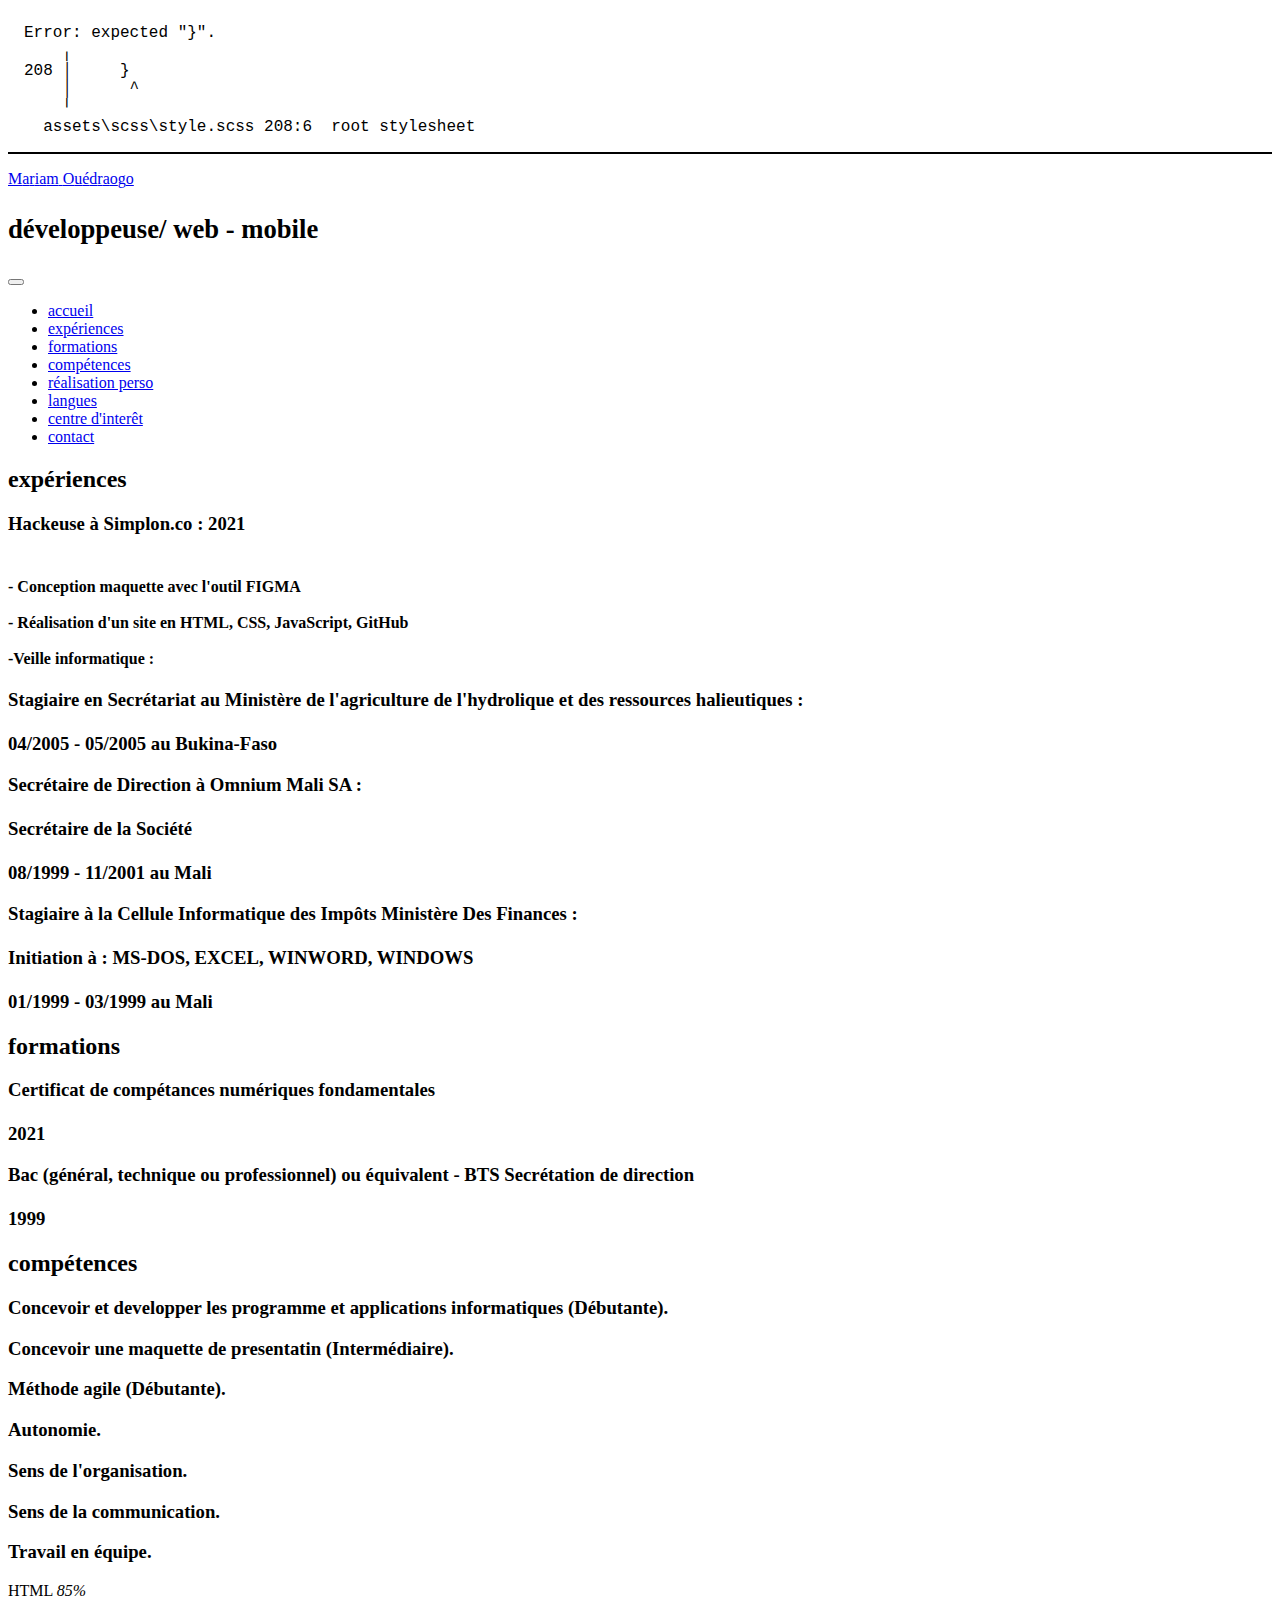
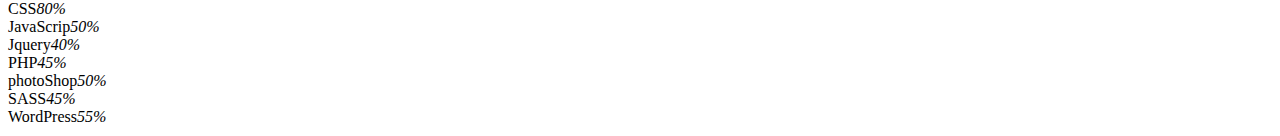
==== public/index.html @ 4b58193a "mariamCv" ====
<!doctype html>
<html lang="fr">

<head>
    <!-- Required meta tags -->
    <meta charset="utf-8">
    <meta name="viewport" content="width=device-width, initial-scale=1">

    <!-- Bootstrap CSS -->
    <link href="https://cdn.jsdelivr.net/npm/bootstrap@5.1.3/dist/css/bootstrap.min.css" rel="stylesheet" integrity="sha384-1BmE4kWBq78iYhFldvKuhfTAU6auU8tT94WrHftjDbrCEXSU1oBoqyl2QvZ6jIW3" crossorigin="anonymous">

    <!-- Mon googlefont -->
    <link href="https://fonts.googleapis.com/css2?family=Merienda&family=Open+Sans:ital,wght@0,300;0,400;0,500;0,600;1,300;1,400;1,500;1,600&display=swap" rel="stylesheet">

    <!-- Mon fontAwsome -->
    <link rel="stylesheet" href="https://cdnjs.cloudflare.com/ajax/libs/font-awesome/6.0.0-beta3/css/all.min.css" integrity="sha512-Fo3rlrZj/k7ujTnHg4CGR2D7kSs0v4LLanw2qksYuRlEzO+tcaEPQogQ0KaoGN26/zrn20ImR1DfuLWnOo7aBA==" crossorigin="anonymous" referrerpolicy="no-referrer"
    />

    <link href="https://fonts.googleapis.com/css2?family=Dancing+Script:wght@700&display=swap" rel="stylesheet">

    <link href="https://fonts.googleapis.com/css2?family=Poppins:wght@700&display=swap" rel="stylesheet">

    <!-- Mon falIcon -->
    <link rel="shortcut icon" href="img/icon.jpg">

    <!-- Ma feuille de style externe -->
    <link rel="stylesheet" href="../public/css/style.css">

    <title>Ouédraogo Mariam CV</title>

</head>

<body id="accueil">
    <!-- HEADER -->
    <header id="header">

        <!-- CONTAINER HEADER -->
        <div class="container text-center">
            <div class="monNom">
                <a href="#" class="prenomNom">Mariam Ouédraogo</a>
                <h1> <small class="dev">développeuse/ web - mobile</small></h1>
            </div>

            <!-- NAV -->
            <nav class="navbar navbar-expand-lg nav-menu">
                <div class="container-fluid m-auto">
                    <!-- <a class="navbar-brand" href="#"></a> -->
                    <button class="navbar-toggler bouton" type="button" data-bs-toggle="collapse" data-bs-target="#navbarScroll" aria-controls="navbarScroll" aria-expanded="false" aria-label="Toggle navigation">
                    <span class="navbar-toggler-icon"></span>
                  </button>
                    <div class="collapse navbar-collapse" id="navbarScroll">
                        <ul class="navbar-nav me-auto my-2 my-lg-0 navbar-nav-scroll" style="--bs-scroll-height: 100px;">
                            <li class="nav-item">
                                <a class="nav-link active" aria-current="page" href="#accueil">accueil</a>
                            </li>
                            <li class="nav-item">
                                <a class="nav-link active" aria-current="page" href="#expériences">expériences</a>
                            </li>
                            <li class="nav-item">
                                <a class="nav-link active" aria-current="page" href="#formations">formations</a>
                            </li>
                            <li class="nav-item">
                                <a class="nav-link active" aria-current="page" href="#competences">compétences</a>
                            </li>
                            <li class="nav-item">
                                <a class="nav-link active" aria-current="page" href="# perso">réalisation perso</a>
                            </li>
                            <li class="nav-item">
                                <a class="nav-link active" aria-current="page" href="#langues">langues</a>
                            </li>
                            <li class="nav-item">
                                <a class="nav-link active" aria-current="page" href="#centre">centre d'interêt</a>
                            </li>
                            <li class="nav-item">
                                <a class="nav-link active" aria-current="page" href="#contact">contact</a>
                            </li>
                        </ul>

                    </div>
                </div>
            </nav>
            <!-- FIN NAN -->
        </div>
        <!-- FIN CONTAINER HEADER -->
    </header>
    <!-- HEADER -->

    <!-- MAIN -->
    <main>

        <!-- SECTION 1 -->
        <section class="container section1 mb-5">

            <div>
                <h2 class="display-4 m-3 text-center" id="expériences">expériences</h2>
            </div>

            <div class="row col-12 colombbus m-auto">
                <div class="col-lg-12 col-md-12 col-sm-12 p-4">
                    <h3></h3>
                </div>
            </div>

            <div class="row col-12 my-3 d-flex m-auto">
                <div class="col-lg-6 col-md-6 col-sm-12 experience p-4">
                    <h3 class=" fs-5">Hackeuse à <span>Simplon.co</span> : 2021 <br> <br> </h3>
                    <h4 class=" fs-6">- Conception maquette avec l'outil FIGMA <br><br> - Réalisation d'un site en HTML, CSS, JavaScript, GitHub <br> <br> -Veille informatique :</h4>
                </div>

                <div class="col-lg-6 col-md-6 col-sm-12 experience p-4">
                    <h3 class=" fs-5">Stagiaire en Secrétariat au <span>Ministère de l'agriculture de l'hydrolique et des ressources halieutiques : <br> <br> 04/2005 - 05/2005 au Bukina-Faso</span> </h3>
                </div>
            </div>

            <div class="row col-12 my-3 d-flex m-auto">

                <div class="col-lg-6 col-md-6 col-sm-12 experience p-4">
                    <h3 class=" fs-5">Secrétaire de Direction <span> à Omnium Mali SA : <br> <br> Secrétaire de la Société
                    <br> <br> 08/1999 - 11/2001 au Mali</span> </h3>
                </div>
                <div class="col-lg-6 col-md-6 col-sm-12 experience p-4">
                    <h3 class=" fs-5">Stagiaire à la Cellule Informatique des Impôts <span> Ministère Des Finances  : <br> <br> Initiation à : MS-DOS, EXCEL, WINWORD, WINDOWS
                <br> <br> 01/1999 - 03/1999 au Mali</span> </h3>
                </div>
            </div>
        </section>
        <!-- FIN SECTION 1 -->

        <!-- SECTION 2 -->
        <section class="container section2">
            <div>
                <h2 class="display-4 text-center" id="formations">formations</h2>
            </div>

            <div class="row col-12 my-5 m-auto d-flex">
                <div class="col-lg-6 col-md-6 col-sm-12 formation p-5">
                    <h3 class=" fs-5">Certificat de compétances numériques fondamentales <br> <br> 2021
                    </h3>
                </div>

                <div class="col-lg-6 col-md-6 col-sm-12 formation p-5">
                    <h3 class="fs-5">Bac (général, technique ou professionnel) ou équivalent - BTS Secrétation de direction<br> <br> 1999</h3>
                </div>
        </section>
        <!-- FIN SECTION 2 -->

        <!-- SECTION 3 -->
        <section class="container section3 mb-5">
            <div>
                <h2 class="display-4 m-3 text-center capacite" id="competences">compétences</h2>
            </div>
            <div class="details my-3">
                <h3 class="fs-5 p-3">Concevoir et developper les programme et applications informatiques (Débutante).</h3>
                <h3 class="fs-5 p-3">Concevoir une maquette de presentatin (Intermédiaire).</h3>
                <h3 class="fs-5 p-3">Méthode agile (Débutante).</h3>
                <h3 class="fs-5 p-3">Autonomie.</h3>
                <h3 class="fs-5 p-3">Sens de l'organisation.</h3>
                <h3 class="fs-5 p-3">Sens de la communication.</h3>
                <h3 class="fs-5 p-3">Travail en équipe.</h3>
            </div>

            <div class="competences">
                <!-- HTML - CSS-->
                <div class="row competence-content">
                    <!-- HTM -->
                    <div class="col-lg-6 col-md-6 col-sm-12">
                        <div class="progress">
                            <span class="competence">HTML <i class="val">85%</i></span>
                            <div class="progress-bar-wrap">
                                <div class="progress-bar html" role="progressbar" aria-valuenow="85" aria-valuemin="0" aria-valuemax="85"></div>
                            </div>
                        </div>
                    </div>
                    <!-- FIN HTML -->

                    <!-- CSS -->
                    <div class="col-lg-6 col-md-6 col-sm-12">
                        <div class="progress">
                            <span class="competence">CSS<i class="val">80%</i></span>
                            <div class="progress-bar-wrap">
                                <div class="progress-bar css" role="progressbar" aria-valuenow="80" aria-valuemin="0" aria-valuemax="80"></div>
                            </div>
                        </div>
                    </div>
                    <!-- FIN CSS -->
                </div>
                <!-- FIN HTML - CSS-->

                <!-- JAVASCRIPT - JQUERY -->
                <div class="row competence-content">

                    <!-- JAVASCRIPT -->
                    <div class="col-lg-6 col-md-6 col-sm-12">
                        <div class="progress">
                            <span class="competence">JavaScrip<i class="val">50%</i></span>
                            <div class="progress-bar-wrap">
                                <div class="progress-bar javaScrip" role="progressbar" aria-valuenow="50" aria-valuemin="0" aria-valuemax="50"></div>
                            </div>
                        </div>
                    </div>
                    <!-- FIN JAVASCRIPT -->

                    <!-- JQUERY -->
                    <div class="col-lg-6 col-md-6 col-sm-12">
                        <div class="progress">
                            <span class="competence">Jquery<i class="val">40%</i></span>
                            <div class="progress-bar-wrap">
                                <div class="progress-bar jquery" role="progressbar" aria-valuenow="40" aria-valuemin="0" aria-valuemax="40"></div>
                            </div>
                        </div>
                    </div>
                    <!-- FIN JQUERY -->
                </div>
                <!-- JAVASCRIPT - JQUERY -->

                <!-- PHP - PHOTOSHOP -->
                <div class="row competence-content">
                    <!-- PHP -->
                    <div class="col-lg-6 col-md-6 col-sm-12">
                        <div class="progress">
                            <span class="competence">PHP<i class="val">45%</i></span>
                            <div class="progress-bar-wrap">
                                <div class="progress-bar php" role="progressbar" aria-valuenow="45" aria-valuemin="0" aria-valuemax="45"></div>
                            </div>
                        </div>
                    </div>
                    <!-- FIN PHP -->

                    <!-- PHOTOSHOP -->
                    <div class="col-lg-6 col-md-6 col-sm-12">
                        <div class="progress">
                            <span class="competence">photoShop<i class="val">50%</i></span>
                            <div class="progress-bar-wrap">
                                <div class="progress-bar photoShop" role="progressbar" aria-valuenow="50" aria-valuemin="0" aria-valuemax="50"></div>
                            </div>
                        </div>
                    </div>
                    <!-- FiN PHOTOSHOP -->
                </div>
                <!-- FIN PHP - PHOTOSHOP -->

                <!-- SASS - WORDPRESS --->
                <div class="row competence-content">
                    <!-- SASS -->
                    <div class="col-lg-6 col-md-6 col-sm-12">
                        <div class="progress">
                            <span class="competence">SASS<i class="val">45%</i></span>
                            <div class="progress-bar-wrap">
                                <div class="progress-bar sass" role="progressbar" aria-valuenow="45" aria-valuemin="0" aria-valuemax="45"></div>
                            </div>
                        </div>
                    </div>
                    <!-- FIN SASS -->

                    <!-- WORDPRESS -->
                    <div class="col-lg-6 col-md-6 col-sm-12">
                        <div class="progress">
                            <span class="competence">WordPress<i class="val">55%</i></span>
                            <div class="progress-bar-wrap">
                                <div class="progress-bar wordPress" role="progressbar" aria-valuenow="55" aria-valuemin="0" aria-valuemax="55"></div>
                            </div>
                        </div>
                    </div>
                    <!-- FIN WORDPRESS -->
                </div>
                <!-- SASS - WORDPRESS --->
            </div>
        </section>
        <!-- FIN SECTION 3 -->



    </main>
    <!-- MAIN -->



    <!-- Option 1: Bootstrap Bundle with Popper -->
    <script src="https://cdn.jsdelivr.net/npm/bootstrap@5.1.3/dist/js/bootstrap.bundle.min.js" integrity="sha384-ka7Sk0Gln4gmtz2MlQnikT1wXgYsOg+OMhuP+IlRH9sENBO0LRn5q+8nbTov4+1p" crossorigin="anonymous"></script>

    <!-- Mon JS -->
    <script src="../js/accueil.js"></script>

</body>

</html>
---- public/css/style.css ----
/* Error: expected "}".
 *     ,
 * 208 |     }
 *     |      ^
 *     '
 *   assets\scss\style.scss 208:6  root stylesheet */

body::before {
  font-family: "Source Code Pro", "SF Mono", Monaco, Inconsolata, "Fira Mono",
      "Droid Sans Mono", monospace, monospace;
  white-space: pre;
  display: block;
  padding: 1em;
  margin-bottom: 1em;
  border-bottom: 2px solid black;
  content: 'Error: expected "}".\a     \2577 \a 208 \2502      }\a     \2502       ^\a     \2575 \a   assets\\scss\\style.scss 208:6  root stylesheet';
}
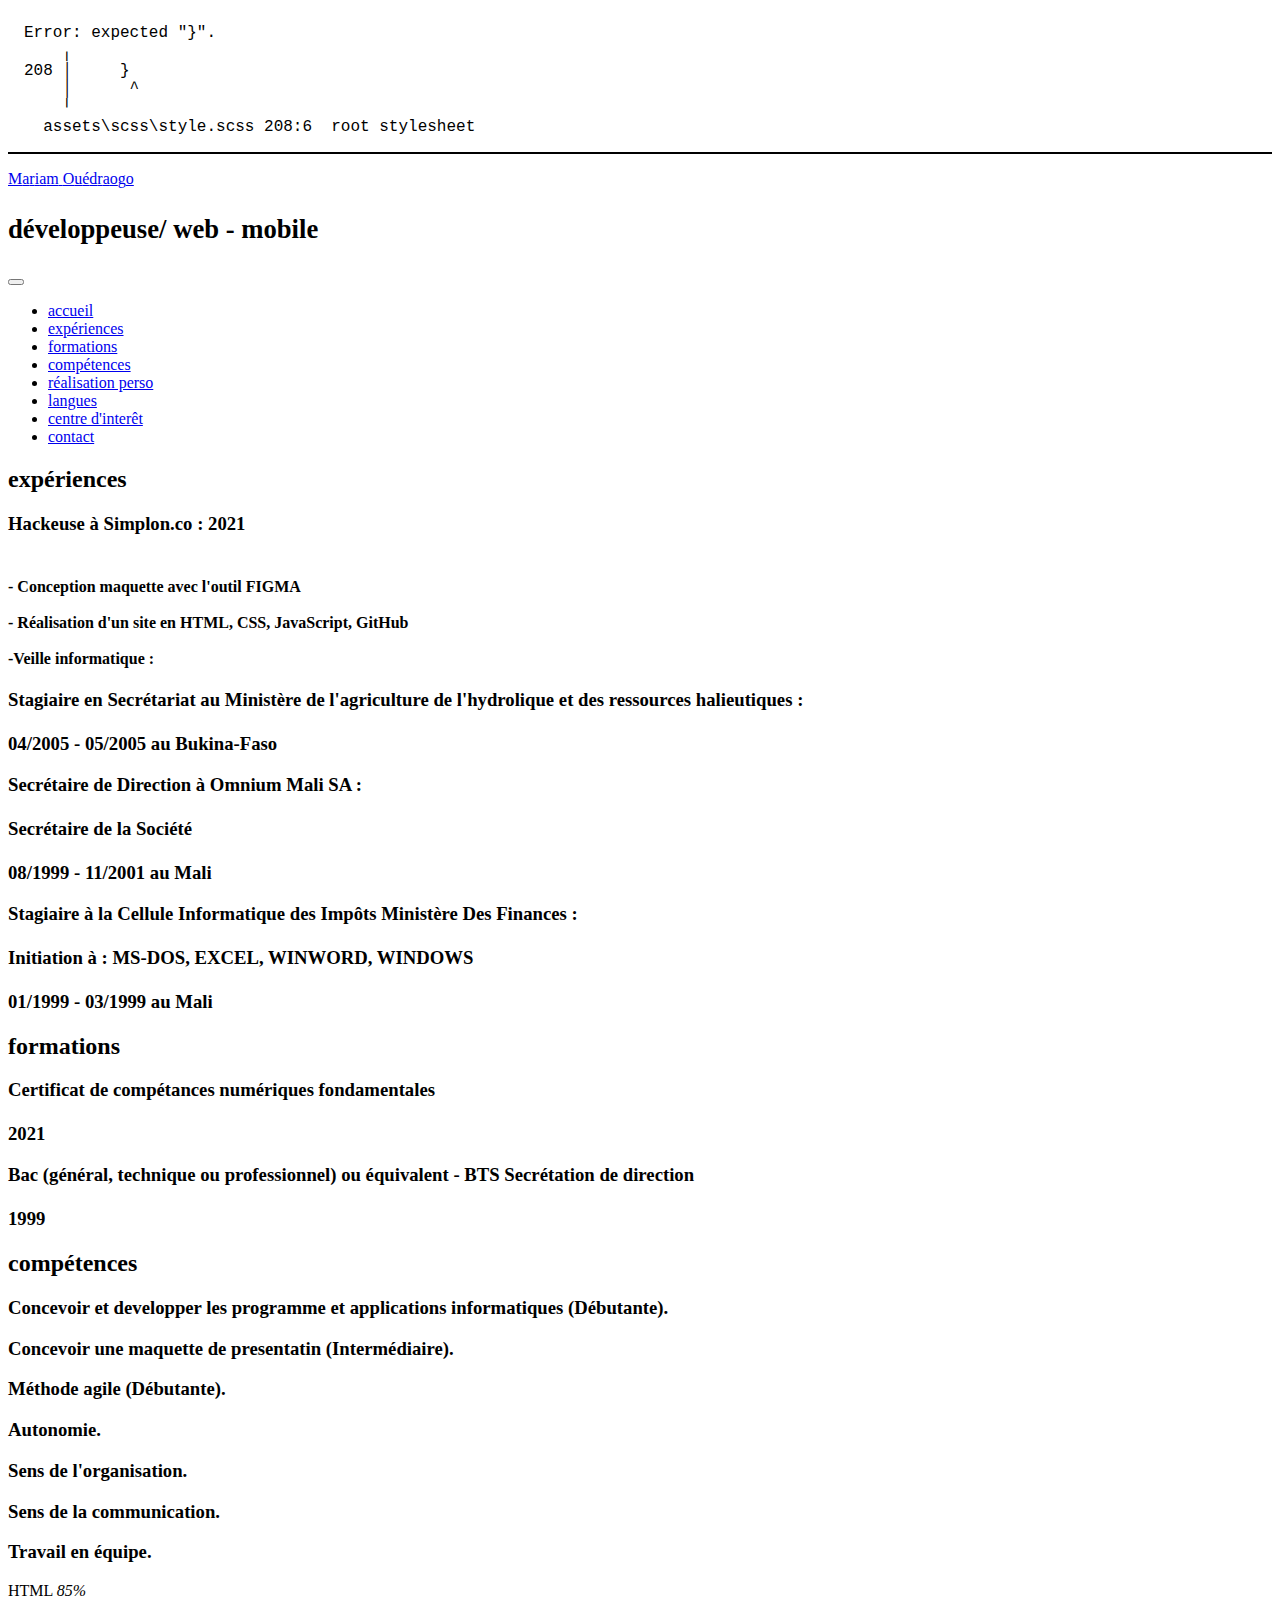
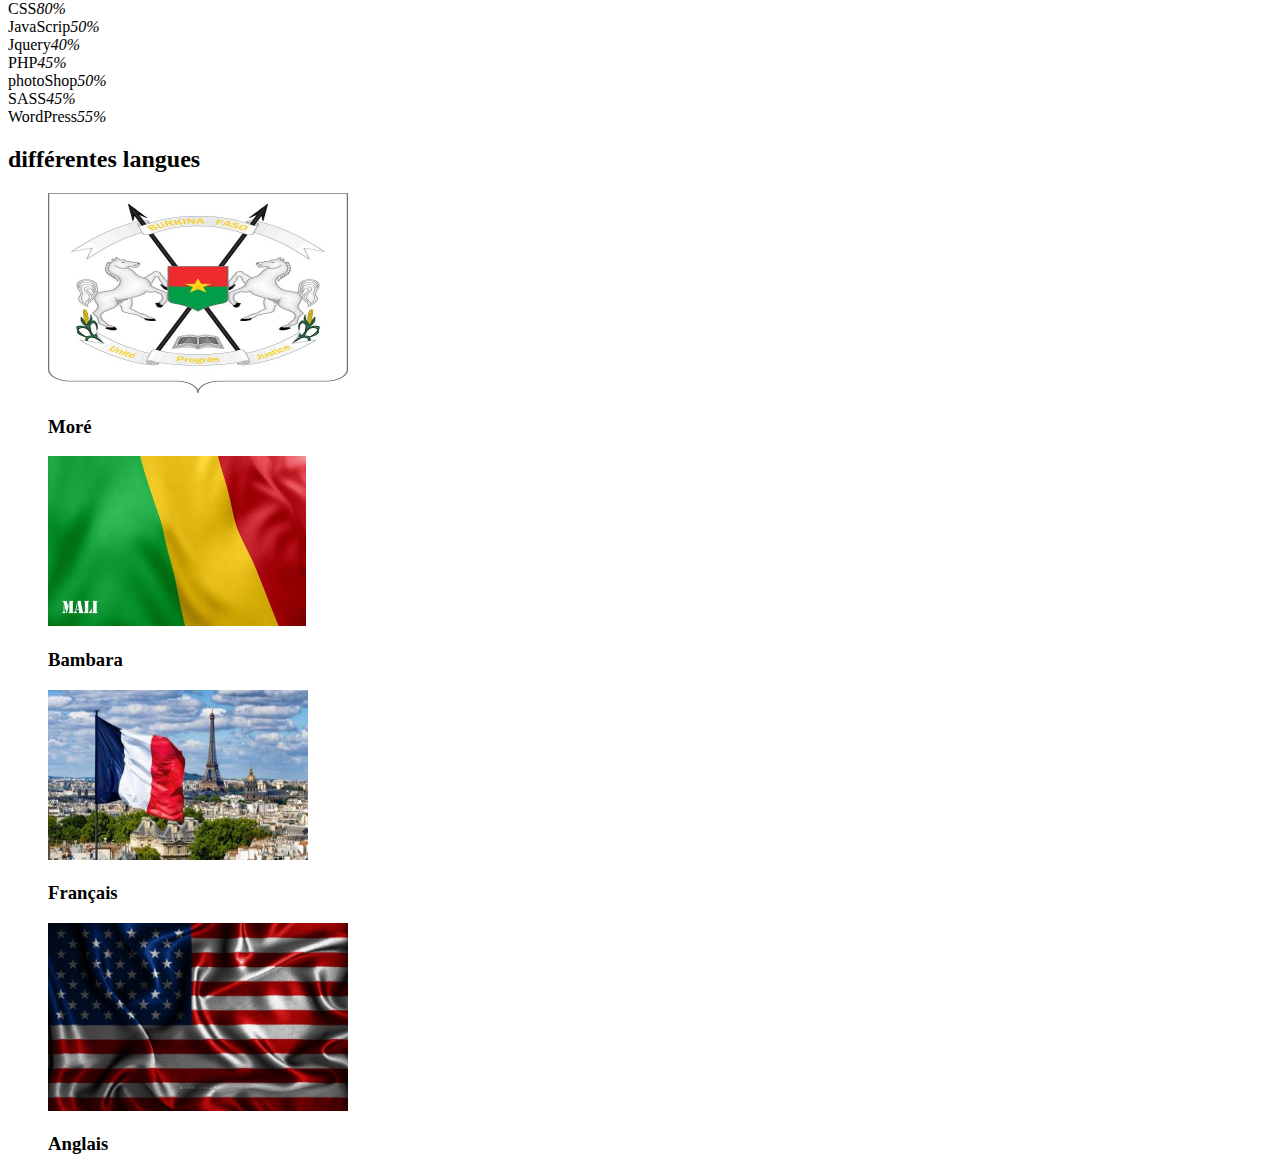
==== commit 23740a5b: "mariamCv" ====
--- a/public/index.html
+++ b/public/index.html
@@ -268,12 +268,60 @@
         </section>
         <!-- FIN SECTION 3 -->
 
+        <!-- SECTION 4 -->
+        <section class="container section4 mb-5">
+            <div>
+                <h2 class="display-4 m-3 text-center" id="langues">différentes langues</h2>
+            </div>
+
+            <div class="row col-12  d-flex m-auto text-center">
+                <div class="col-lg-3 col-md-6 col-sm-12  langue p-1 mt-5">
+                    <figure>
+                        <img src="img/burkina.jpg" alt="Image : moré" class="img-fluid" width="300">
+                        <caption>
+                            <h3 class=" fs-5 parler">Moré</h3>
+                        </caption>
+                    </figure>
+                </div>
+
+                <div class="col-lg-3 col-md-6 col-sm-12  langue p-1 mt-5">
+                    <figure>
+                        <img src="img/mali.jpg" alt="Image : art-martial" class="" height="170" width="258">
+                        <caption>
+                            <h3 class=" fs-5 parler">Bambara</h3>
+                        </caption>
+                    </figure>
+                </div>
+
+                <div class="col-lg-3 col-md-6 col-sm-12  langue p-1 mt-5">
+                    <figure>
+                        <img src="img/france.jpg" alt="Image : france" width="260" height="170">
+                        <caption>
+                            <h3 class=" fs-5 parler">Français</h3>
+                        </caption>
+                    </figure>
+                </div>
+
+                <div class="col-lg-3 col-md-6 col-sm-12  langue p-1 mt-5">
+                    <figure>
+                        <img src="img/usa.jpg" alt="Image : usa" class="img-fluid" width="300">
+                        <caption>
+                            <h3 class=" fs-5 parler">Anglais</h3>
+                        </caption>
+                    </figure>
+                </div>
+            </div>
+        </section>
+        <!-- FIN SECTION 4 -->
+
+        <!-- SECTION 5 -->
 
 
     </main>
     <!-- MAIN -->
 
 
+    <!-- FIN FOOTER -->
 
     <!-- Option 1: Bootstrap Bundle with Popper -->
     <script src="https://cdn.jsdelivr.net/npm/bootstrap@5.1.3/dist/js/bootstrap.bundle.min.js" integrity="sha384-ka7Sk0Gln4gmtz2MlQnikT1wXgYsOg+OMhuP+IlRH9sENBO0LRn5q+8nbTov4+1p" crossorigin="anonymous"></script>
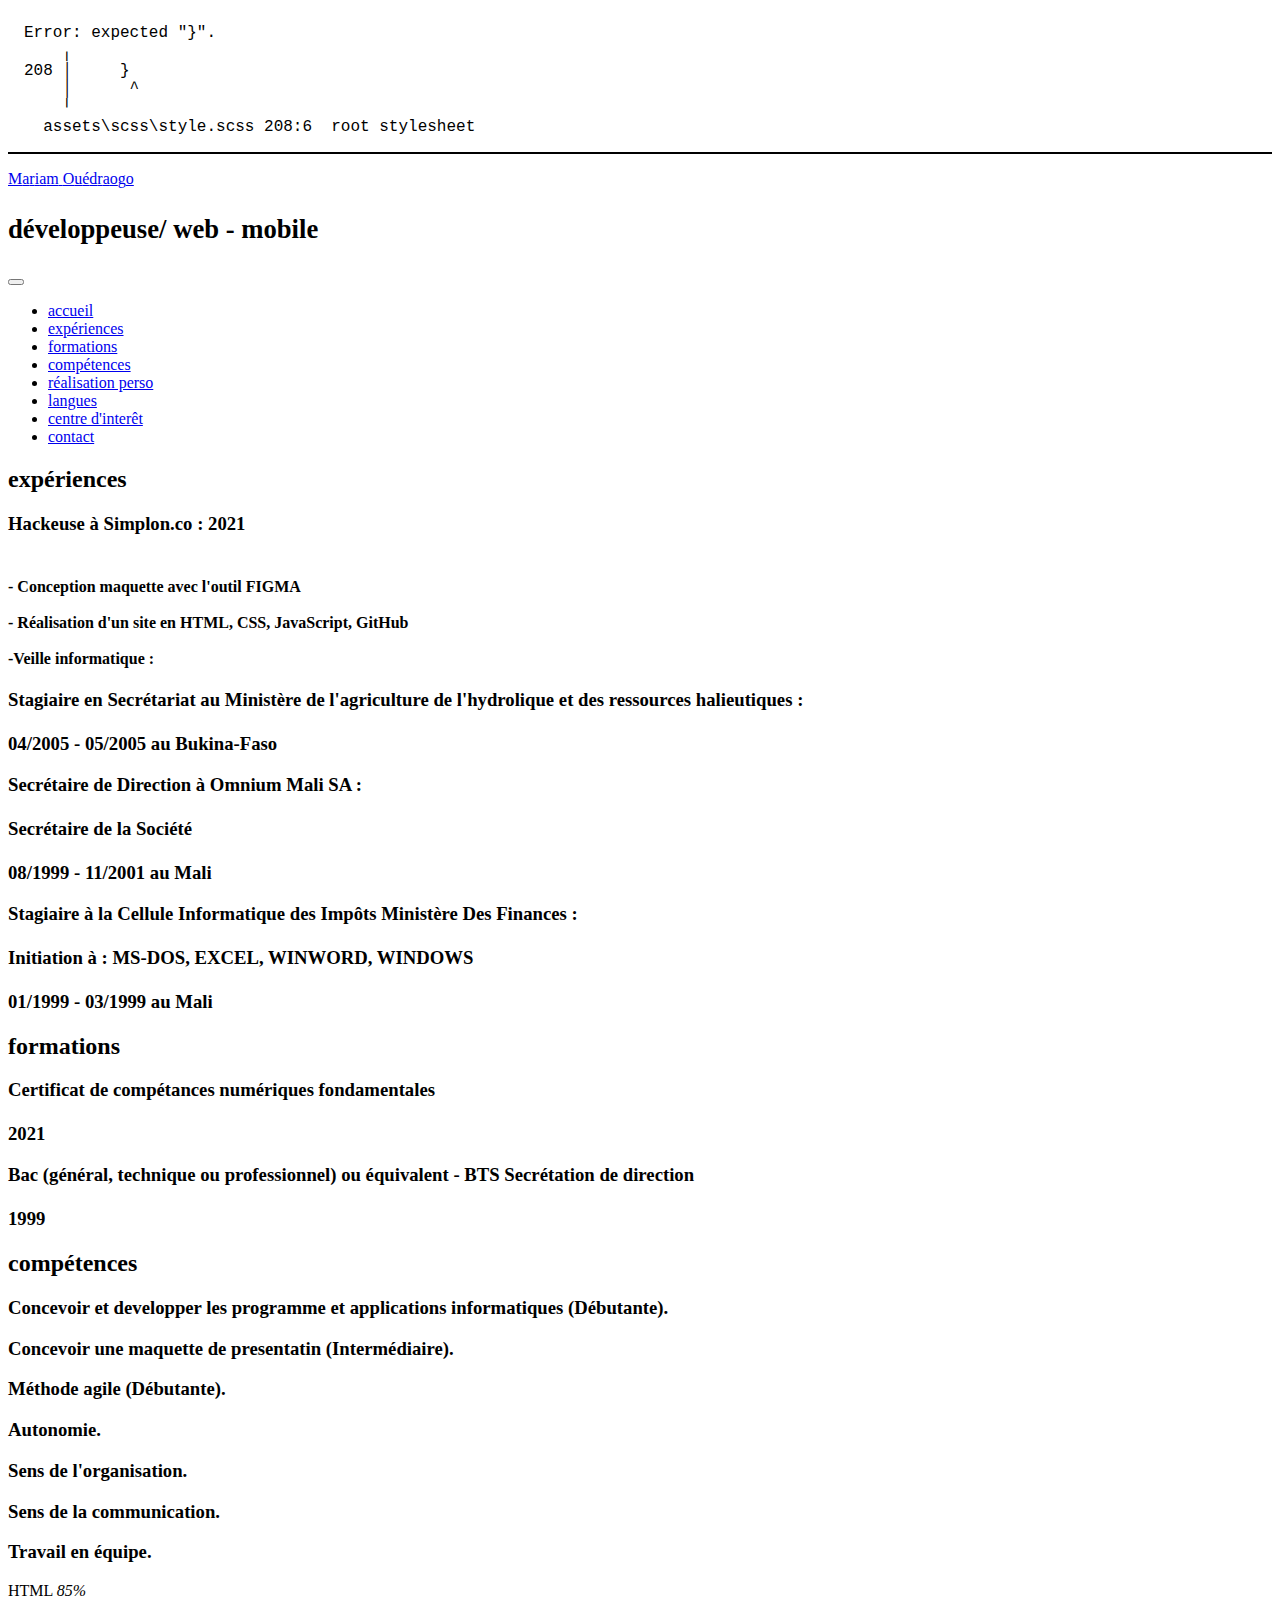
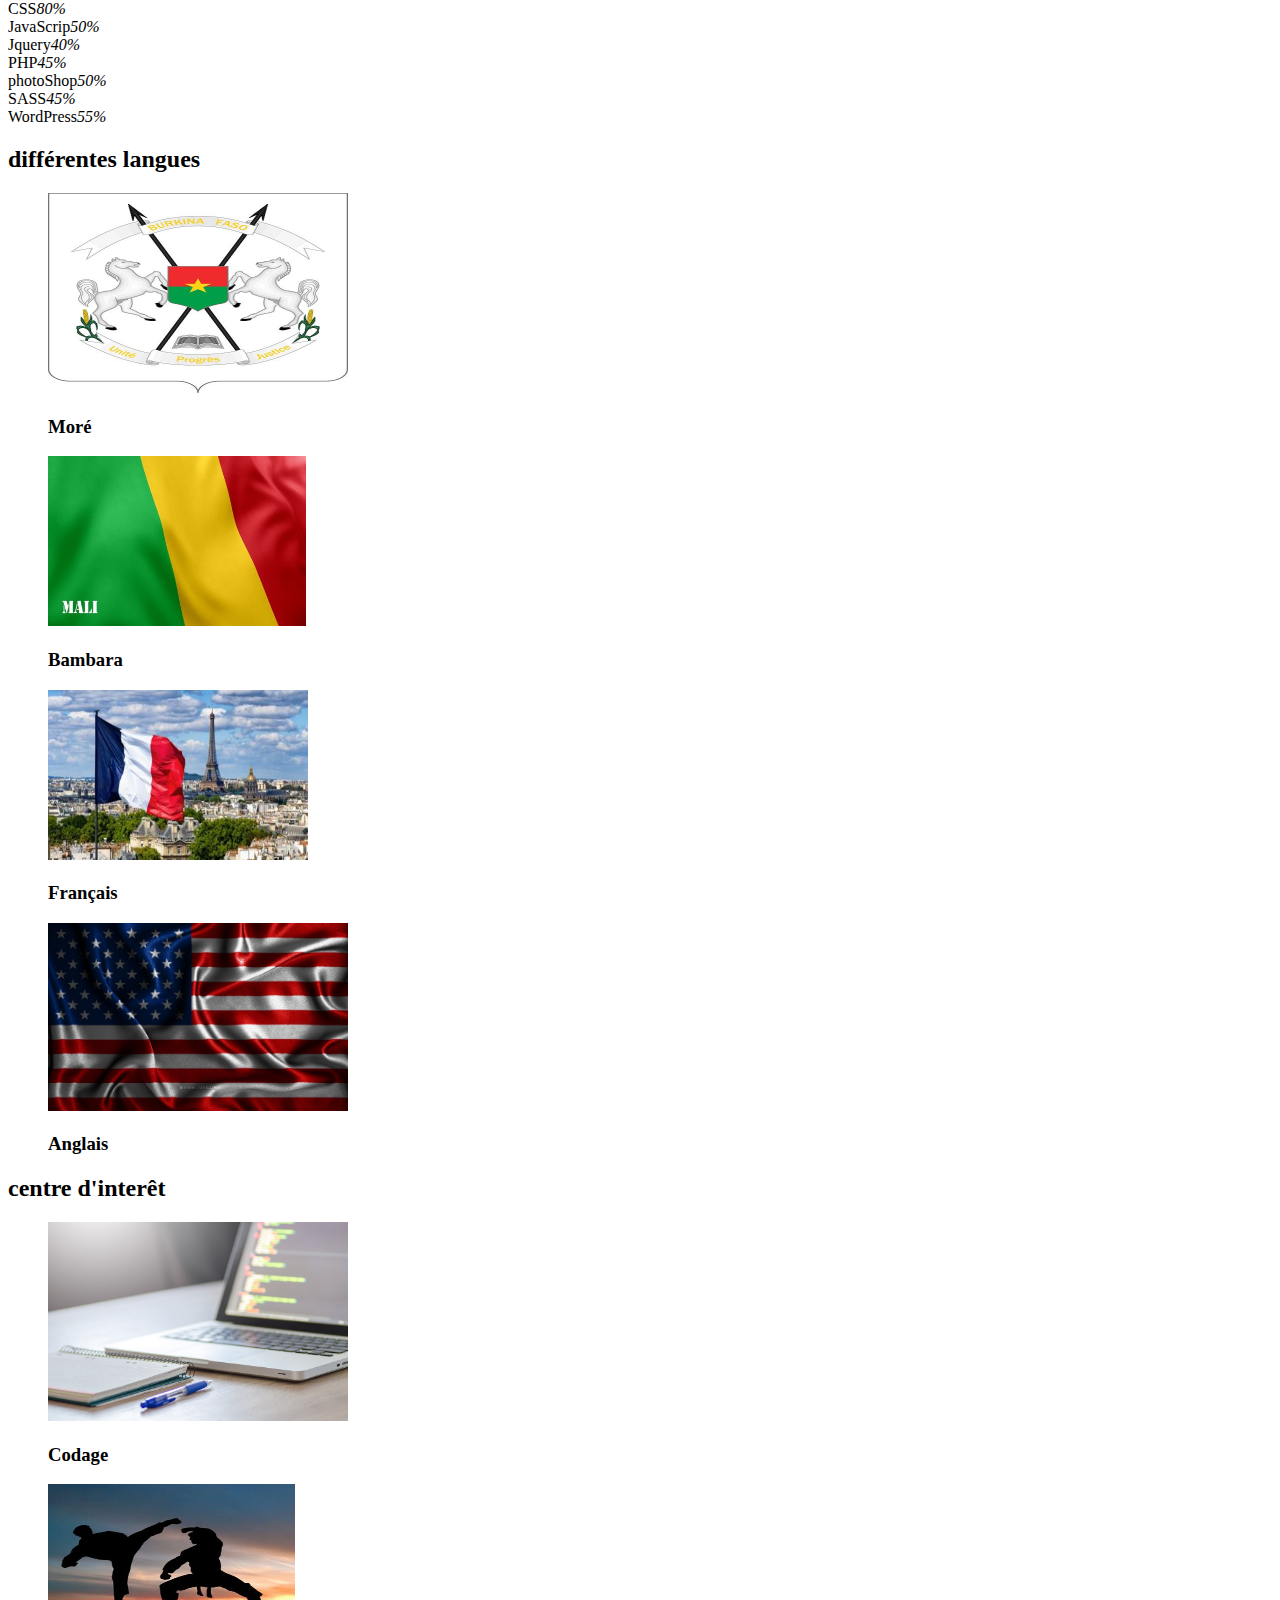
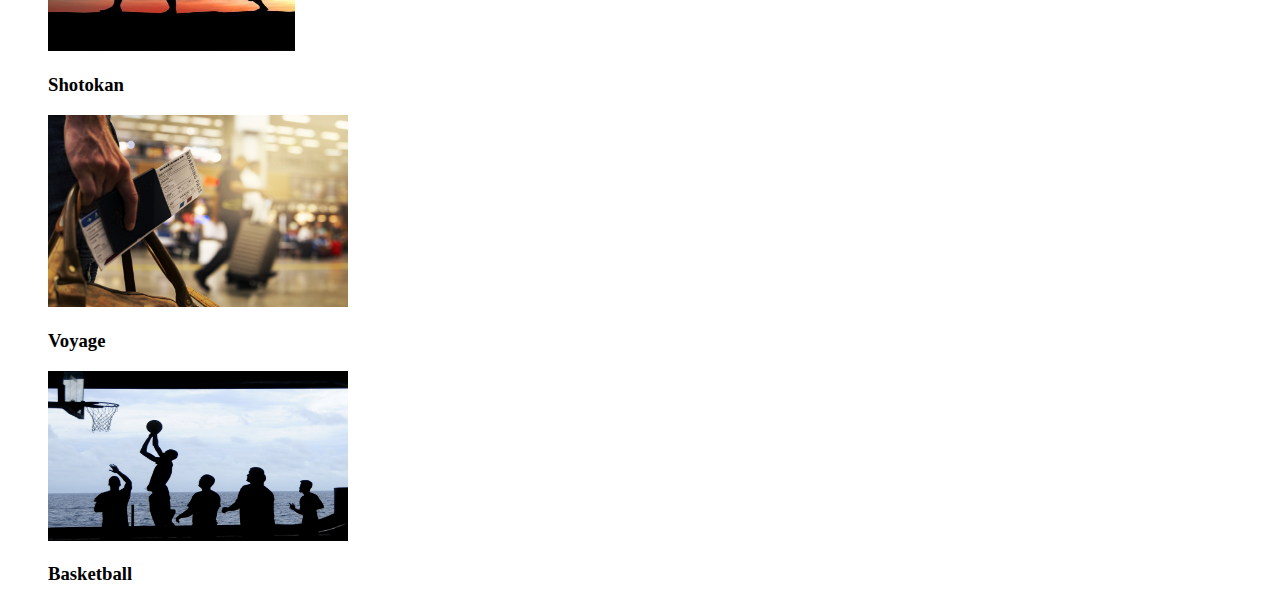
==== commit 1beaf706: "mariamCv" ====
--- a/public/index.html
+++ b/public/index.html
@@ -315,12 +315,155 @@
         <!-- FIN SECTION 4 -->
 
         <!-- SECTION 5 -->
-
+        <section class="container section5 mb-5">
+            <div>
+                <h2 class="display-4 m-3 text-center" id="centre">centre d'interêt</h2>
+            </div>
+
+            <div class="row col-12  d-flex m-auto text-center">
+                <div class="col-lg-3 col-md-6 col-sm-12 centre p-1 mt-5">
+                    <figure>
+                        <img src="img/codage.jpg" alt="Image : Codage" class="img-fluid" width="300">
+                        <caption>
+                            <h3 class=" fs-5 interet">Codage</h3>
+                        </caption>
+                    </figure>
+                </div>
+
+                <div class="col-lg-3 col-md-6 col-sm-12 centre p-1 mt-5">
+                    <figure>
+                        <img src="img/art.jpg" alt="Image : art-martial" class="" height="167" width="247">
+                        <caption>
+                            <h3 class=" fs-5 interet">Shotokan </h3>
+                        </caption>
+                    </figure>
+                </div>
+
+                <div class="col-lg-3 col-md-6 col-sm-12 centre p-1 mt-5">
+                    <figure>
+                        <img src="img/voyage.jpg" alt="Image : voyage" class="img-fluid voyage" width="300">
+                        <caption>
+                            <h3 class=" fs-5 interet">Voyage</h3>
+                        </caption>
+                    </figure>
+                </div>
+
+                <div class="col-lg-3 col-md-6 col-sm-12 centre p-1 mt-5">
+                    <figure>
+                        <img src="img/basketball.jpg" alt="Image : basketball" class="img-fluid basketball" width="300" height="170">
+                        <caption>
+                            <h3 class=" fs-5 interet">Basketball</h3>
+                        </caption>
+                    </figure>
+                </div>
+            </div>
+        </section>
+        <!-- FIN SECTION 5 -->
+
+        <!-- SECTION 6 -->
+        <!-- <section class="container section6 contact">
+
+            <div>
+                <h2 class="display-4 m-3 text-center contacte" id="contact">contact</h2>
+            </div> -->
+
+        <!-- DIV CONTACT -->
+        <!-- <div id="contact" class="contact">
+
+                <div class="row mt-2">
+                    <div class="col-lg-6 col-md-6 col-sm-12 d-flex align-items-stretch">
+                        <div class="info-box">
+                            <i class="fas fa-map-marker-alt"></i>
+                            <h3>Addresse</h3>
+                            <p>PARIS</p>
+                        </div>
+                    </div> -->
+
+        <!-- Réseaux sociaux -->
+        <!-- <div class="col-lg-6 col-md-6 col-sm-12 d-flex align-items-stretch mt-4 mt-md-0">
+                        <div class="info-box">
+                            <i class="fas fa-share-alt"></i>
+                            <h3>Réseaux sociaux</h3>
+                            <div class="social-links">
+                                <a href="https://github.com/Mariam-26" target="_blank" class="github"><i class="fab fa-github"></i></a>
+                                <a href="https://www.linkedin.com/in/mariam-ouédraogo-857504216" target="_blank" class="linkedin"><i class="fab fa-linkedin"></i></a>
+                                <a href="https://twitter.com/?lang=fr" class="twitter" target="_blank"><i class="fab fa-twitter"></i></a>
+
+                                <a href="https://fr-fr.facebook.com/" target="_blank"><i class="fab fa-facebook"></i></a>
+                                <a href="https://www.youtube.com/?hl=FR" target="_blank"><i class="fab fa-youtube"></i></a>
+                            </div>
+                        </div>
+                    </div> -->
+        <!-- FIN réseaux socieaux -->
+
+        <!-- <div class="col-lg-6 col-md-6 col-sm-12 d-flex align-items-stretch mt-4">
+                        <div class="info-box">
+                            <i class="far fa-envelope"></i>
+                            <h3>Email</h3>
+                            <p>m.ouedraogo7526@gmail.com</p>
+                        </div>
+                    </div>
+
+
+                    <div class="col-lg-6 col-md-6 col-sm-12 d-flex align-items-stretch mt-4">
+                        <div class="info-box">
+                            <i class="fas fa-headset"></i>
+                            <h3>Phone</h3>
+                            <p>+123456789 Invalide</p>
+                        </div>
+                    </div>
+
+                </div> -->
+
+        <!-- contact -->
+        <!-- <form action="forms/contact.php" method="POST" role="form" class="php-email-form mt-4 mb-4">
+                    <div class="form-row row">
+
+                        <div class="col-lg-6 col-md-6 col-sm-12 form-group mb-3">
+                            <input type="text" name="prenom" class="form-control" id="prenom" placeholder="Votre prenom" data-rule="minlen:4" data-msg="s'il vous plaît au moins quelques caractères !">
+                            <div class="validate"></div>
+                        </div>
+
+                        <div class="col-lg-6 col-md-6 col-sm-12 form-group mb-3">
+                            <input type="text" name="nom" class="form-control" id="nom" placeholder="Votre nom" data-rule="minlen:4" data-msg="s'il vous plaît au moins quelques caractères !">
+                            <div class="validate"></div>
+                        </div>
+
+                        <div class="col-lg-6 col-md-6 col-sm-12 form-group mb-2">
+                            <input type="email" name="email" class="form-control" id="email" placeholder="Votre Email" data-rule="minlen:4" data-msg="s'il vous entrez un email valide">
+                            <div class="validate"></div>
+                        </div>
+
+                        <div class="col-lg-6 col-md-6 col-sm-12 form-group mb-2">
+                            <input type="password" name="password" class="form-control" id="password" placeholder="Votre mot de passe" data-rule="minlen:4" data-msg="s'il vous entrez un password valide">
+                            <div class="validate"></div>
+                        </div>
+
+                    </div>
+
+
+                    <div class="form-group">
+                        <textarea class="form-control mb-3" name="message" data-rule="required" placeholder="Votre message" rows="3"></textarea>
+                        <div class="validate"></div>
+                    </div>
+                    <div class="text-center mb-5">
+                        <a href="#" class="btn btn-secondary btn-lg disabled text-center w-50 my-5 p-2 submit" tabindex="-1" role="button" aria-disabled="true">Désactivé</a>
+                    </div>
+
+                </form> -->
+        <!-- FIN FORMULAIRE -->
+        <!-- </div> -->
+        <!-- FIN DIV CONTACT -->
+        <!-- </section> -->
+        <!-- FIN SECTION 6 -->
 
     </main>
     <!-- MAIN -->
 
-
+    <!-- FOOTER -->
+    <!-- <footer class="text-center">
+        <p class="text-center p-5">&copy; 2022 - Développeuse/ Web - Mobile M.O FRANCE</p>
+    </footer> -->
     <!-- FIN FOOTER -->
 
     <!-- Option 1: Bootstrap Bundle with Popper -->
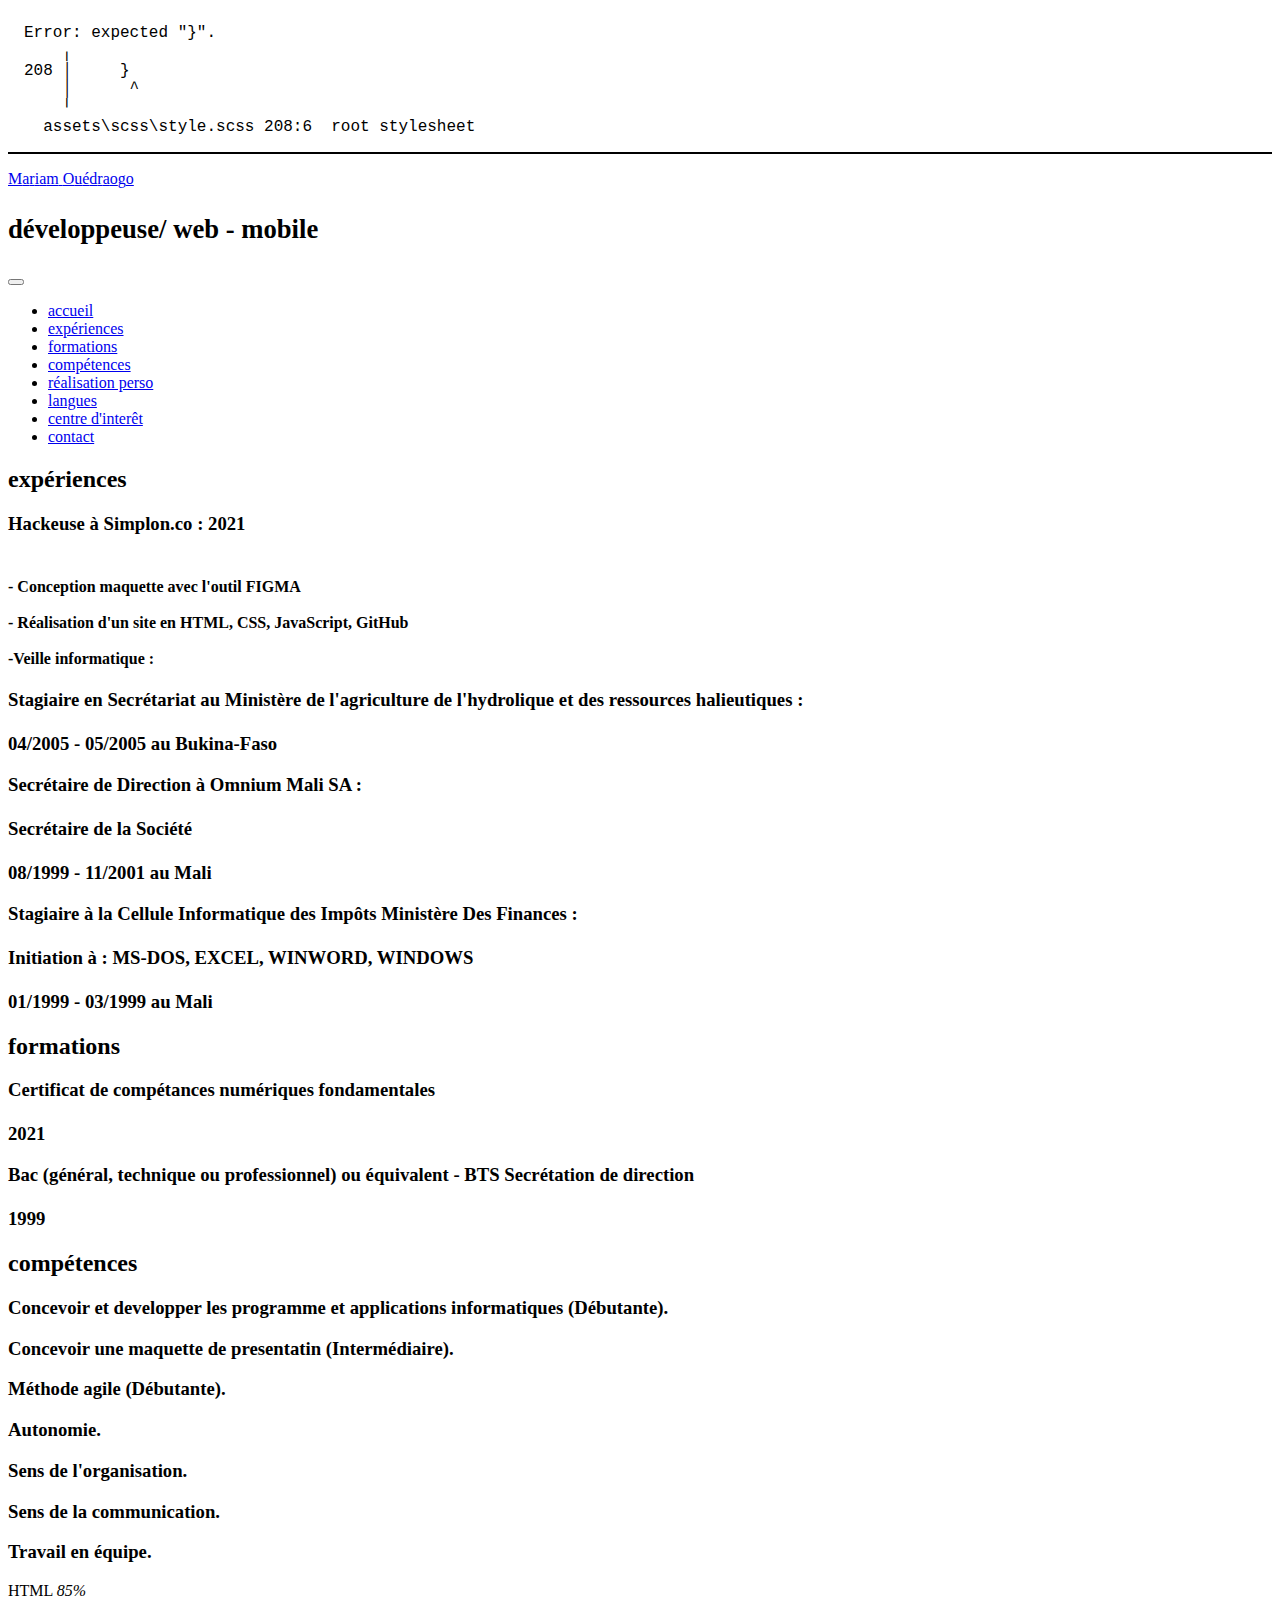
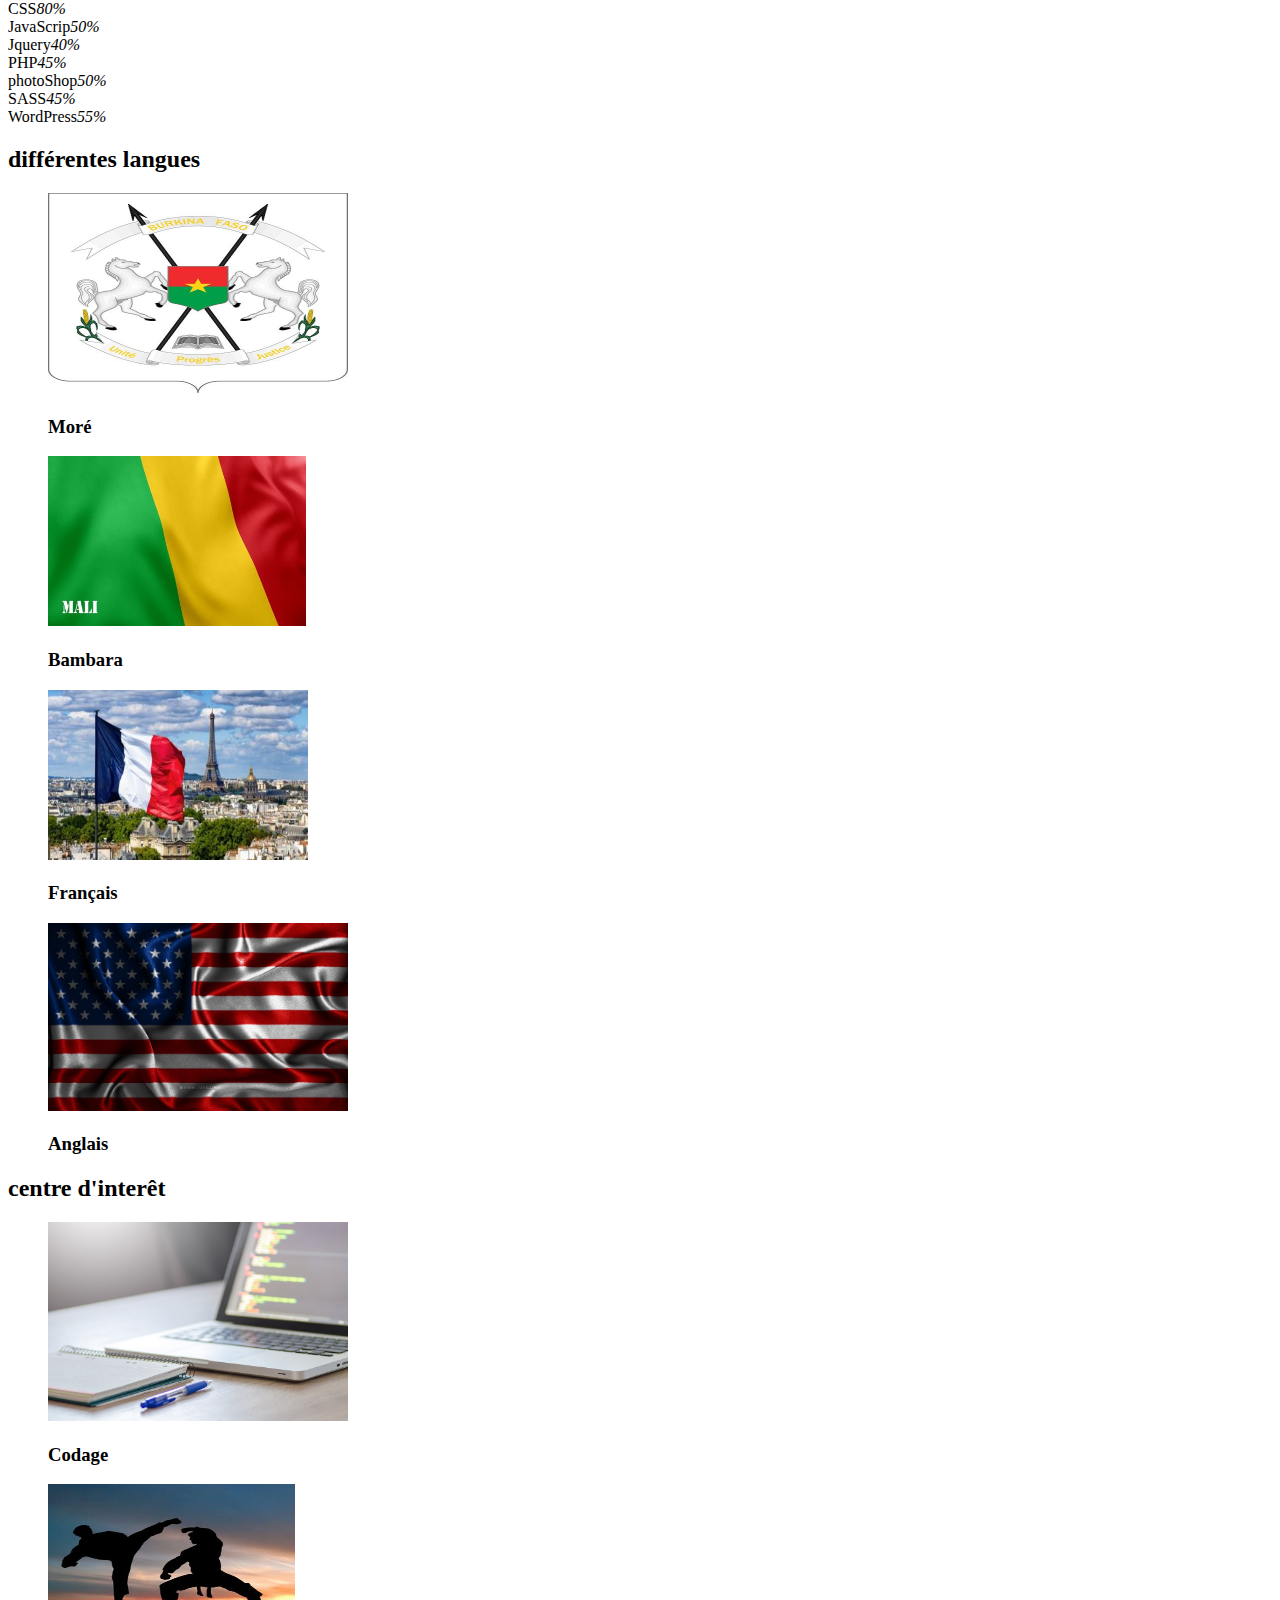
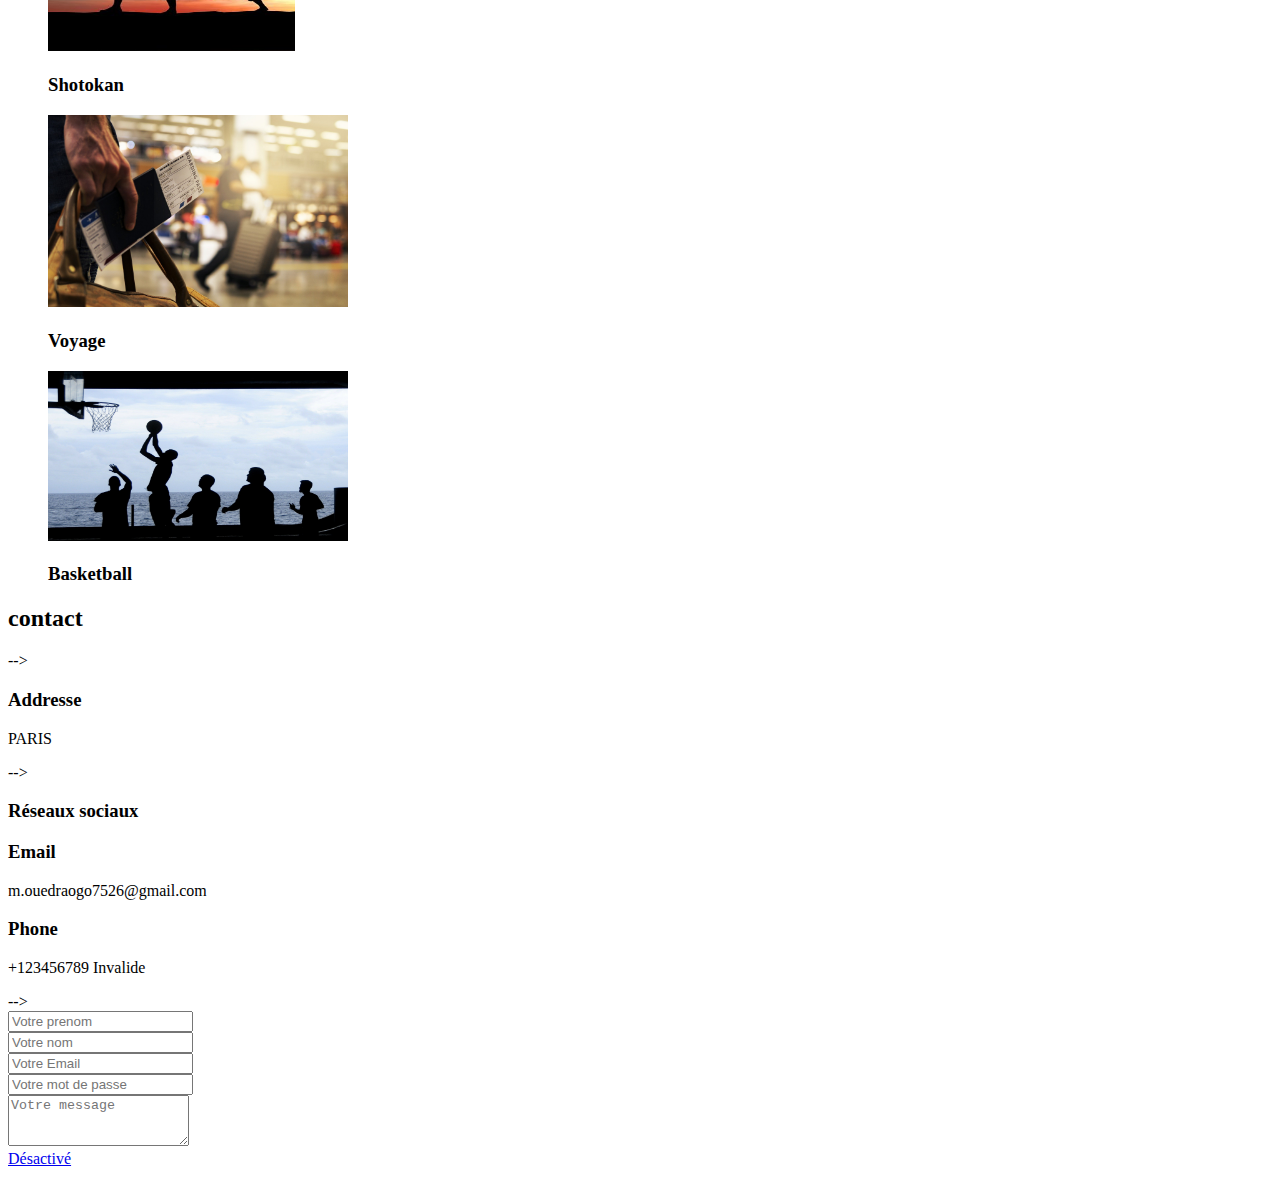
==== commit 4d46792b: "mariamCv" ====
--- a/public/index.html
+++ b/public/index.html
@@ -361,14 +361,14 @@
         <!-- FIN SECTION 5 -->
 
         <!-- SECTION 6 -->
-        <!-- <section class="container section6 contact">
+        <section class="container section6 contact">
 
             <div>
                 <h2 class="display-4 m-3 text-center contacte" id="contact">contact</h2>
             </div> -->
 
-        <!-- DIV CONTACT -->
-        <!-- <div id="contact" class="contact">
+            <!-- DIV CONTACT -->
+            <div id="contact" class="contact">
 
                 <div class="row mt-2">
                     <div class="col-lg-6 col-md-6 col-sm-12 d-flex align-items-stretch">
@@ -379,8 +379,8 @@
                         </div>
                     </div> -->
 
-        <!-- Réseaux sociaux -->
-        <!-- <div class="col-lg-6 col-md-6 col-sm-12 d-flex align-items-stretch mt-4 mt-md-0">
+                    <!-- Réseaux sociaux -->
+                    <div class="col-lg-6 col-md-6 col-sm-12 d-flex align-items-stretch mt-4 mt-md-0">
                         <div class="info-box">
                             <i class="fas fa-share-alt"></i>
                             <h3>Réseaux sociaux</h3>
@@ -393,10 +393,10 @@
                                 <a href="https://www.youtube.com/?hl=FR" target="_blank"><i class="fab fa-youtube"></i></a>
                             </div>
                         </div>
-                    </div> -->
-        <!-- FIN réseaux socieaux -->
-
-        <!-- <div class="col-lg-6 col-md-6 col-sm-12 d-flex align-items-stretch mt-4">
+                    </div>
+                    <!-- FIN réseaux socieaux -->
+
+                    <div class="col-lg-6 col-md-6 col-sm-12 d-flex align-items-stretch mt-4">
                         <div class="info-box">
                             <i class="far fa-envelope"></i>
                             <h3>Email</h3>
@@ -415,8 +415,8 @@
 
                 </div> -->
 
-        <!-- contact -->
-        <!-- <form action="forms/contact.php" method="POST" role="form" class="php-email-form mt-4 mb-4">
+                <!-- contact -->
+                <form action="forms/contact.php" method="POST" role="form" class="php-email-form mt-4 mb-4">
                     <div class="form-row row">
 
                         <div class="col-lg-6 col-md-6 col-sm-12 form-group mb-3">
@@ -450,20 +450,18 @@
                         <a href="#" class="btn btn-secondary btn-lg disabled text-center w-50 my-5 p-2 submit" tabindex="-1" role="button" aria-disabled="true">Désactivé</a>
                     </div>
 
-                </form> -->
-        <!-- FIN FORMULAIRE -->
-        <!-- </div> -->
-        <!-- FIN DIV CONTACT -->
-        <!-- </section> -->
+                </form>
+                <!-- FIN FORMULAIRE -->
+            </div>
+            <!-- FIN DIV CONTACT -->
+        </section>
         <!-- FIN SECTION 6 -->
 
     </main>
     <!-- MAIN -->
 
     <!-- FOOTER -->
-    <!-- <footer class="text-center">
-        <p class="text-center p-5">&copy; 2022 - Développeuse/ Web - Mobile M.O FRANCE</p>
-    </footer> -->
+
     <!-- FIN FOOTER -->
 
     <!-- Option 1: Bootstrap Bundle with Popper -->
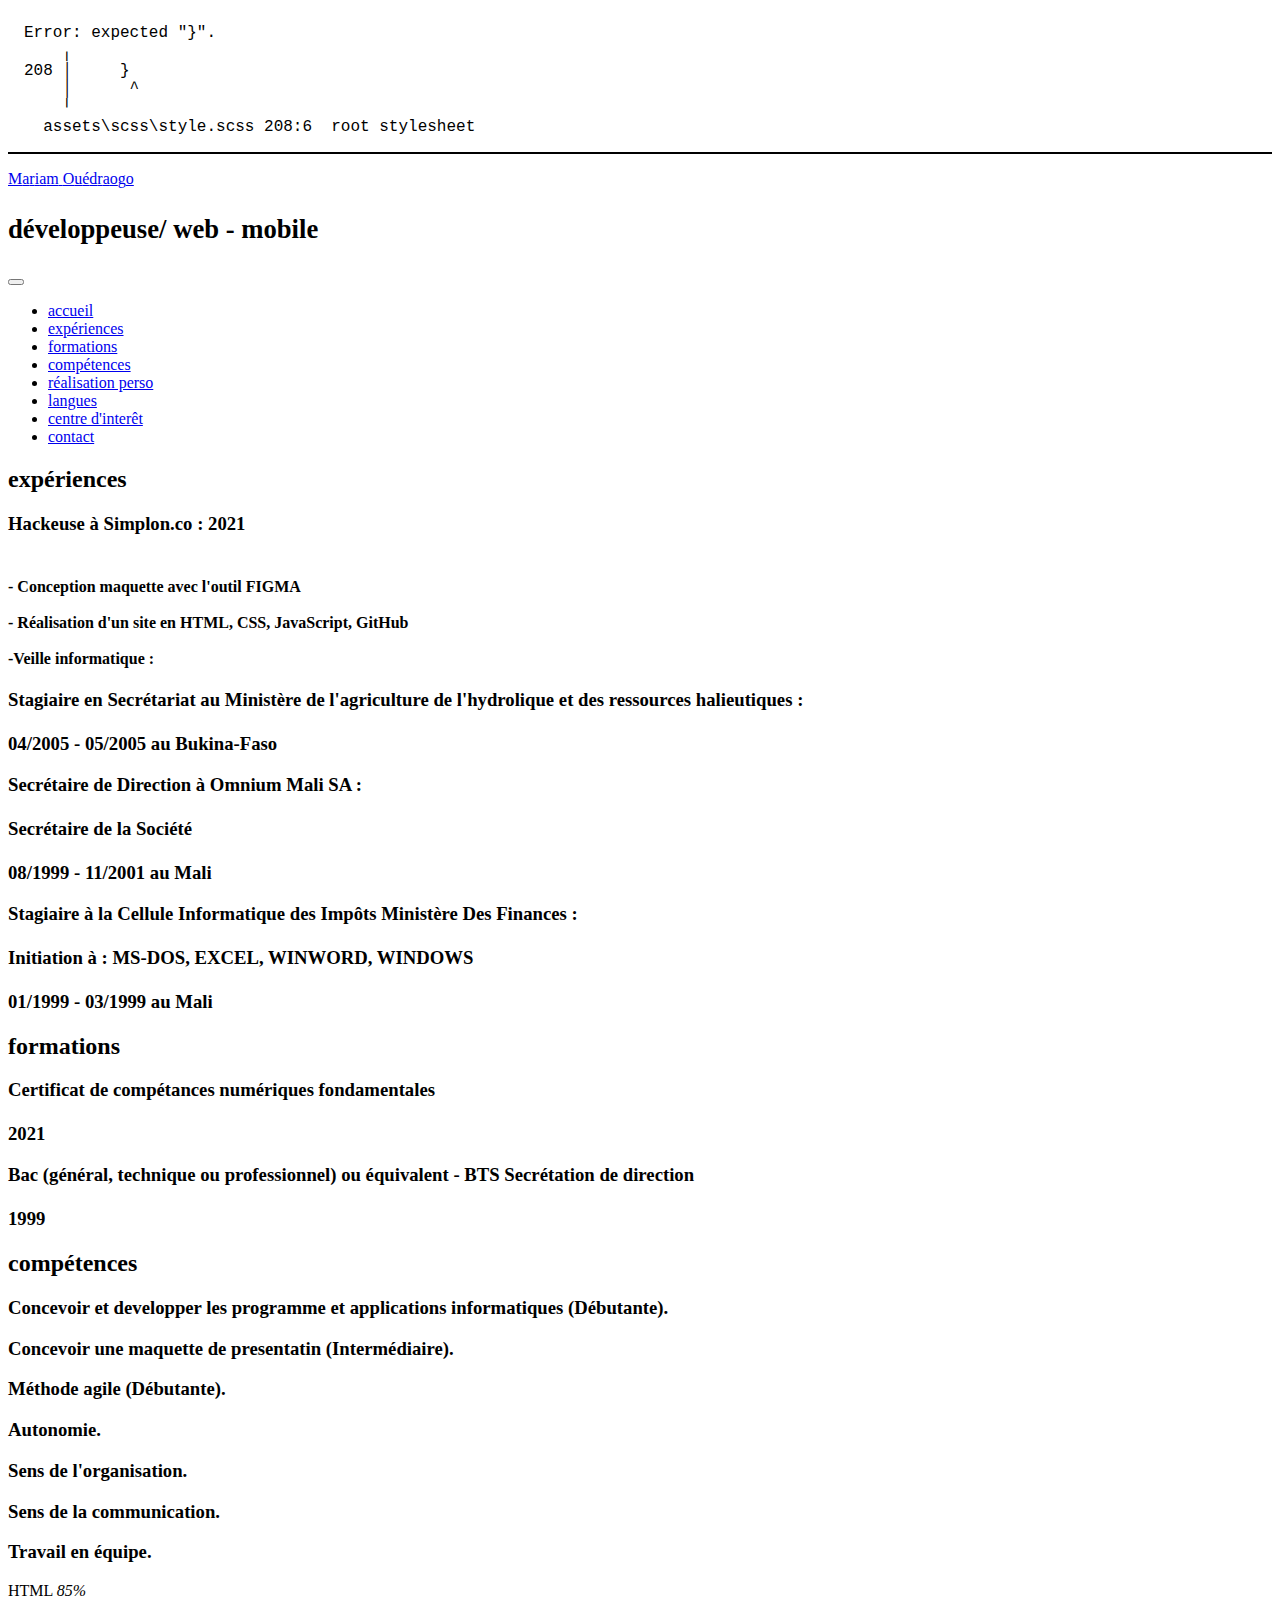
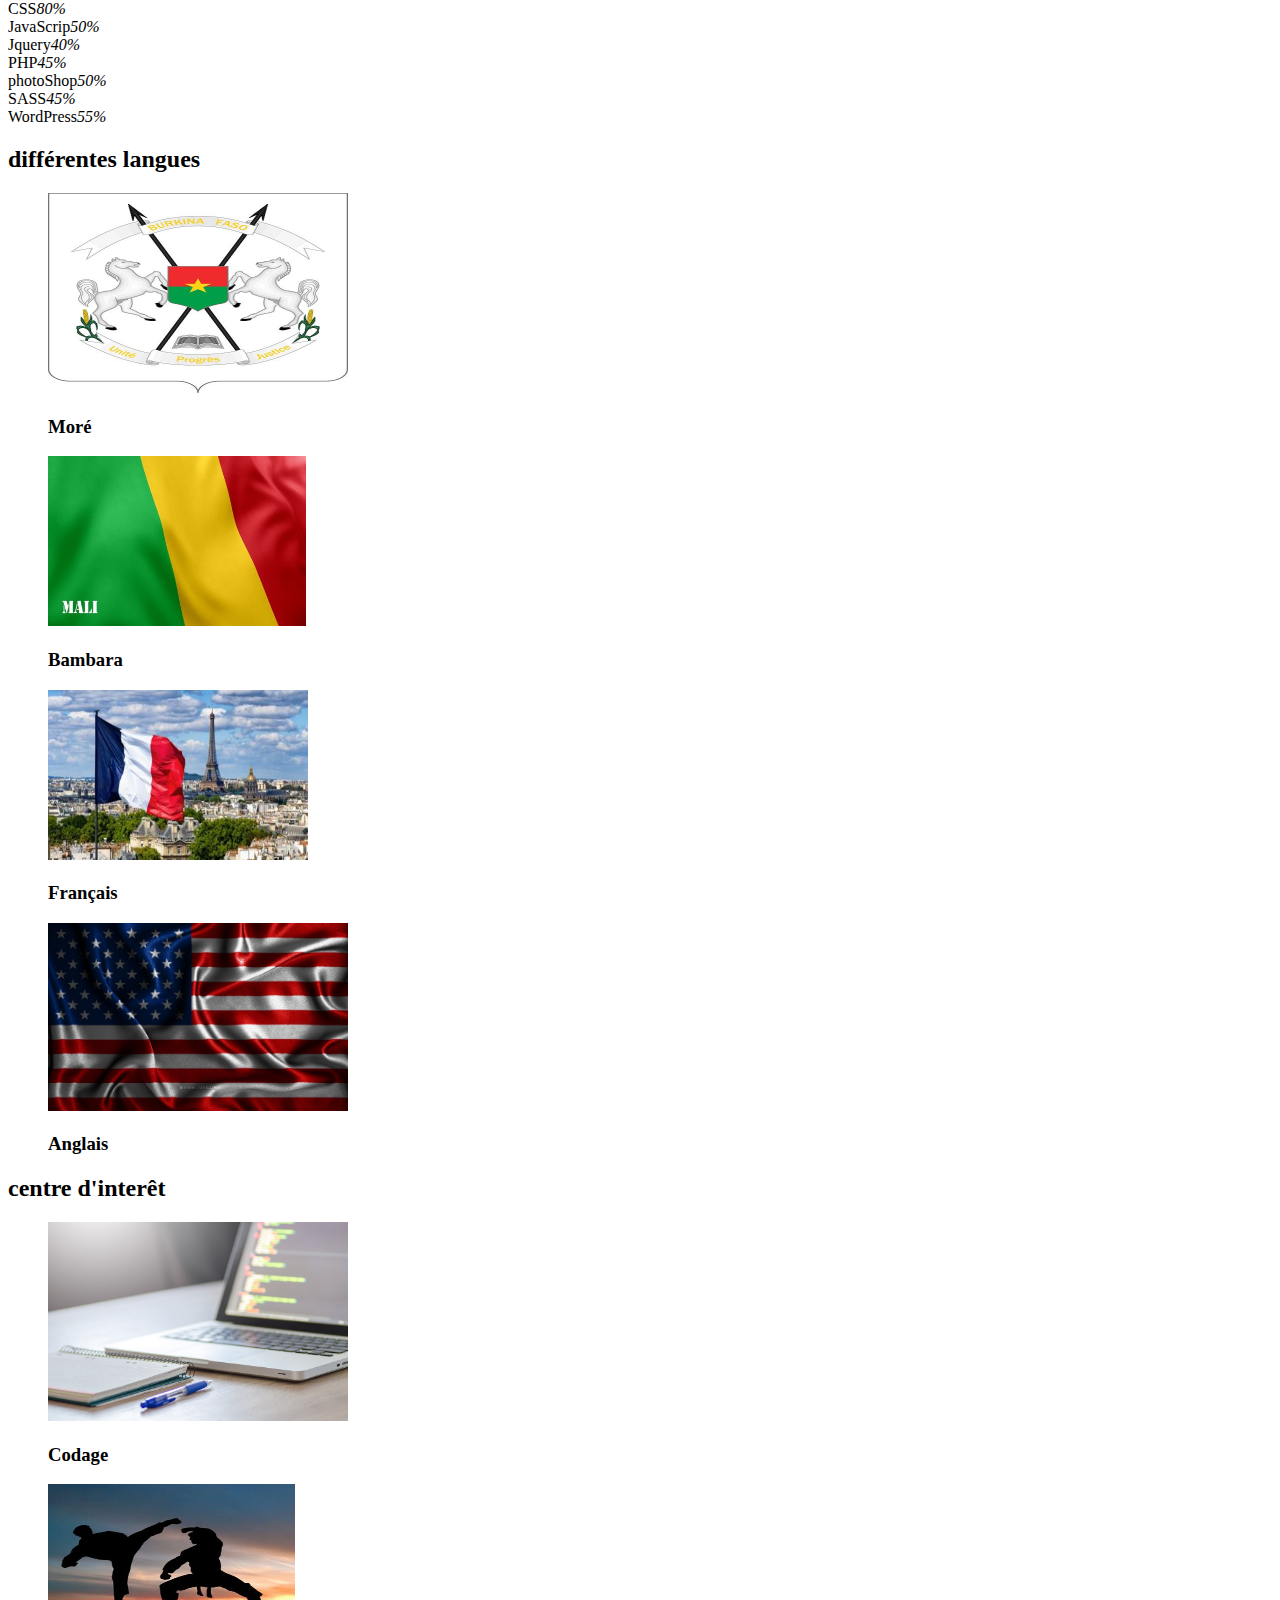
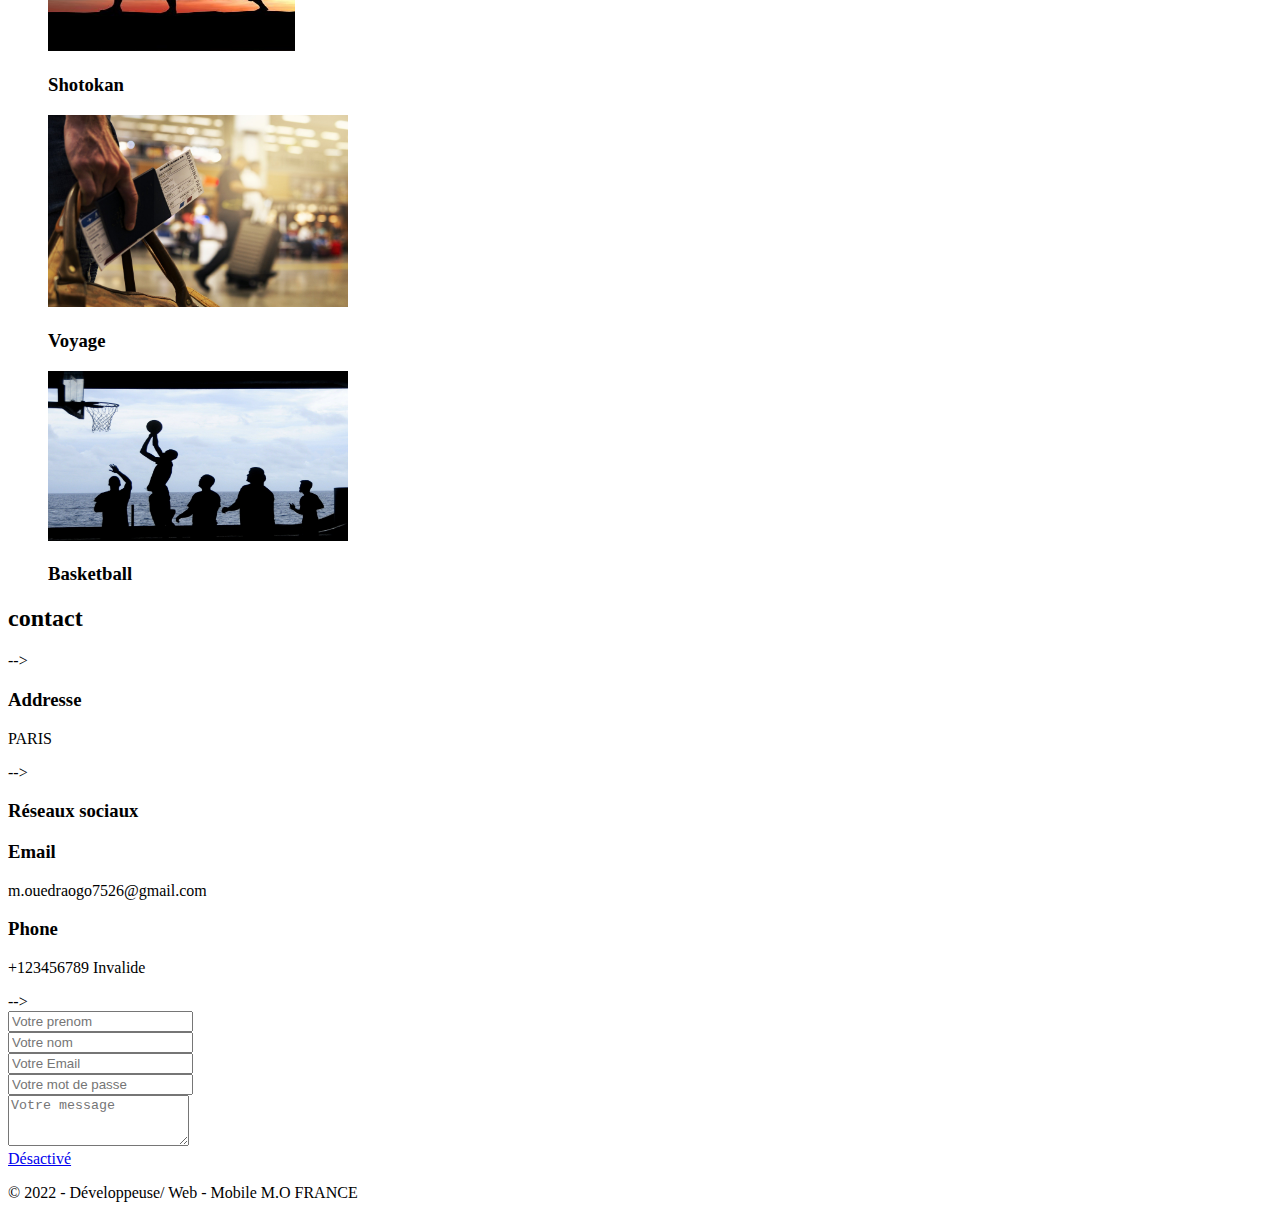
==== commit fc173682: "mariamCv" ====
--- a/public/index.html
+++ b/public/index.html
@@ -461,7 +461,9 @@
     <!-- MAIN -->
 
     <!-- FOOTER -->
-
+    <footer class="text-center">
+        <p class="text-center p-5">&copy; 2022 - Développeuse/ Web - Mobile M.O FRANCE</p>
+    </footer>
     <!-- FIN FOOTER -->
 
     <!-- Option 1: Bootstrap Bundle with Popper -->
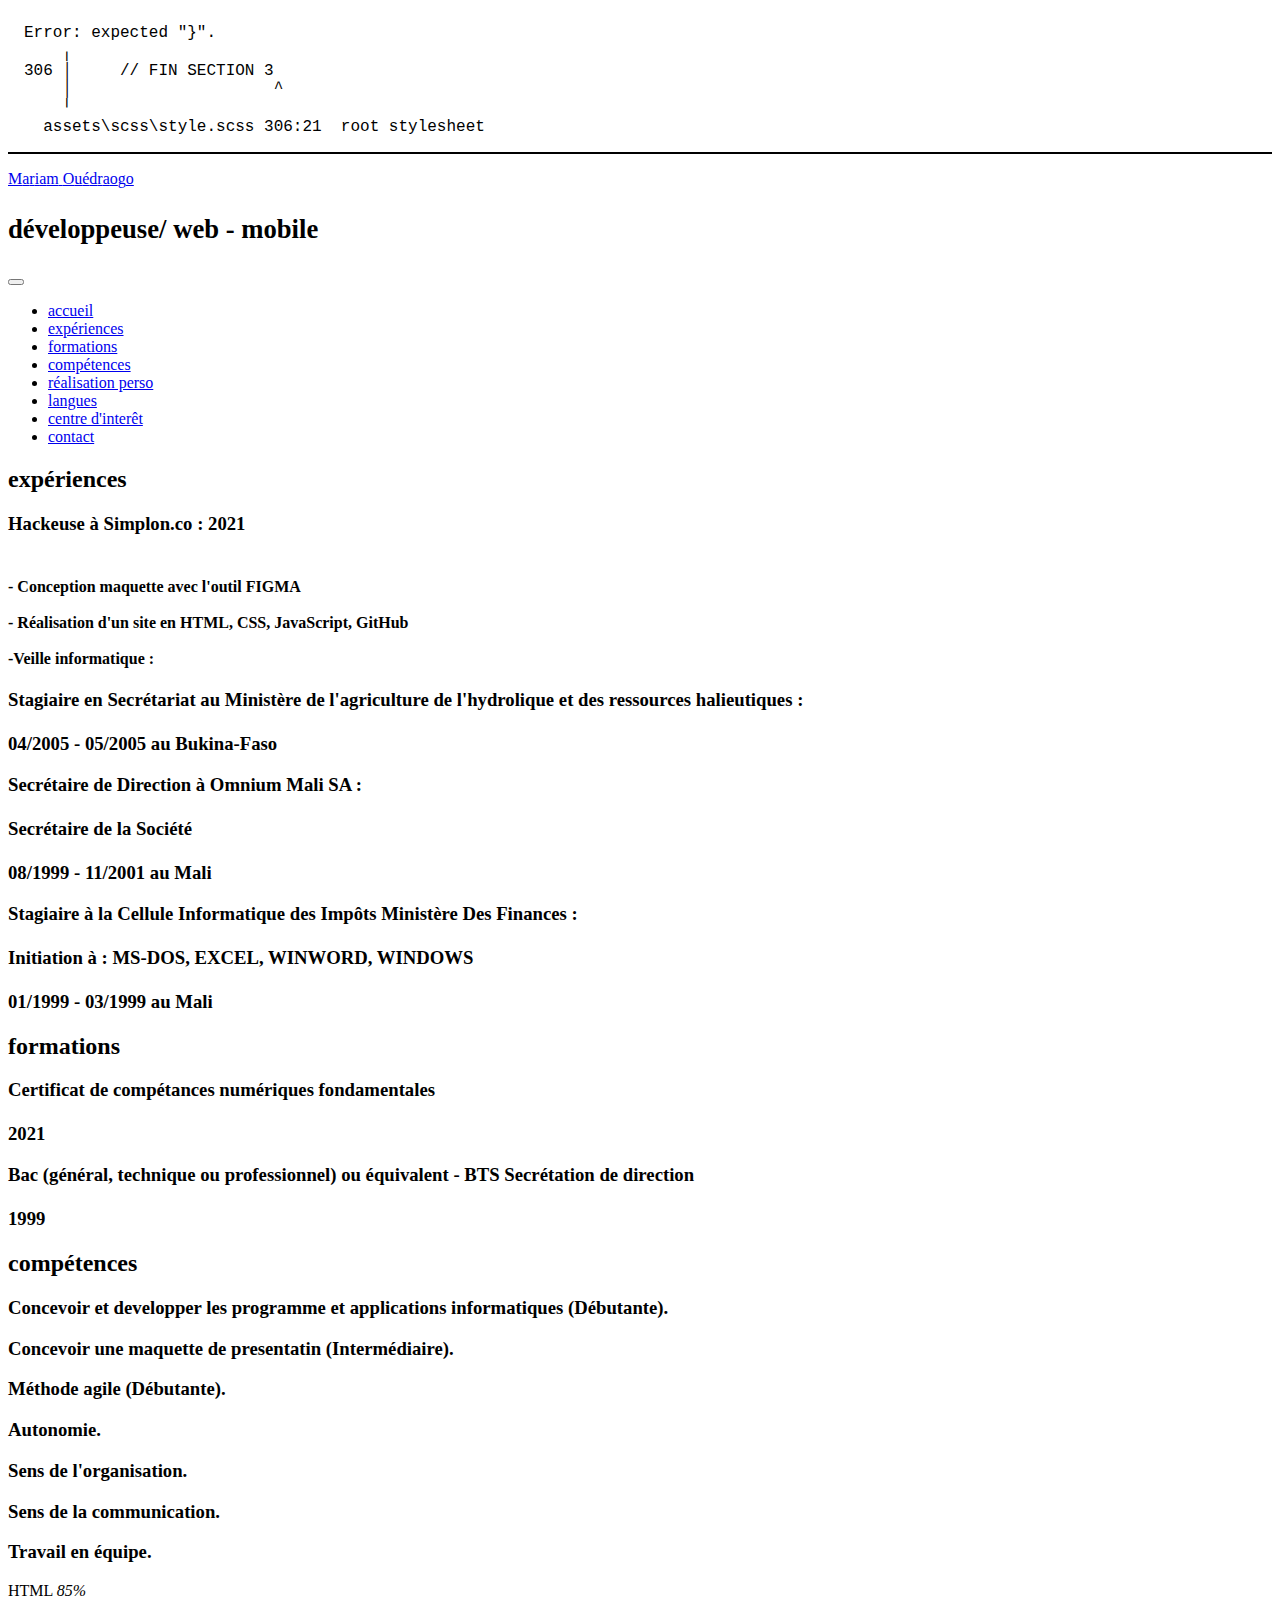
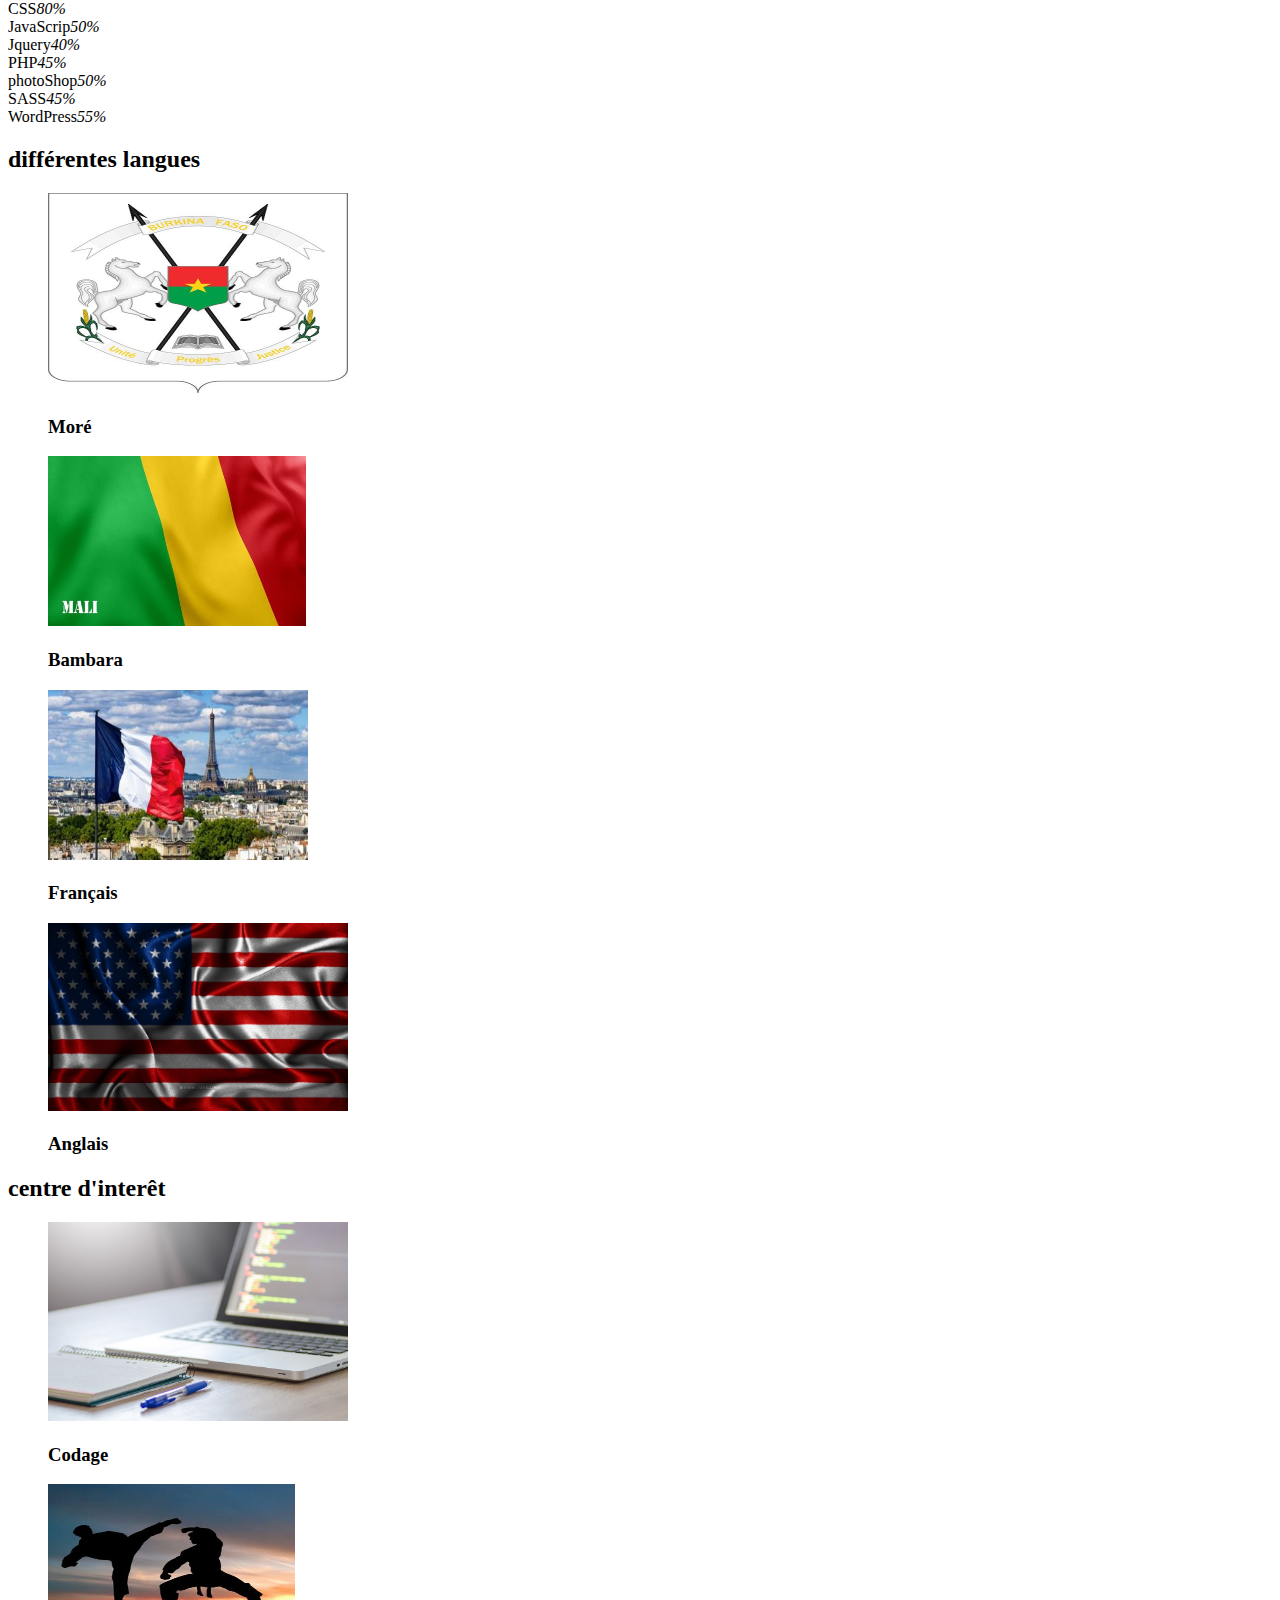
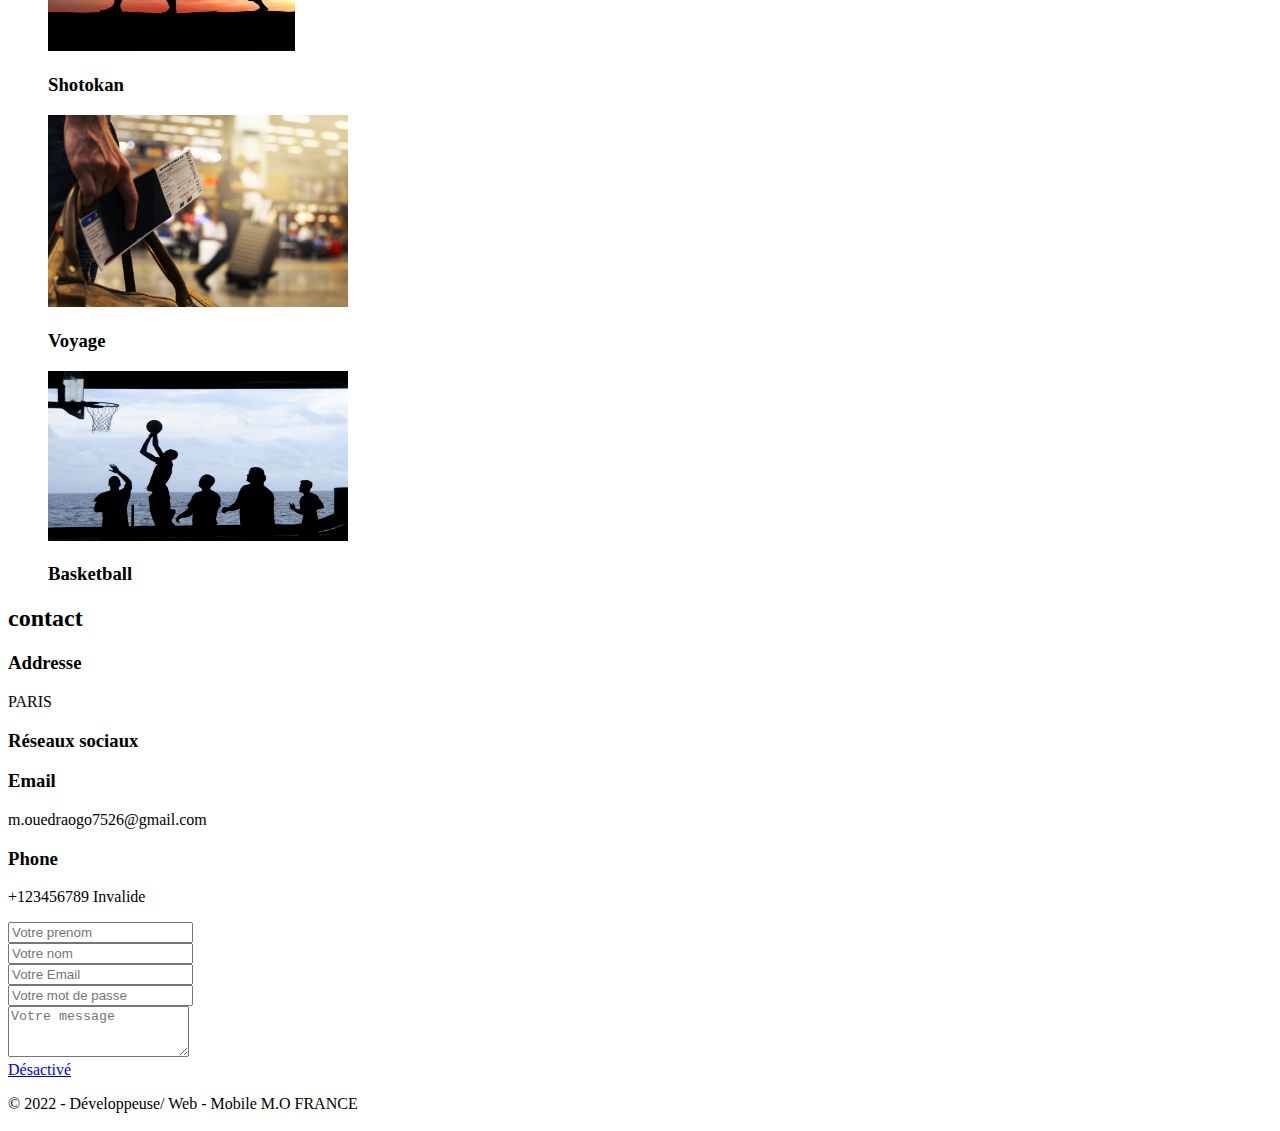
==== commit 8c1307e1: "mariamCv" ====
--- a/public/index.html
+++ b/public/index.html
@@ -365,7 +365,7 @@
 
             <div>
                 <h2 class="display-4 m-3 text-center contacte" id="contact">contact</h2>
-            </div> -->
+            </div>
 
             <!-- DIV CONTACT -->
             <div id="contact" class="contact">
@@ -377,7 +377,7 @@
                             <h3>Addresse</h3>
                             <p>PARIS</p>
                         </div>
-                    </div> -->
+                    </div>
 
                     <!-- Réseaux sociaux -->
                     <div class="col-lg-6 col-md-6 col-sm-12 d-flex align-items-stretch mt-4 mt-md-0">
@@ -413,7 +413,7 @@
                         </div>
                     </div>
 
-                </div> -->
+                </div>
 
                 <!-- contact -->
                 <form action="forms/contact.php" method="POST" role="form" class="php-email-form mt-4 mb-4">
--- a/public/css/style.css
+++ b/public/css/style.css
@@ -1,9 +1,9 @@
 /* Error: expected "}".
  *     ,
- * 208 |     }
- *     |      ^
+ * 306 |     // FIN SECTION 3
+ *     |                     ^
  *     '
- *   assets\scss\style.scss 208:6  root stylesheet */
+ *   assets\scss\style.scss 306:21  root stylesheet */
 
 body::before {
   font-family: "Source Code Pro", "SF Mono", Monaco, Inconsolata, "Fira Mono",
@@ -13,5 +13,5 @@
   padding: 1em;
   margin-bottom: 1em;
   border-bottom: 2px solid black;
-  content: 'Error: expected "}".\a     \2577 \a 208 \2502      }\a     \2502       ^\a     \2575 \a   assets\\scss\\style.scss 208:6  root stylesheet';
+  content: 'Error: expected "}".\a     \2577 \a 306 \2502      // FIN SECTION 3\a     \2502                      ^\a     \2575 \a   assets\\scss\\style.scss 306:21  root stylesheet';
 }
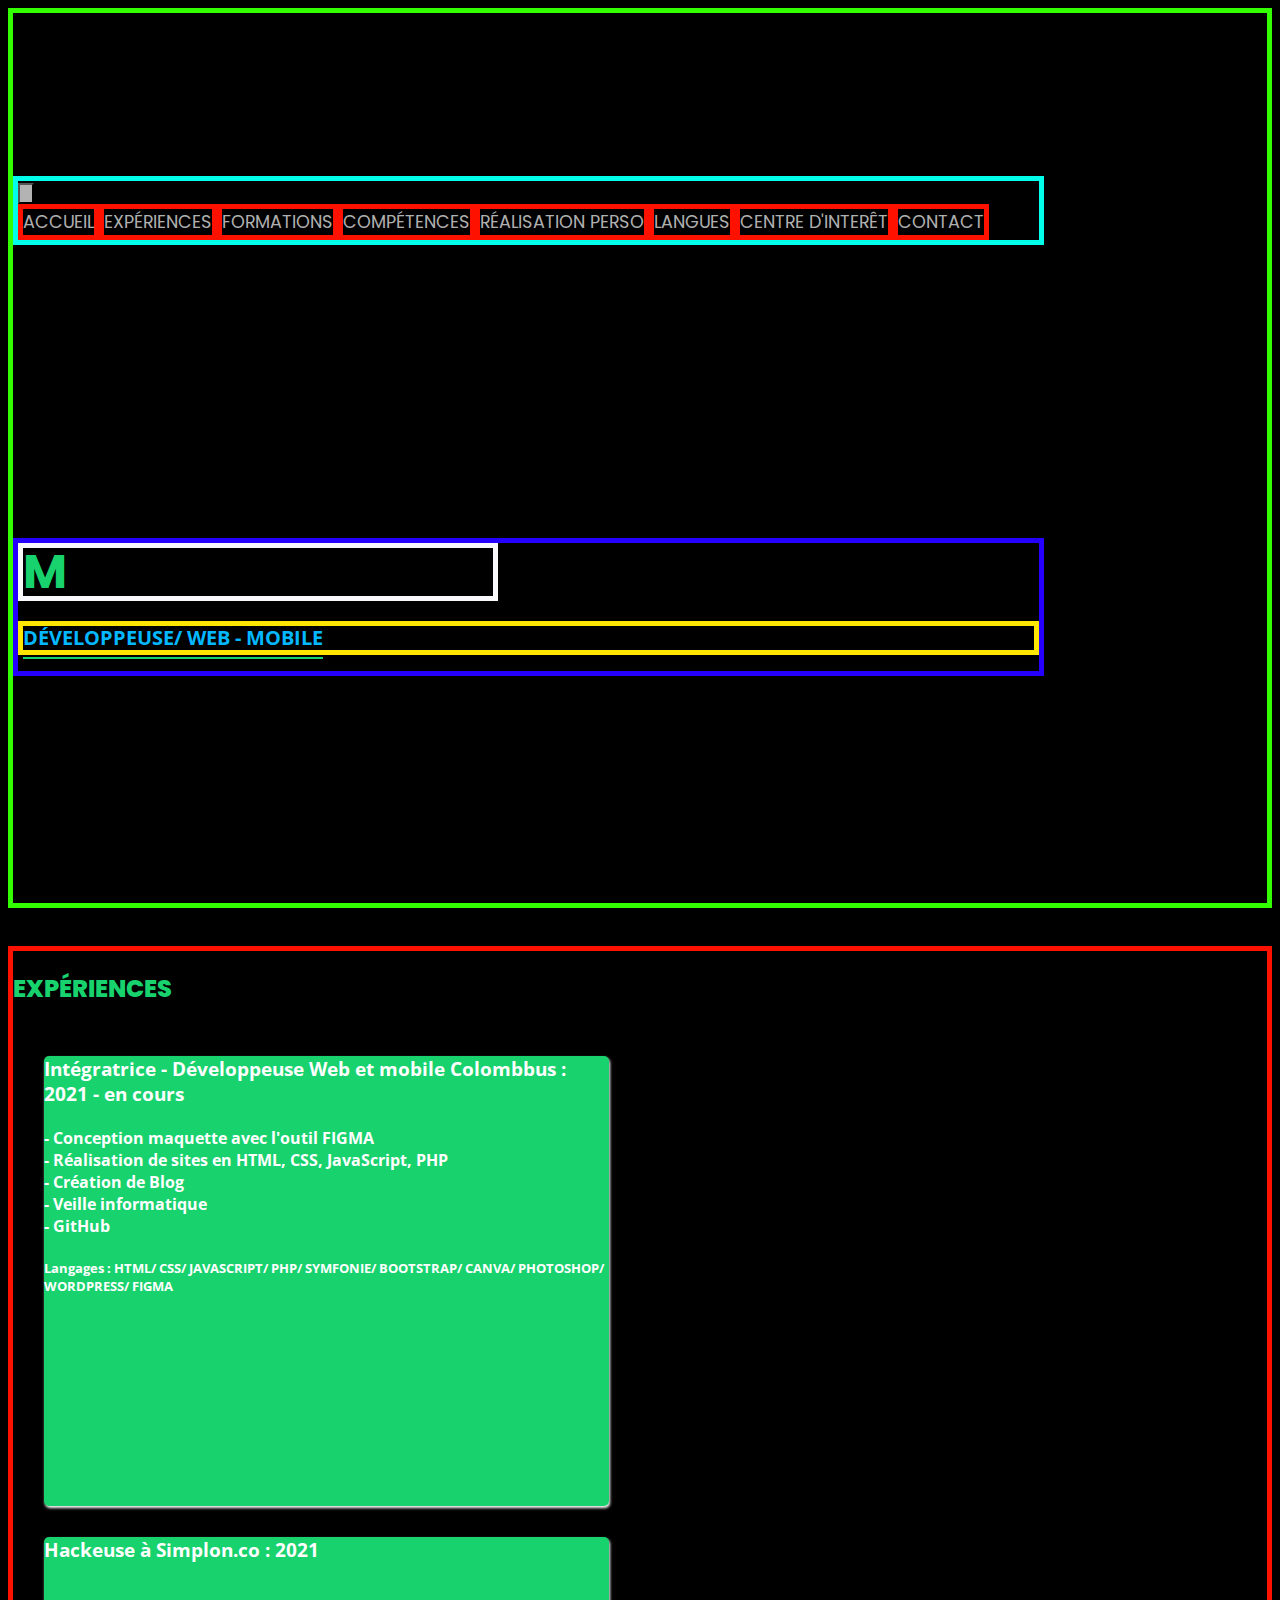
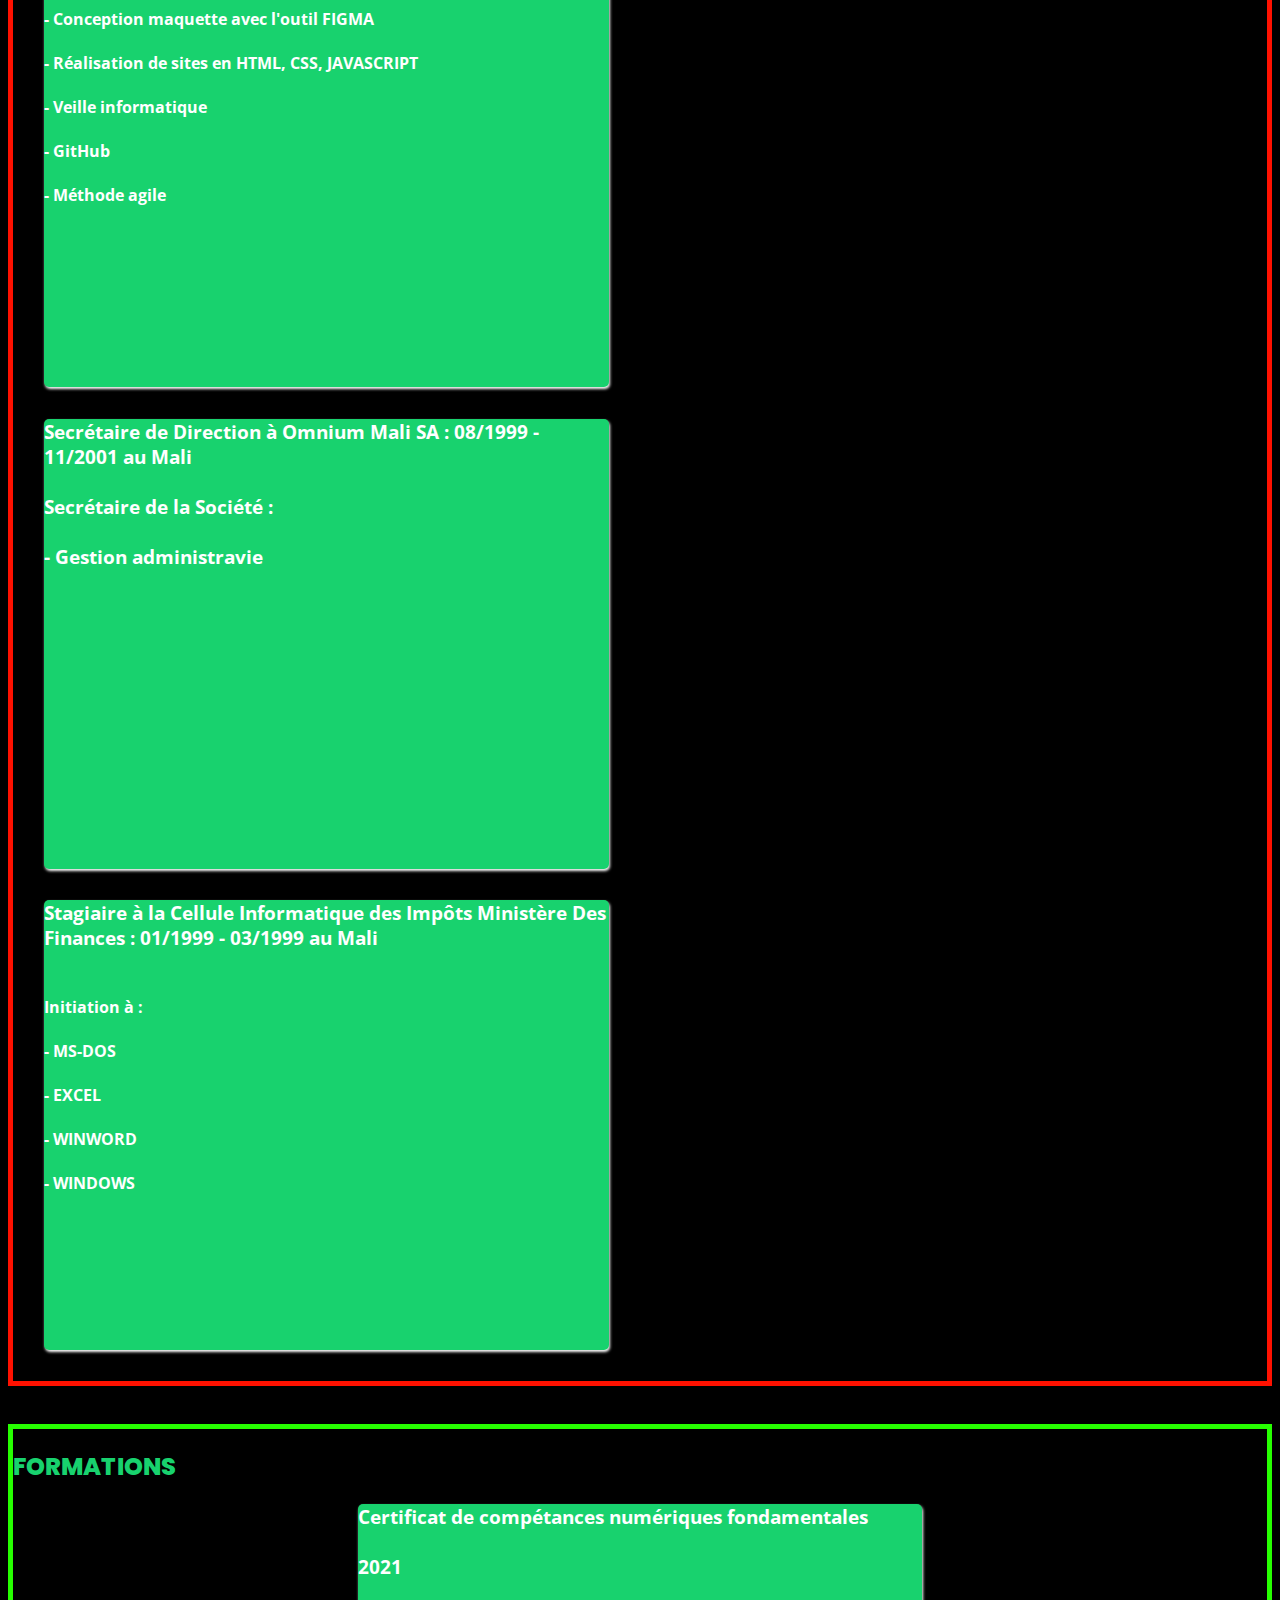
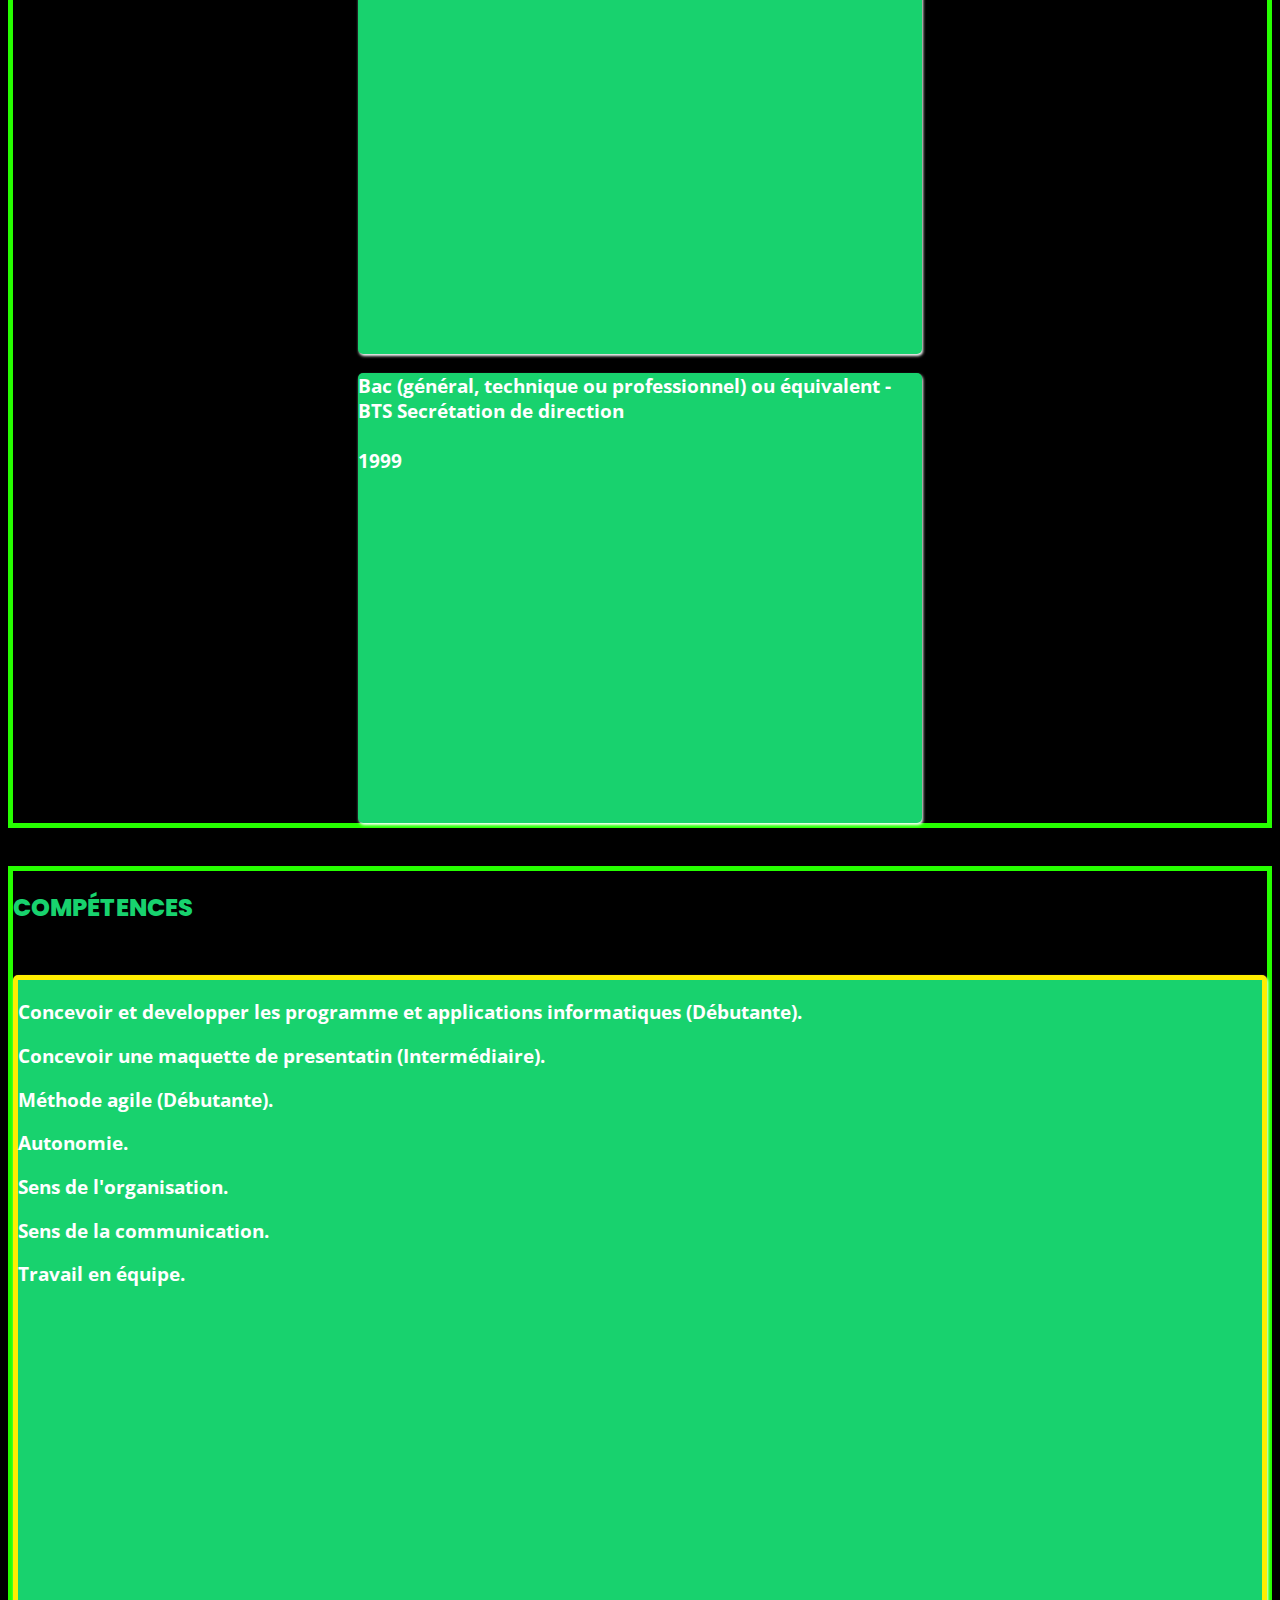
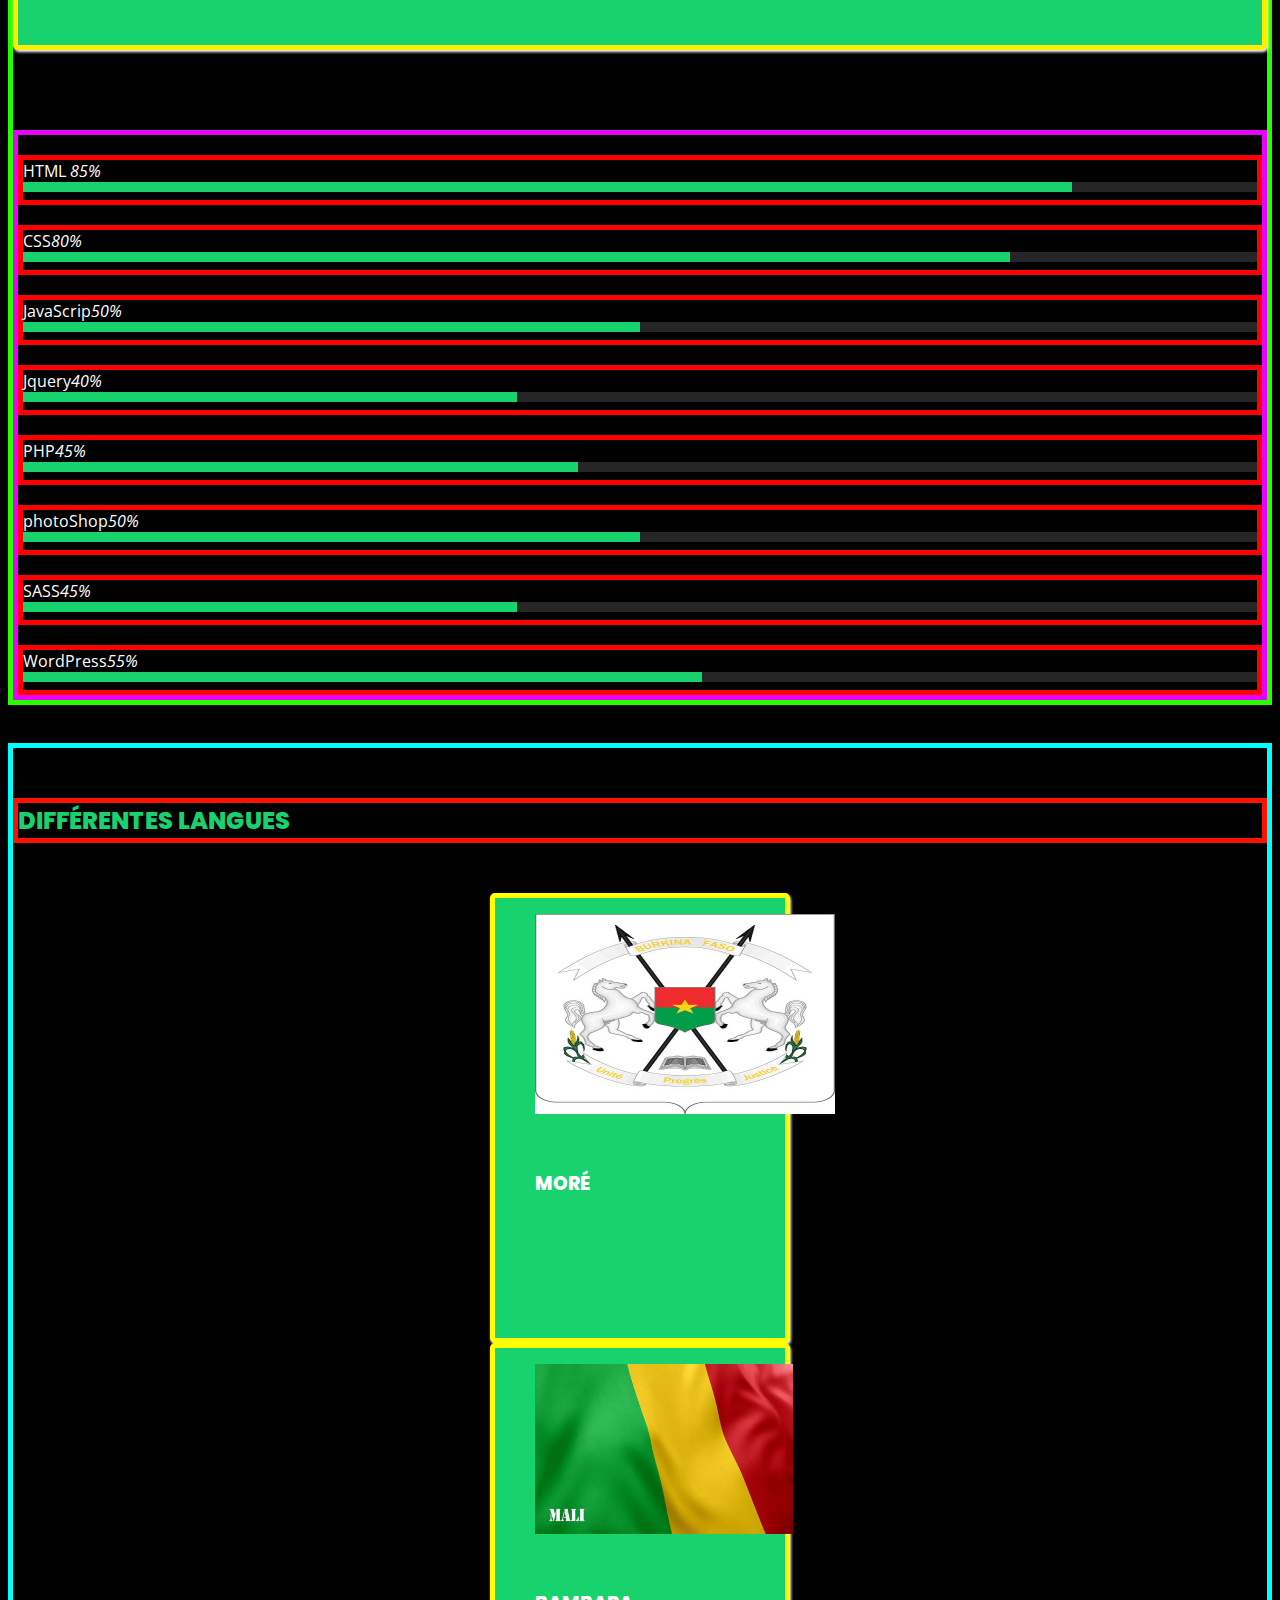
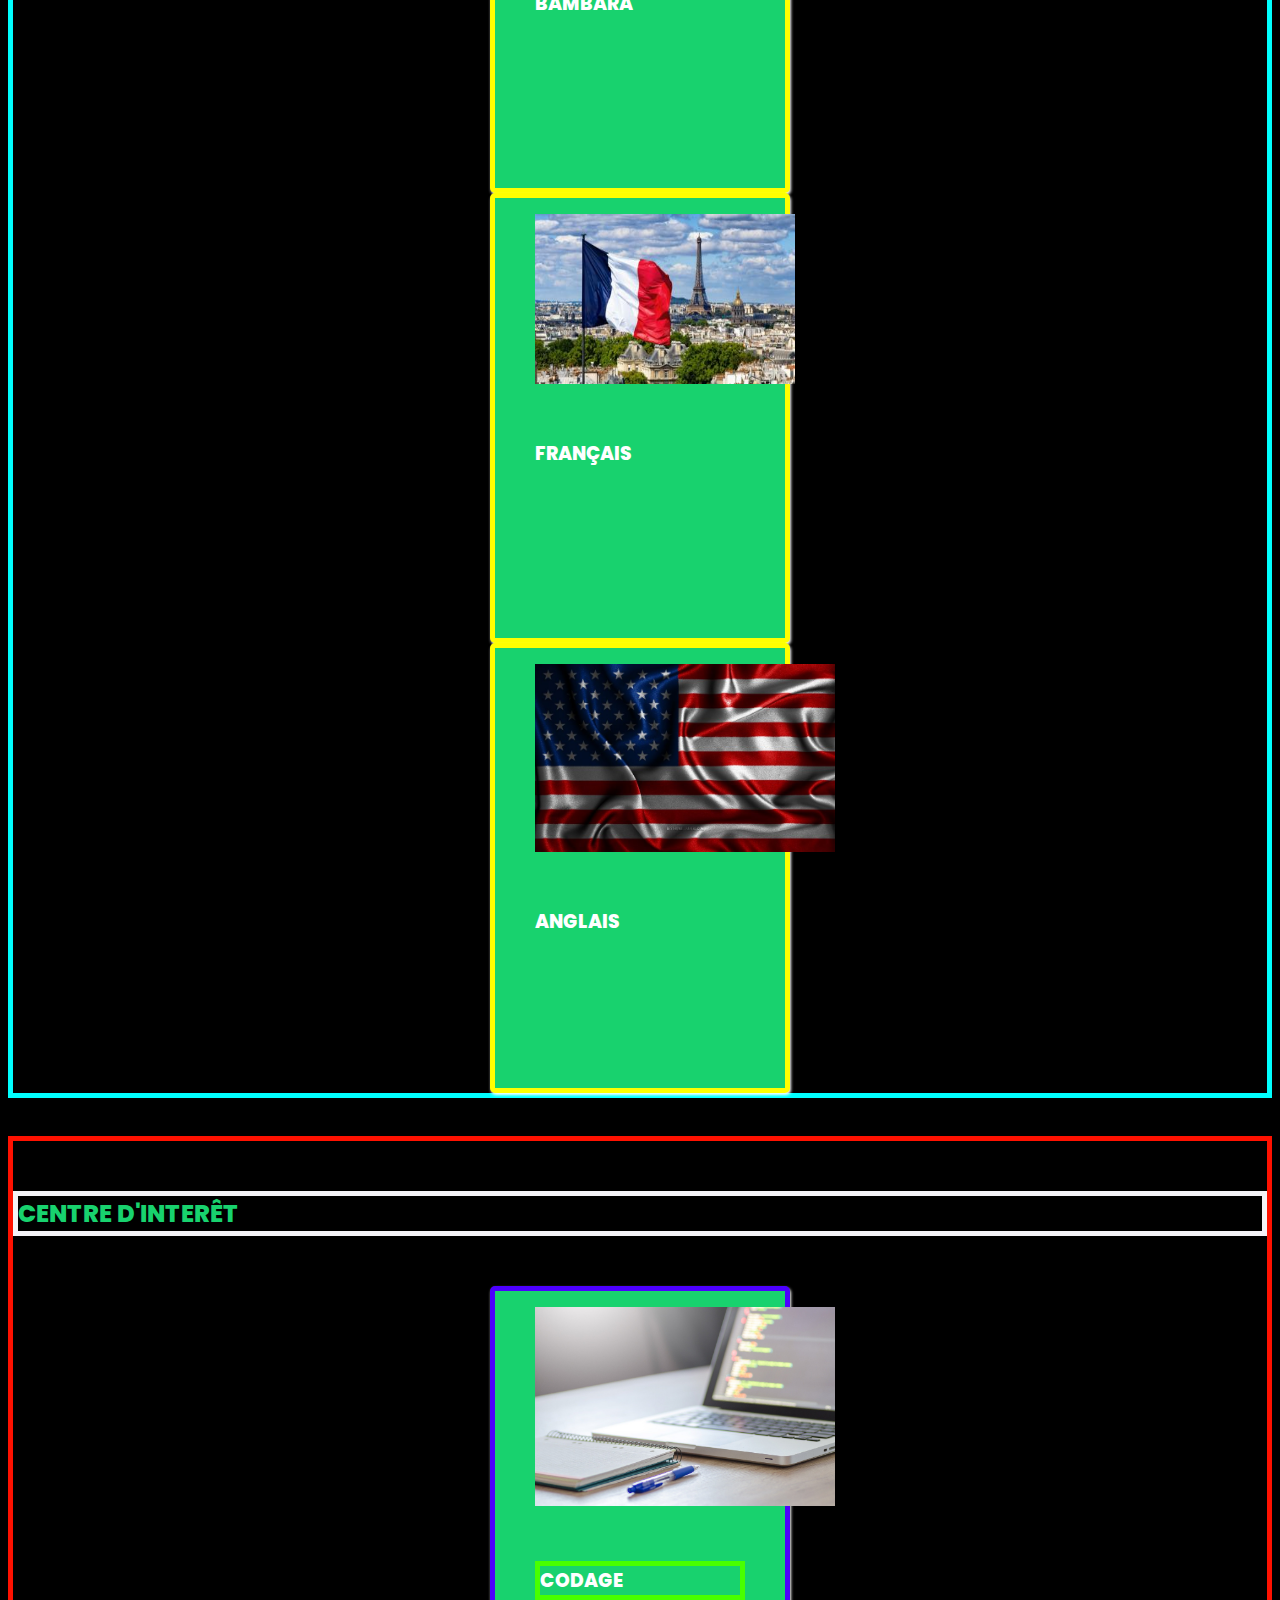
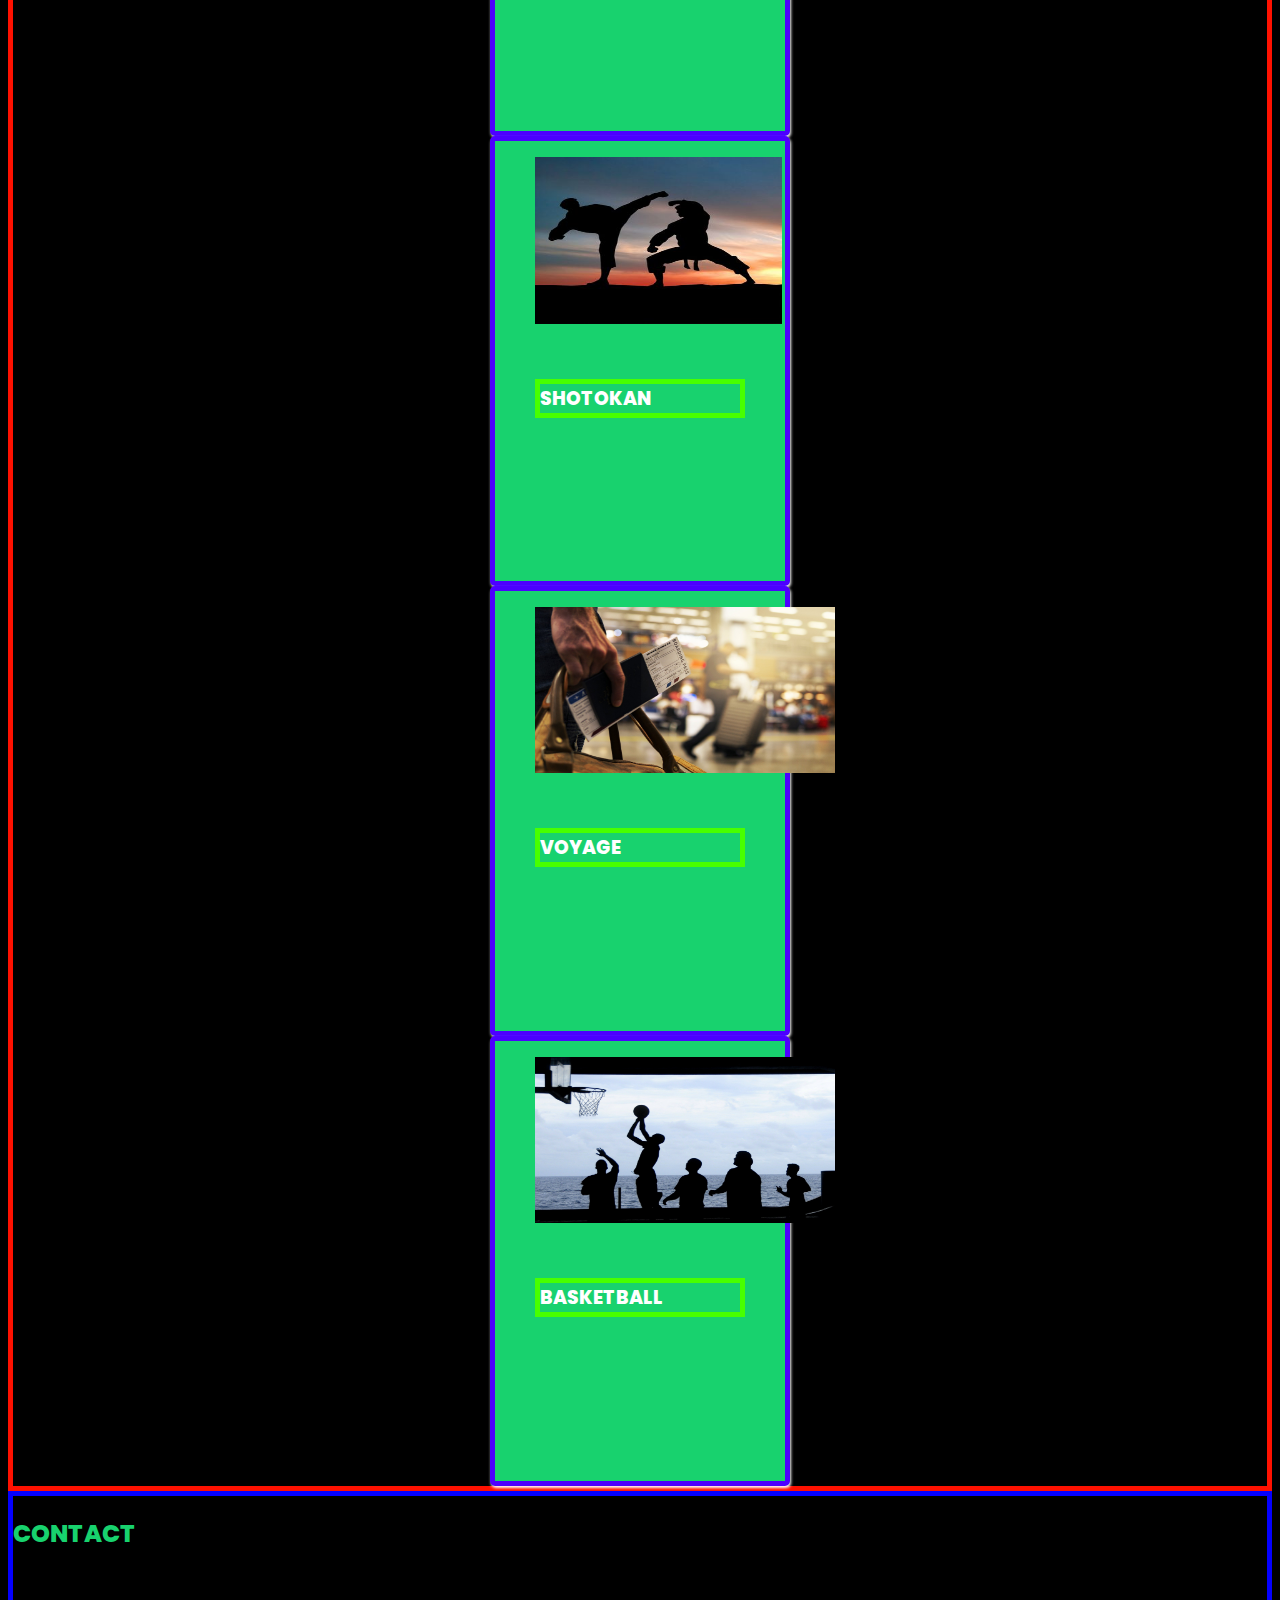
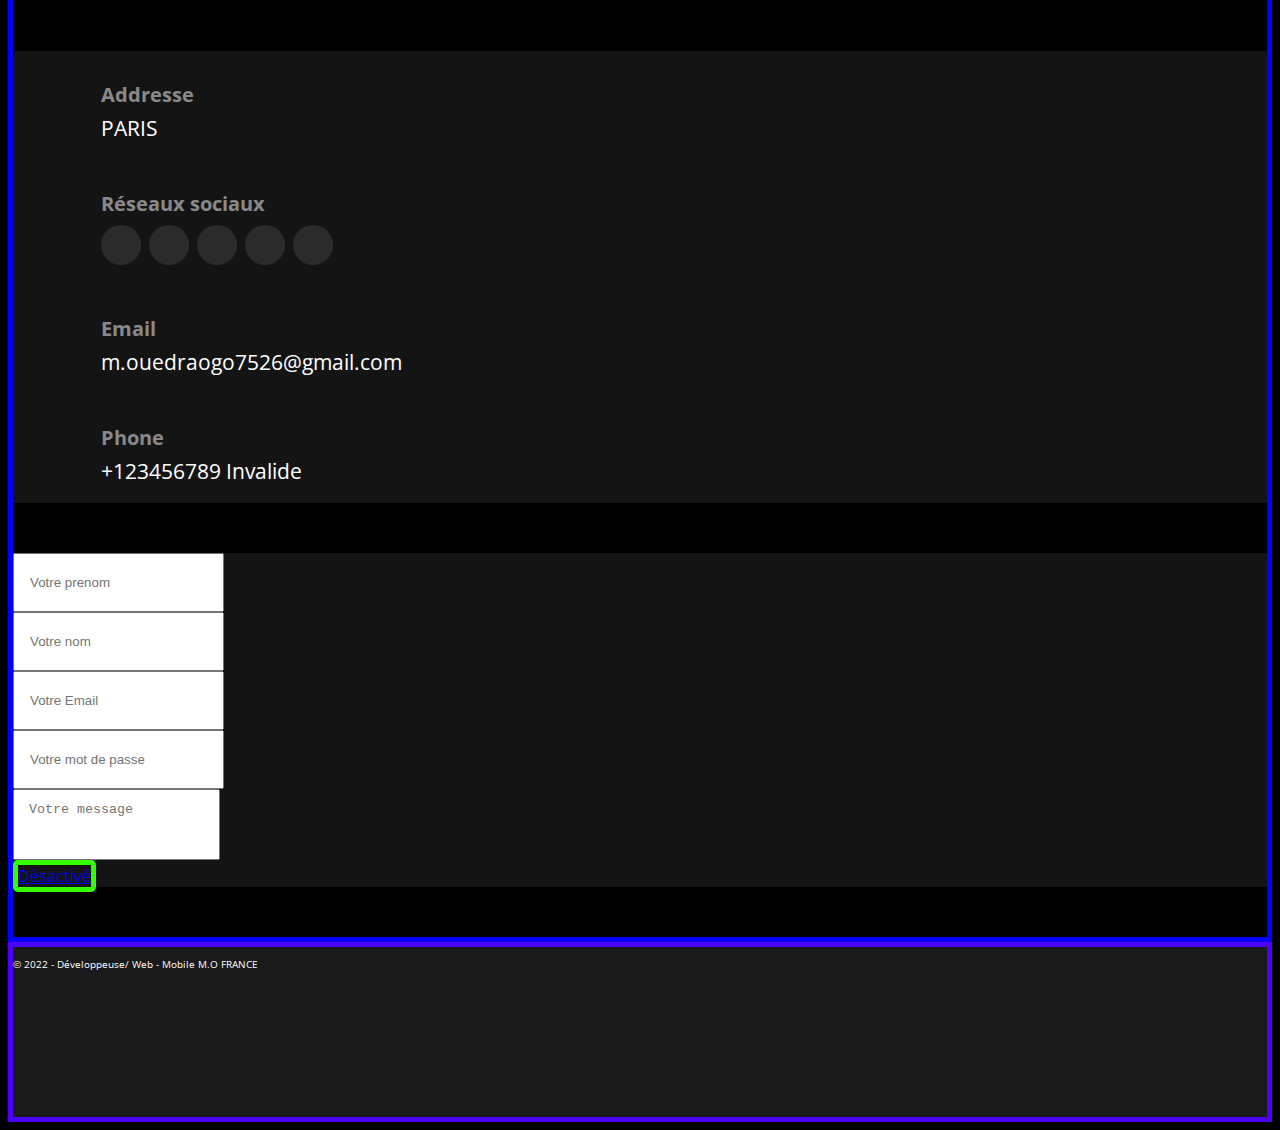
==== commit 06998a0a: "mariamCv" ====
--- a/public/index.html
+++ b/public/index.html
@@ -95,32 +95,31 @@
                 <h2 class="display-4 m-3 text-center" id="expériences">expériences</h2>
             </div>
 
-            <div class="row col-12 colombbus m-auto">
-                <div class="col-lg-12 col-md-12 col-sm-12 p-4">
-                    <h3></h3>
-                </div>
-            </div>
-
             <div class="row col-12 my-3 d-flex m-auto">
                 <div class="col-lg-6 col-md-6 col-sm-12 experience p-4">
+                    <h3 class=" fs-5">Intégratrice - Développeuse Web et mobile <span>Colombbus</span> : 2021 - en cours<br> </h3>
+                    <h4 class=" fs-6">- Conception maquette avec l'outil FIGMA<br> - Réalisation de sites en HTML, CSS, JavaScript, PHP <br> - Création de Blog <br> - Veille informatique <br>- GitHub <br> </h4>
+                    <h5 class=" fs-6">Langages : HTML/ CSS/ JAVASCRIPT/ PHP/ SYMFONIE/ BOOTSTRAP/ CANVA/ PHOTOSHOP/ WORDPRESS/ FIGMA</h5>
+                </div>
+
+                <div class="col-lg-6 col-md-6 col-sm-12 experience p-4">
                     <h3 class=" fs-5">Hackeuse à <span>Simplon.co</span> : 2021 <br> <br> </h3>
-                    <h4 class=" fs-6">- Conception maquette avec l'outil FIGMA <br><br> - Réalisation d'un site en HTML, CSS, JavaScript, GitHub <br> <br> -Veille informatique :</h4>
-                </div>
+                    <h4 class=" fs-6">- Conception maquette avec l'outil FIGMA <br><br> - Réalisation de sites en HTML, CSS, JAVASCRIPT <br> <br> - Veille informatique <br> <br>- GitHub <br> <br> - Méthode agile</h4>
+                </div>
+
+            </div>
+
+            <div class="row col-12 my-3 d-flex m-auto">
 
                 <div class="col-lg-6 col-md-6 col-sm-12 experience p-4">
-                    <h3 class=" fs-5">Stagiaire en Secrétariat au <span>Ministère de l'agriculture de l'hydrolique et des ressources halieutiques : <br> <br> 04/2005 - 05/2005 au Bukina-Faso</span> </h3>
-                </div>
-            </div>
-
-            <div class="row col-12 my-3 d-flex m-auto">
-
+                    <h3 class=" fs-5">Secrétaire de Direction <span> à Omnium Mali SA : 08/1999 - 11/2001 au Mali<br> <br> 
+                        <h4- class=" fs-6">Secrétaire de la Société :<br> <br>- Gestion administravie</h4>
+                     </span> </h3>
+                </div>
                 <div class="col-lg-6 col-md-6 col-sm-12 experience p-4">
-                    <h3 class=" fs-5">Secrétaire de Direction <span> à Omnium Mali SA : <br> <br> Secrétaire de la Société
-                    <br> <br> 08/1999 - 11/2001 au Mali</span> </h3>
-                </div>
-                <div class="col-lg-6 col-md-6 col-sm-12 experience p-4">
-                    <h3 class=" fs-5">Stagiaire à la Cellule Informatique des Impôts <span> Ministère Des Finances  : <br> <br> Initiation à : MS-DOS, EXCEL, WINWORD, WINDOWS
-                <br> <br> 01/1999 - 03/1999 au Mali</span> </h3>
+                    <h3 class=" fs-5">Stagiaire à la Cellule Informatique des Impôts <span> Ministère Des Finances  : 01/1999 - 03/1999 au Mali<br> <br> 
+                        </span> </h3>
+                    <h4 class=" fs-6"> Initiation à : <br><br> - MS-DOS <br> <br> - EXCEL <br> <br>- WINWORD <br> <br> - WINDOWS</h4>
                 </div>
             </div>
         </section>
@@ -457,6 +456,9 @@
         </section>
         <!-- FIN SECTION 6 -->
 
+        <!-- FLECHE -->
+        <a href="#accueil"> <button type="button"><i class="fas fa-arrow-circle-up"></i></button></a>
+
     </main>
     <!-- MAIN -->
 
--- a/public/css/style.css
+++ b/public/css/style.css
@@ -1,17 +1,616 @@
-/* Error: expected "}".
- *     ,
- * 306 |     // FIN SECTION 3
- *     |                     ^
- *     '
- *   assets\scss\style.scss 306:21  root stylesheet */
-
-body::before {
-  font-family: "Source Code Pro", "SF Mono", Monaco, Inconsolata, "Fira Mono",
-      "Droid Sans Mono", monospace, monospace;
-  white-space: pre;
+@charset "UTF-8";
+* {
+  box-sizing: border-box;
+}
+
+body {
+  font-family: "Open Sans", sans-serif;
+  background-color: #040404;
+  color: #fff;
+  position: relative;
+  background: black;
+  transition: ease-in-out 0.3s;
+}
+
+/* style pr le header */
+#header {
+  border: 5px solid #33ff00 !important;
+  transition: ease-in-out 0.3s;
+  position: relative;
+  height: 100vh !important;
+  display: flex;
+  align-items: center;
+  overflow: auto;
+}
+#header .monNom {
+  border: 5px solid #2600ff !important;
+  font-size: 48px;
+  margin-top: 80px;
+  padding: 0;
+  line-height: 1;
+  font-weight: 700;
+  font-family: "Poppins", sans-serif;
+  color: #18d26e;
+}
+#header .monNom a {
+  border: 5px solid #f8f8fa !important;
+  color: #18d26e;
+  line-height: 1;
+  display: inline-block;
+}
+#header .monNom a:hover {
+  color: #fff;
+  line-height: 1;
+  display: inline-block;
+}
+#header .monNom h1 {
+  border: 5px solid #ffe600 !important;
+  font-family: "Dancing Script", cursive;
+  font-size: 1.5rem !important;
+  font-size: 16px;
+  margin-top: 20px;
+  color: rgba(255, 255, 255, 0.8);
+}
+#header .monNom h1 .dev {
+  font-family: "Open Sans", sans-serif;
+  color: #04b8ff;
+  border-bottom: 2px solid #18d26e;
+  padding-bottom: 6px;
+  text-transform: uppercase;
+}
+#header .monNom h1 .dev:hover {
+  color: #fff;
+  border-bottom: 2px solid #ff28f4;
+  padding-bottom: 6px;
+}
+#header span {
+  opacity: 0;
+  transition: all 0.5s ease;
+  transform: translateY(50px);
+  display: inline-block;
+}
+#header span.mariam {
+  opacity: 1;
+  transform: translateY(0px);
+}
+#header .nav-menu {
+  border: 5px solid #00ffea !important;
+  margin-top: -500px !important;
+  margin-right: 50px;
+  width: 100% !important;
+}
+#header .nav-menu .bouton {
+  background-color: rgba(255, 255, 255, 0.7);
+}
+#header .nav-menu ul {
+  display: flex;
+  margin-top: 40px;
+  padding: 0;
+  list-style: none;
+  margin: auto;
+}
+#header .nav-menu a {
+  text-decoration: none;
+  border: 5px solid #ff1100 !important;
+  margin: auto !important;
+  text-transform: uppercase;
   display: block;
-  padding: 1em;
-  margin-bottom: 1em;
-  border-bottom: 2px solid black;
-  content: 'Error: expected "}".\a     \2577 \a 306 \2502      // FIN SECTION 3\a     \2502                      ^\a     \2575 \a   assets\\scss\\style.scss 306:21  root stylesheet';
-}
+  position: relative;
+  color: rgba(255, 255, 255, 0.7);
+  font-size: 1.1rem;
+  font-family: "Poppins", sans-serif;
+  font-weight: 400;
+}
+#header .nav-menu a::before {
+  content: "";
+  position: absolute;
+  width: 0;
+  height: 2px;
+  bottom: -4px;
+  left: 0;
+  background-color: #18d26e;
+  visibility: hidden;
+  width: 0;
+  transition: all 0.3s ease-in-out 0s;
+}
+#header .nav-menu a:hover::before,
+#header .nav-menu li:hover > a::before,
+#header .nav-menu .active > a::before {
+  visibility: visible;
+  width: 25px;
+}
+#header .nav-menu a:hover,
+#header .nav-menu .active > a,
+#header .nav-menu li:hover > a {
+  color: #fff;
+  text-decoration: none;
+}
+
+/* fin header */
+main {
+  margin-bottom: 0 !important;
+}
+main .section1 {
+  border: 5px solid #ff1100 !important;
+  margin: 3% auto;
+}
+main .section1 h2 {
+  margin-bottom: 50px !important;
+  text-transform: uppercase;
+  font-weight: 800;
+  font-family: "Poppins", sans-serif;
+  color: #18d26e;
+}
+main .section1 .colombbus {
+  width: 94%;
+  height: 50vh;
+  margin: 2% auto;
+  background-color: #18d26e;
+  box-shadow: 1px 2px 3px 0px;
+  border-radius: 5px;
+}
+main .section1 .colombbus:hover {
+  background-color: #fff;
+  color: #18d26e;
+}
+main .section1 .experience {
+  width: 45%;
+  height: 50vh;
+  margin: 2.5%;
+  background-color: #18d26e;
+  box-shadow: 1px 2px 3px 0px;
+  border-radius: 5px;
+}
+main .section1 .experience:hover {
+  background-color: #fff;
+  color: #18d26e;
+}
+main .section2 {
+  border: 5px solid #26ff00 !important;
+  margin: 3% auto;
+}
+main .section2 h2 {
+  text-transform: uppercase;
+  font-weight: 800;
+  font-family: "Poppins", sans-serif;
+  color: #18d26e;
+}
+main .section2 .formation {
+  width: 45%;
+  height: 50vh;
+  margin: auto;
+  background-color: #18d26e;
+  box-shadow: 1px 2px 3px 0px;
+  border-radius: 5px;
+  font-weight: 900;
+}
+main .section2 .formation:hover {
+  background-color: #fff;
+  color: #18d26e;
+}
+main .section3 {
+  border: 5px solid #26ff00 !important;
+  margin: 3% auto;
+}
+main .section3 h2 {
+  margin-bottom: 50px !important;
+  text-transform: uppercase;
+  font-weight: 800;
+  font-family: "Poppins", sans-serif;
+  color: #18d26e;
+}
+main .section3 .details {
+  border: 5px solid #ffee00 !important;
+  width: 100% !important;
+  height: 75vh !important;
+  margin: auto !important;
+  background-color: #18d26e;
+  box-shadow: 1px 2px 3px 0px;
+  border-radius: 5px;
+}
+main .section3 .competences {
+  border: 5px solid #ea00ff !important;
+  margin-top: 80px;
+}
+main .section3 .competences .progress {
+  margin-top: 20px !important;
+  border: 5px solid red !important;
+  height: 50px;
+  display: block;
+  background: none;
+}
+main .section3 .competences .progress .competance {
+  padding: 10px 0;
+  margin: 0 0 6px 0;
+  text-transform: uppercase;
+  display: block;
+  font-weight: 600;
+  font-family: "Poppins", sans-serif;
+  color: #fff;
+}
+main .section3 .competences .progress .competance .val {
+  float: right;
+  font-style: normal;
+}
+main .section3 .competences .progress-bar-wrap {
+  background: rgba(255, 255, 255, 0.15);
+}
+main .section3 .competences .html {
+  width: 85% !important;
+  height: 10px !important;
+  transition: 0.9s !important;
+  background-color: #18d26e;
+}
+main .section3 .competences .css {
+  width: 80% !important;
+  height: 10px !important;
+  transition: 0.9s !important;
+  background-color: #18d26e;
+}
+main .section3 .competences .javaScrip {
+  width: 50% !important;
+  height: 10px !important;
+  transition: 0.9s !important;
+  background-color: #18d26e;
+}
+main .section3 .competences .jquery {
+  width: 40% !important;
+  height: 10px !important;
+  transition: 0.9s !important;
+  background-color: #18d26e;
+}
+main .section3 .competences .php {
+  width: 45% !important;
+  height: 10px !important;
+  transition: 0.9s !important;
+  background-color: #18d26e;
+}
+main .section3 .competences .photoShop {
+  width: 50% !important;
+  height: 10px !important;
+  transition: 0.9s !important;
+  background-color: #18d26e;
+}
+main .section3 .competences .sass {
+  width: 40% !important;
+  height: 10px !important;
+  transition: 0.9s !important;
+  background-color: #18d26e;
+}
+main .section3 .competences .wordPress {
+  width: 55% !important;
+  height: 10px !important;
+  transition: 0.9s !important;
+  background-color: #18d26e;
+}
+main .section4 {
+  border: 5px solid aqua !important;
+  margin: 3% auto;
+}
+main .section4 h2 {
+  border: 5px solid #ff1100 !important;
+  margin: 50px auto !important;
+  text-transform: uppercase;
+  font-weight: 800;
+  font-family: "Poppins", sans-serif;
+  color: #18d26e;
+}
+main .section4 h3 {
+  margin: 50px auto !important;
+  text-transform: uppercase;
+  font-weight: 800;
+  font-family: "Poppins", sans-serif;
+  color: #fff;
+}
+main .section4 h3:hover {
+  background-color: #fff;
+  color: #18d26e;
+}
+main .section4 .langue {
+  border: 5px solid yellow !important;
+  width: 24%;
+  height: 50vh;
+  margin: auto;
+  background-color: #18d26e;
+  box-shadow: 1px 2px 3px 0px;
+  border-radius: 5px;
+  font-weight: 900;
+}
+main .section4 .langue:hover {
+  background-color: #fff;
+  color: #18d26e;
+}
+main .section4 .langue .parler {
+  margin: 50px auto !important;
+}
+main .section5 {
+  border: 5px solid #ff1100 !important;
+}
+main .section5 h2 {
+  border: 5px solid #f4f3f7 !important;
+  margin: 50px auto !important;
+  text-transform: uppercase;
+  font-weight: 800;
+  font-family: "Poppins", sans-serif;
+  color: #18d26e;
+}
+main .section5 h3 {
+  margin: 50px auto !important;
+  text-transform: uppercase;
+  font-weight: 800;
+  font-family: "Poppins", sans-serif;
+  color: #fff;
+}
+main .section5 h3:hover {
+  background-color: #fff;
+  color: #18d26e;
+}
+main .section5 .centre {
+  border: 5px solid #4c00ff !important;
+  width: 24%;
+  height: 50vh;
+  margin: auto;
+  background-color: #18d26e !important;
+  box-shadow: 1px 2px 3px 0px;
+  border-radius: 5px;
+  font-weight: 900;
+}
+main .section5 .centre:hover {
+  background-color: #fff;
+  color: #18d26e;
+}
+main .section5 .centre .interet {
+  border: 5px solid #48ff00 !important;
+  margin: 50px auto !important;
+}
+main .section5 .centre .voyage {
+  height: 166px;
+}
+main .section5 .centre .basketball {
+  height: 166px;
+}
+main .section6 {
+  border: 5px solid #0400ff !important;
+}
+main .section6 h2 {
+  margin-bottom: 100px !important;
+  text-transform: uppercase;
+  font-weight: 800;
+  font-family: "Poppins", sans-serif;
+  color: #18d26e;
+}
+main .section6 span {
+  transition: all 0.5s ease;
+}
+main .section6 span.mariam {
+  color: #fff;
+}
+main .section6 .contact .info-box {
+  color: #18d26e;
+  font-size: 1.3rem;
+  padding: 20px;
+  width: 100%;
+  background: rgba(255, 255, 255, 0.08);
+}
+main .section6 .contact .info-box:hover {
+  color: #fff;
+}
+main .section6 .contact .info-box i.box {
+  font-size: 24px;
+  color: #18d26e;
+  border-radius: 50%;
+  padding: 14px;
+  float: left;
+  background: rgba(255, 255, 255, 0.1);
+}
+main .section6 .contact .info-box h3 {
+  font-size: 20px;
+  color: rgba(255, 255, 255, 0.5);
+  font-weight: 700;
+  margin: 10px 0 8px 68px;
+}
+main .section6 .contact .info-box p {
+  padding: 0;
+  color: #fff;
+  line-height: 24px;
+  margin: 0 0 0 68px;
+}
+main .section6 .contact .info-box .social-links {
+  margin: 5px 0 0 68px;
+  display: flex;
+}
+main .section6 .contact .info-box .social-links a {
+  font-size: 1.1rem;
+  display: flex;
+  justify-content: center;
+  align-items: center;
+  background-color: rgba(255, 255, 255, 0.1);
+  text-decoration: none;
+  color: #fff;
+  line-height: 1;
+  margin-right: 8px;
+  border-radius: 50%;
+  width: 40px;
+  height: 40px;
+}
+main .section6 .contact .info-box .social-links a:hover {
+  background: #18d26e;
+}
+main .section6 .contact .php-email-form {
+  margin: 4% auto !important;
+  padding: 0px;
+  background: rgba(255, 255, 255, 0.08);
+}
+main .section6 .contact .php-email-form input {
+  padding: 20px 15px;
+}
+main .section6 .contact .php-email-form textarea {
+  padding: 12px 15px;
+  resize: none;
+}
+main .section6 .contact .php-email-form .submit {
+  margin: auto;
+  border: 5px solid #33ff00 !important;
+  border-radius: 5px;
+  cursor: pointer !important;
+}
+main .section6 .contact .php-email-form .submit:hover {
+  background: #15bb62;
+}
+main button {
+  font-size: 350%;
+  background: transparent;
+  border: none;
+  color: var(--bleu-foncé);
+  /* la position du bouton */
+  position: fixed;
+  bottom: 40px;
+  right: 20px;
+  cursor: pointer;
+}
+
+/* FIN MAIN */
+footer {
+  border: 5px solid #4c00ff;
+  margin-top: 0px !important;
+  background-color: rgba(255, 255, 255, 0.1);
+  height: 20vh;
+}
+footer p {
+  font-size: 10px;
+}
+footer p:hover {
+  color: rgba(255, 255, 255, 0.7);
+}
+
+/* FIN FOOTER */
+@media screen and (max-width: 760px) {
+  #header {
+    height: 60vh !important;
+  }
+  #header .monNom {
+    margin-top: 40px !important;
+  }
+  #header .nav-menu {
+    border: 5px solid #00ffea !important;
+    margin-top: -390px !important;
+    margin-right: 50px;
+    width: 100% !important;
+  }
+  #header .nav-menu .bouton {
+    background-color: rgba(255, 255, 255, 0.7);
+  }
+  #header .nav-menu ul {
+    display: flex;
+    margin-top: 40px;
+    padding: 0;
+    list-style: none;
+    margin: auto;
+  }
+  #header .nav-menu a {
+    text-decoration: none;
+    border: 5px solid #ff1100 !important;
+    margin: auto !important;
+    text-transform: uppercase;
+    display: block;
+    position: relative;
+    color: rgba(255, 255, 255, 0.7);
+    font-size: 1.1rem;
+    font-family: "Poppins", sans-serif;
+    font-weight: 400;
+  }
+  #header .nav-menu a::before {
+    content: "";
+    position: absolute;
+    width: 0;
+    height: 2px;
+    bottom: -4px;
+    left: 0;
+    background-color: #18d26e;
+    visibility: hidden;
+    width: 0;
+    transition: all 0.3s ease-in-out 0s;
+  }
+  #header .nav-menu a:hover::before,
+#header .nav-menu li:hover > a::before,
+#header .nav-menu .active > a::before {
+    visibility: visible;
+    width: 25px;
+  }
+  #header .nav-menu a:hover,
+#header .nav-menu .active > a,
+#header .nav-menu li:hover > a {
+    color: #fff;
+    text-decoration: none;
+  }
+
+  /* fin header */
+  main .section1 .colombbus {
+    width: 100% !important;
+    height: 40vh;
+  }
+  main .section1 .experience {
+    width: 100% !important;
+    margin: 4% auto !important;
+  }
+  main .section1 .experience:nth-child(2) {
+    margin-bottom: 0 !important;
+  }
+  main .section2 h2 {
+    margin-bottom: 0px !important;
+  }
+  main .section2 .formation {
+    width: 100% !important;
+    margin: 4% auto !important;
+  }
+  main .section2 .formation:nth-child(1) {
+    margin-top: 0;
+  }
+  main .section4 .langue {
+    width: 100% !important;
+    margin: 4% auto !important;
+  }
+  main .section5 .centre {
+    width: 100% !important;
+    margin: 4% auto !important;
+  }
+
+  /* SECTION 5 */
+}
+@media screen and (max-width: 990px) {
+  main .section2 .formation {
+    width: 45%;
+  }
+  main .section4 .langue {
+    width: 100% !important;
+  }
+  main .section4 .langue img {
+    width: 100% !important;
+    height: 30vh !important;
+  }
+  main .section5 .centre {
+    width: 100% !important;
+  }
+  main .section5 .centre .interet {
+    margin: 50px auto;
+  }
+  main .section5 .centre img {
+    width: 100%;
+    height: 30vh;
+  }
+  main .section6 {
+    /* FIN SECTION 6 */
+  }
+  main .section6 .submit {
+    bottom: 0;
+    padding: 50px 30px;
+  }
+  main .section6 .submit:hover {
+    background: #15bb62;
+  }
+
+  /* FIN MAIN */
+}
+/* Fin MEDIA QUERY */
+
+/*# sourceMappingURL=style.css.map */
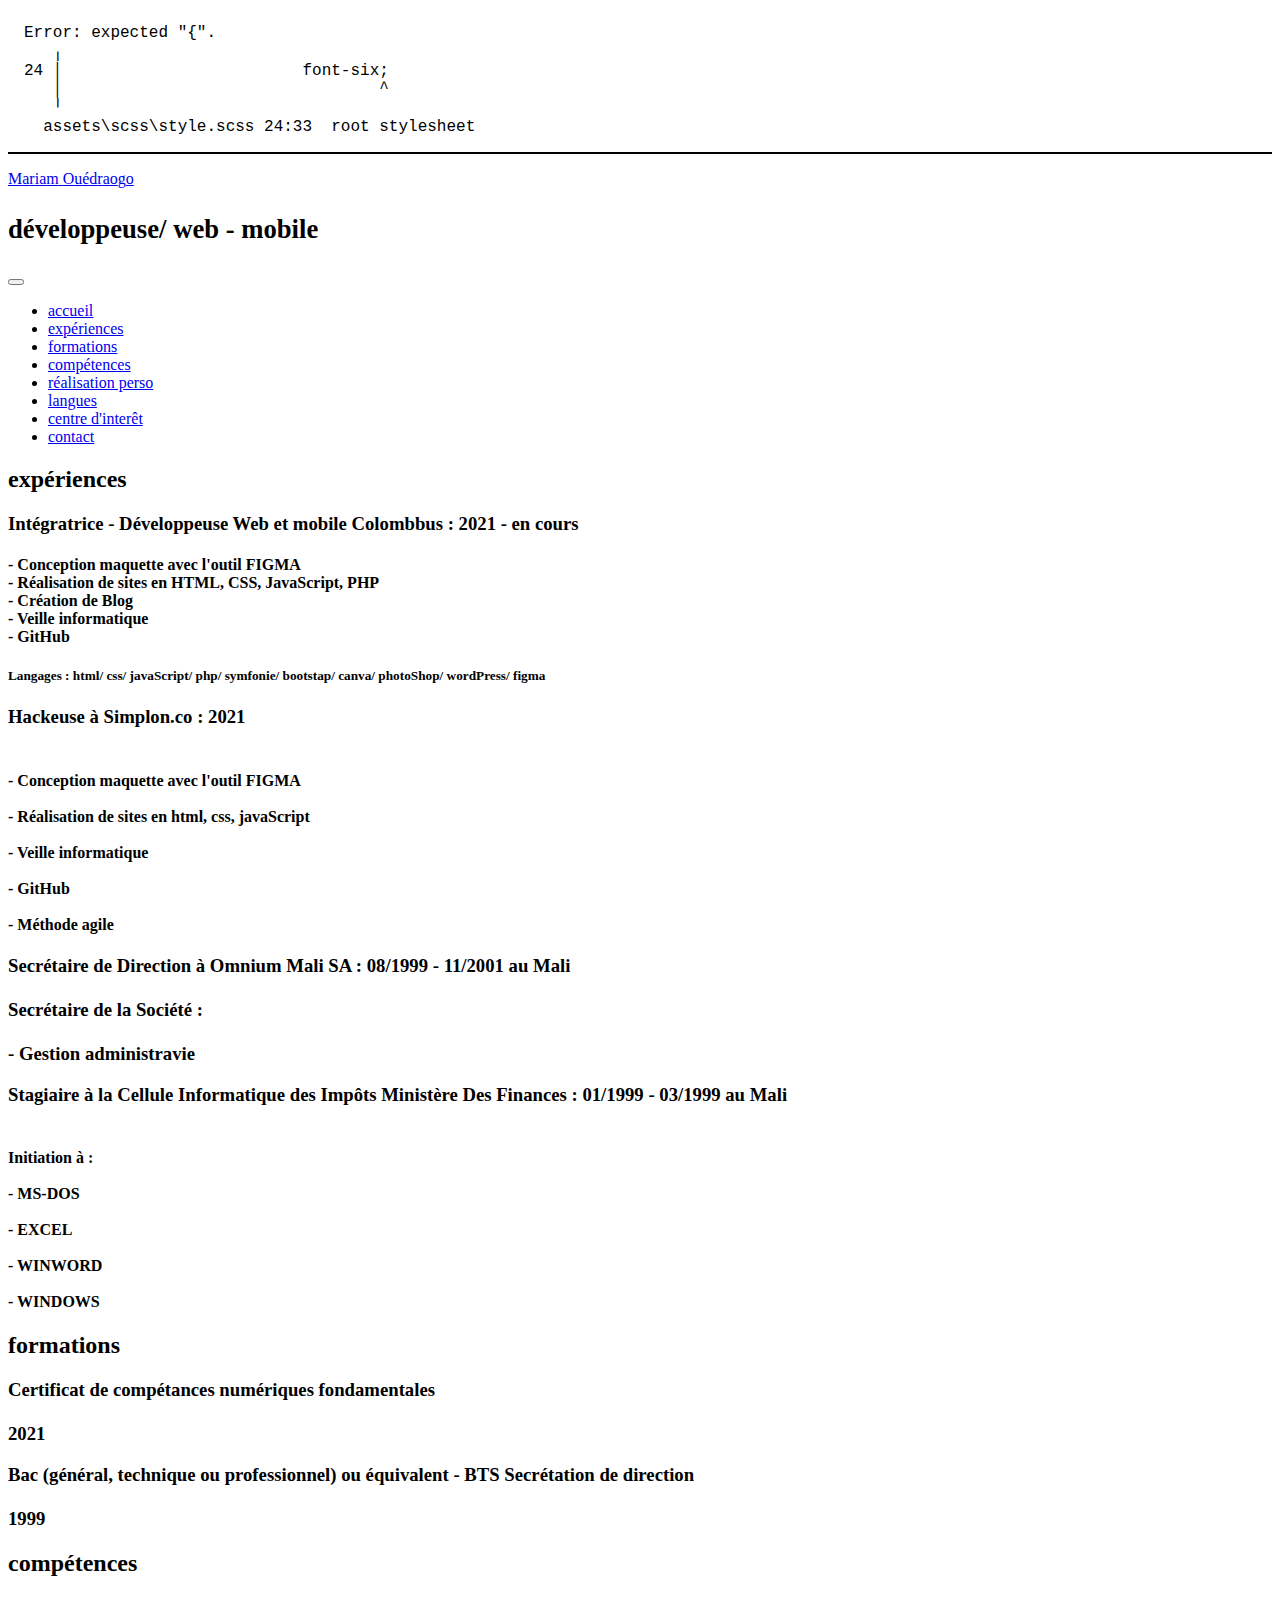
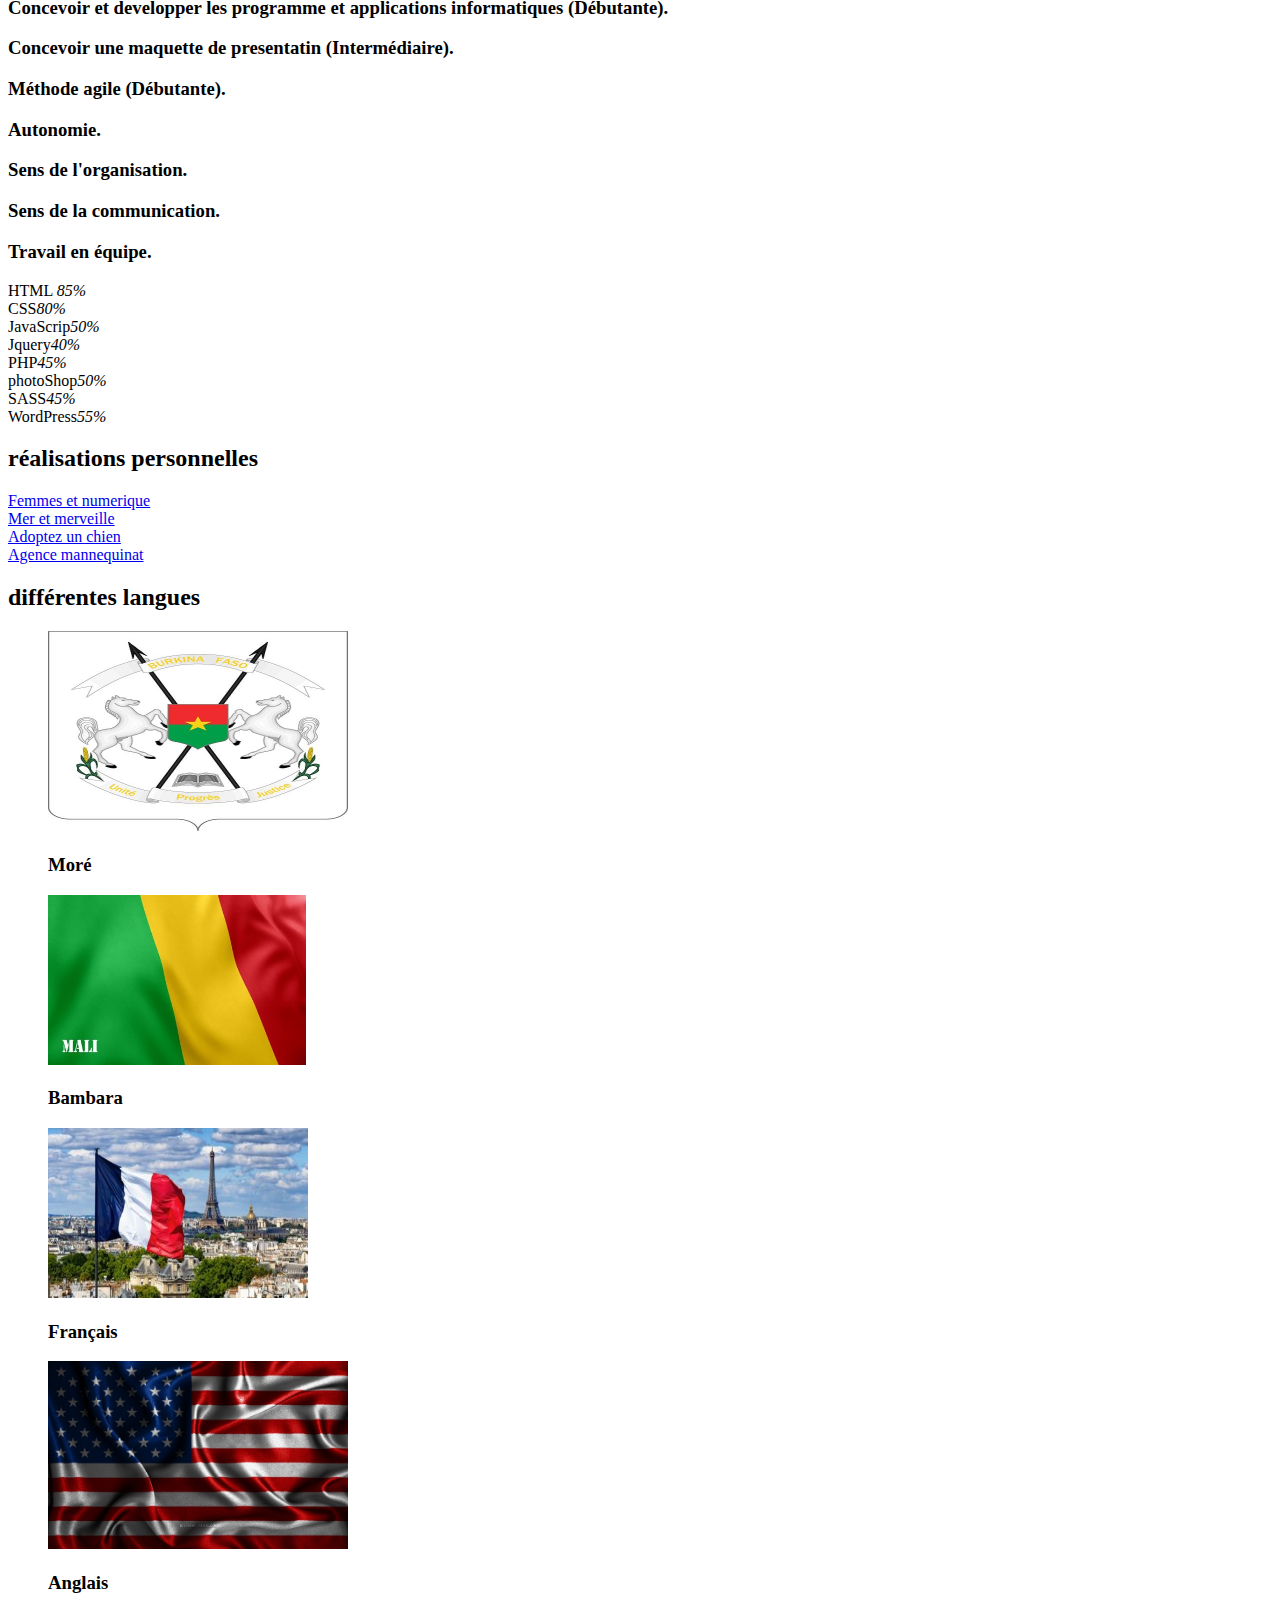
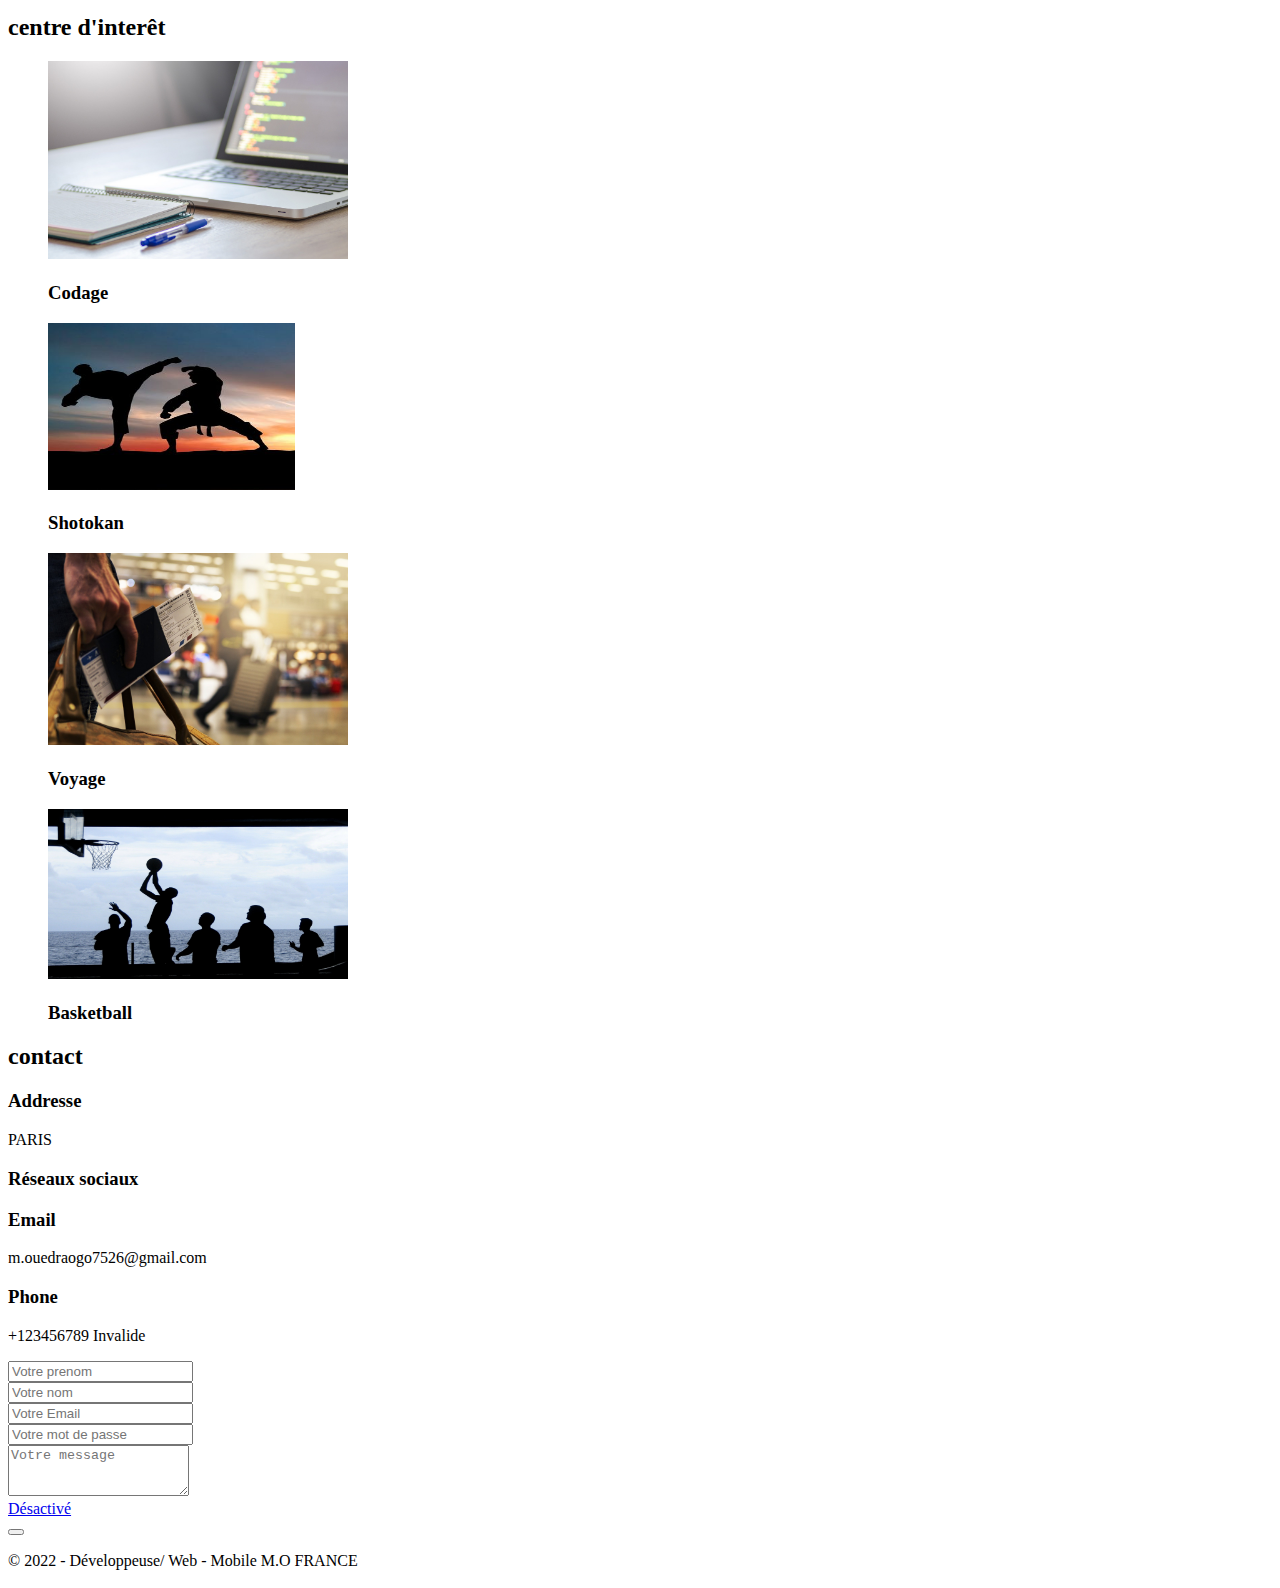
==== commit 2c2bddbb: "mariamcv" ====
--- a/public/index.html
+++ b/public/index.html
@@ -63,7 +63,7 @@
                                 <a class="nav-link active" aria-current="page" href="#competences">compétences</a>
                             </li>
                             <li class="nav-item">
-                                <a class="nav-link active" aria-current="page" href="# perso">réalisation perso</a>
+                                <a class="nav-link active" aria-current="page" href="#perso">réalisation perso</a>
                             </li>
                             <li class="nav-item">
                                 <a class="nav-link active" aria-current="page" href="#langues">langues</a>
@@ -97,14 +97,14 @@
 
             <div class="row col-12 my-3 d-flex m-auto">
                 <div class="col-lg-6 col-md-6 col-sm-12 experience p-4">
-                    <h3 class=" fs-5">Intégratrice - Développeuse Web et mobile <span>Colombbus</span> : 2021 - en cours<br> </h3>
+                    <h3 class=" fs-6">Intégratrice - Développeuse Web et mobile <span>Colombbus</span> : 2021 - en cours<br> </h3>
                     <h4 class=" fs-6">- Conception maquette avec l'outil FIGMA<br> - Réalisation de sites en HTML, CSS, JavaScript, PHP <br> - Création de Blog <br> - Veille informatique <br>- GitHub <br> </h4>
-                    <h5 class=" fs-6">Langages : HTML/ CSS/ JAVASCRIPT/ PHP/ SYMFONIE/ BOOTSTRAP/ CANVA/ PHOTOSHOP/ WORDPRESS/ FIGMA</h5>
+                    <h5 class=" fs-6">Langages : html/ css/ javaScript/ php/ symfonie/ bootstap/ canva/ photoShop/ wordPress/ figma</h5>
                 </div>
 
                 <div class="col-lg-6 col-md-6 col-sm-12 experience p-4">
                     <h3 class=" fs-5">Hackeuse à <span>Simplon.co</span> : 2021 <br> <br> </h3>
-                    <h4 class=" fs-6">- Conception maquette avec l'outil FIGMA <br><br> - Réalisation de sites en HTML, CSS, JAVASCRIPT <br> <br> - Veille informatique <br> <br>- GitHub <br> <br> - Méthode agile</h4>
+                    <h4 class=" fs-6">- Conception maquette avec l'outil FIGMA <br><br> - Réalisation de sites en html, css, javaScript <br> <br> - Veille informatique <br> <br>- GitHub <br> <br> - Méthode agile</h4>
                 </div>
 
             </div>
@@ -149,13 +149,13 @@
                 <h2 class="display-4 m-3 text-center capacite" id="competences">compétences</h2>
             </div>
             <div class="details my-3">
-                <h3 class="fs-5 p-3">Concevoir et developper les programme et applications informatiques (Débutante).</h3>
-                <h3 class="fs-5 p-3">Concevoir une maquette de presentatin (Intermédiaire).</h3>
-                <h3 class="fs-5 p-3">Méthode agile (Débutante).</h3>
-                <h3 class="fs-5 p-3">Autonomie.</h3>
-                <h3 class="fs-5 p-3">Sens de l'organisation.</h3>
-                <h3 class="fs-5 p-3">Sens de la communication.</h3>
-                <h3 class="fs-5 p-3">Travail en équipe.</h3>
+                <h3 class="fs-5 p-2">Concevoir et developper les programme et applications informatiques (Débutante).</h3>
+                <h3 class="fs-5 p-2">Concevoir une maquette de presentatin (Intermédiaire).</h3>
+                <h3 class="fs-5 p-2">Méthode agile (Débutante).</h3>
+                <h3 class="fs-5 p-2">Autonomie.</h3>
+                <h3 class="fs-5 p-2">Sens de l'organisation.</h3>
+                <h3 class="fs-5 p-2">Sens de la communication.</h3>
+                <h3 class="fs-5 p-2">Travail en équipe.</h3>
             </div>
 
             <div class="competences">
@@ -267,197 +267,221 @@
         </section>
         <!-- FIN SECTION 3 -->
 
-        <!-- SECTION 4 -->
-        <section class="container section4 mb-5">
+        <section class="container section3 mb-5">
             <div>
-                <h2 class="display-4 m-3 text-center" id="langues">différentes langues</h2>
-            </div>
-
-            <div class="row col-12  d-flex m-auto text-center">
-                <div class="col-lg-3 col-md-6 col-sm-12  langue p-1 mt-5">
-                    <figure>
-                        <img src="img/burkina.jpg" alt="Image : moré" class="img-fluid" width="300">
-                        <caption>
-                            <h3 class=" fs-5 parler">Moré</h3>
-                        </caption>
-                    </figure>
-                </div>
-
-                <div class="col-lg-3 col-md-6 col-sm-12  langue p-1 mt-5">
-                    <figure>
-                        <img src="img/mali.jpg" alt="Image : art-martial" class="" height="170" width="258">
-                        <caption>
-                            <h3 class=" fs-5 parler">Bambara</h3>
-                        </caption>
-                    </figure>
-                </div>
-
-                <div class="col-lg-3 col-md-6 col-sm-12  langue p-1 mt-5">
-                    <figure>
-                        <img src="img/france.jpg" alt="Image : france" width="260" height="170">
-                        <caption>
-                            <h3 class=" fs-5 parler">Français</h3>
-                        </caption>
-                    </figure>
-                </div>
-
-                <div class="col-lg-3 col-md-6 col-sm-12  langue p-1 mt-5">
-                    <figure>
-                        <img src="img/usa.jpg" alt="Image : usa" class="img-fluid" width="300">
-                        <caption>
-                            <h3 class=" fs-5 parler">Anglais</h3>
-                        </caption>
-                    </figure>
-                </div>
-            </div>
-        </section>
-        <!-- FIN SECTION 4 -->
-
-        <!-- SECTION 5 -->
-        <section class="container section5 mb-5">
-            <div>
-                <h2 class="display-4 m-3 text-center" id="centre">centre d'interêt</h2>
-            </div>
-
-            <div class="row col-12  d-flex m-auto text-center">
-                <div class="col-lg-3 col-md-6 col-sm-12 centre p-1 mt-5">
-                    <figure>
-                        <img src="img/codage.jpg" alt="Image : Codage" class="img-fluid" width="300">
-                        <caption>
-                            <h3 class=" fs-5 interet">Codage</h3>
-                        </caption>
-                    </figure>
-                </div>
-
-                <div class="col-lg-3 col-md-6 col-sm-12 centre p-1 mt-5">
-                    <figure>
-                        <img src="img/art.jpg" alt="Image : art-martial" class="" height="167" width="247">
-                        <caption>
-                            <h3 class=" fs-5 interet">Shotokan </h3>
-                        </caption>
-                    </figure>
-                </div>
-
-                <div class="col-lg-3 col-md-6 col-sm-12 centre p-1 mt-5">
-                    <figure>
-                        <img src="img/voyage.jpg" alt="Image : voyage" class="img-fluid voyage" width="300">
-                        <caption>
-                            <h3 class=" fs-5 interet">Voyage</h3>
-                        </caption>
-                    </figure>
-                </div>
-
-                <div class="col-lg-3 col-md-6 col-sm-12 centre p-1 mt-5">
-                    <figure>
-                        <img src="img/basketball.jpg" alt="Image : basketball" class="img-fluid basketball" width="300" height="170">
-                        <caption>
-                            <h3 class=" fs-5 interet">Basketball</h3>
-                        </caption>
-                    </figure>
-                </div>
-            </div>
-        </section>
-        <!-- FIN SECTION 5 -->
-
-        <!-- SECTION 6 -->
-        <section class="container section6 contact">
-
-            <div>
-                <h2 class="display-4 m-3 text-center contacte" id="contact">contact</h2>
-            </div>
-
-            <!-- DIV CONTACT -->
-            <div id="contact" class="contact">
-
-                <div class="row mt-2">
-                    <div class="col-lg-6 col-md-6 col-sm-12 d-flex align-items-stretch">
-                        <div class="info-box">
-                            <i class="fas fa-map-marker-alt"></i>
-                            <h3>Addresse</h3>
-                            <p>PARIS</p>
-                        </div>
-                    </div>
-
-                    <!-- Réseaux sociaux -->
-                    <div class="col-lg-6 col-md-6 col-sm-12 d-flex align-items-stretch mt-4 mt-md-0">
-                        <div class="info-box">
-                            <i class="fas fa-share-alt"></i>
-                            <h3>Réseaux sociaux</h3>
-                            <div class="social-links">
-                                <a href="https://github.com/Mariam-26" target="_blank" class="github"><i class="fab fa-github"></i></a>
-                                <a href="https://www.linkedin.com/in/mariam-ouédraogo-857504216" target="_blank" class="linkedin"><i class="fab fa-linkedin"></i></a>
-                                <a href="https://twitter.com/?lang=fr" class="twitter" target="_blank"><i class="fab fa-twitter"></i></a>
-
-                                <a href="https://fr-fr.facebook.com/" target="_blank"><i class="fab fa-facebook"></i></a>
-                                <a href="https://www.youtube.com/?hl=FR" target="_blank"><i class="fab fa-youtube"></i></a>
-                            </div>
-                        </div>
-                    </div>
-                    <!-- FIN réseaux socieaux -->
-
-                    <div class="col-lg-6 col-md-6 col-sm-12 d-flex align-items-stretch mt-4">
-                        <div class="info-box">
-                            <i class="far fa-envelope"></i>
-                            <h3>Email</h3>
-                            <p>m.ouedraogo7526@gmail.com</p>
-                        </div>
-                    </div>
-
-
-                    <div class="col-lg-6 col-md-6 col-sm-12 d-flex align-items-stretch mt-4">
-                        <div class="info-box">
-                            <i class="fas fa-headset"></i>
-                            <h3>Phone</h3>
-                            <p>+123456789 Invalide</p>
-                        </div>
-                    </div>
-
-                </div>
-
-                <!-- contact -->
-                <form action="forms/contact.php" method="POST" role="form" class="php-email-form mt-4 mb-4">
-                    <div class="form-row row">
-
-                        <div class="col-lg-6 col-md-6 col-sm-12 form-group mb-3">
-                            <input type="text" name="prenom" class="form-control" id="prenom" placeholder="Votre prenom" data-rule="minlen:4" data-msg="s'il vous plaît au moins quelques caractères !">
+                <h2 class="display-4 m-3 text-center" id="perso">réalisations personnelles</h2>
+            </div>
+            <div class="details my-5 text-center perso">
+
+                <div class="liens">
+                    <a href="https://mariam-26.github.io/femmes-et-numerique/" target="_blanc" class="">Femmes et numerique</a>
+                </div>
+
+                <div class="liens">
+                    <a href="https://mariam-26.github.io/mer-merveille.github.io/" target="_blanc" class="">Mer et merveille</a>
+                </div>
+
+                <div class="liens">
+                    <a href="https://mariam-26.github.io/adoptez_un-chien.github.io/" target="_blanc" class="">Adoptez un chien</a>
+                </div>
+
+                <div class="liens">
+                    <a href="https://mariam-26.github.io/agence_mannequinat.github.io/" target="_blanc" class="">Agence mannequinat</a>
+                </div>
+            </div>
+
+
+            <!-- SECTION 4 -->
+            <section class="container section4 mb-5">
+                <div>
+                    <h2 class="display-4 m-3 text-center" id="langues">différentes langues</h2>
+                </div>
+
+                <div class="row col-12  d-flex m-auto text-center">
+                    <div class="col-lg-3 col-md-6 col-sm-12  langue p-1 mt-5">
+                        <figure>
+                            <img src="img/burkina.jpg" alt="Image : moré" class="img-fluid" width="300">
+                            <caption>
+                                <h3 class=" fs-5 parler">Moré</h3>
+                            </caption>
+                        </figure>
+                    </div>
+
+                    <div class="col-lg-3 col-md-6 col-sm-12  langue p-1 mt-5">
+                        <figure>
+                            <img src="img/mali.jpg" alt="Image : art-martial" class="" height="170" width="258">
+                            <caption>
+                                <h3 class=" fs-5 parler">Bambara</h3>
+                            </caption>
+                        </figure>
+                    </div>
+
+                    <div class="col-lg-3 col-md-6 col-sm-12  langue p-1 mt-5">
+                        <figure>
+                            <img src="img/france.jpg" alt="Image : france" width="260" height="170">
+                            <caption>
+                                <h3 class=" fs-5 parler">Français</h3>
+                            </caption>
+                        </figure>
+                    </div>
+
+                    <div class="col-lg-3 col-md-6 col-sm-12  langue p-1 mt-5">
+                        <figure>
+                            <img src="img/usa.jpg" alt="Image : usa" class="img-fluid" width="300">
+                            <caption>
+                                <h3 class=" fs-5 parler">Anglais</h3>
+                            </caption>
+                        </figure>
+                    </div>
+                </div>
+            </section>
+            <!-- FIN SECTION 4 -->
+
+            <!-- SECTION 5 -->
+            <section class="container section5 mb-5">
+                <div>
+                    <h2 class="display-4 m-3 text-center" id="centre">centre d'interêt</h2>
+                </div>
+
+                <div class="row col-12  d-flex m-auto text-center">
+                    <div class="col-lg-3 col-md-6 col-sm-12 centre p-1 mt-5">
+                        <figure>
+                            <img src="img/codage.jpg" alt="Image : Codage" class="img-fluid" width="300">
+                            <caption>
+                                <h3 class=" fs-5 interet">Codage</h3>
+                            </caption>
+                        </figure>
+                    </div>
+
+                    <div class="col-lg-3 col-md-6 col-sm-12 centre p-1 mt-5">
+                        <figure>
+                            <img src="img/art.jpg" alt="Image : art-martial" class="" height="167" width="247">
+                            <caption>
+                                <h3 class=" fs-5 interet">Shotokan </h3>
+                            </caption>
+                        </figure>
+                    </div>
+
+                    <div class="col-lg-3 col-md-6 col-sm-12 centre p-1 mt-5">
+                        <figure>
+                            <img src="img/voyage.jpg" alt="Image : voyage" class="img-fluid voyage" width="300">
+                            <caption>
+                                <h3 class=" fs-5 interet">Voyage</h3>
+                            </caption>
+                        </figure>
+                    </div>
+
+                    <div class="col-lg-3 col-md-6 col-sm-12 centre p-1 mt-5">
+                        <figure>
+                            <img src="img/basketball.jpg" alt="Image : basketball" class="img-fluid basketball" width="300" height="170">
+                            <caption>
+                                <h3 class=" fs-5 interet">Basketball</h3>
+                            </caption>
+                        </figure>
+                    </div>
+                </div>
+            </section>
+            <!-- FIN SECTION 5 -->
+
+            <!-- SECTION 6 -->
+            <section class="container section6 contact">
+
+                <div>
+                    <h2 class="display-4 m-3 text-center contacte" id="contact">contact</h2>
+                </div>
+
+                <!-- DIV CONTACT -->
+                <div id="contact" class="contact">
+
+                    <div class="row mt-2">
+                        <div class="col-lg-6 col-md-6 col-sm-12 d-flex align-items-stretch">
+                            <div class="info-box">
+                                <i class="fas fa-map-marker-alt"></i>
+                                <h3>Addresse</h3>
+                                <p>PARIS</p>
+                            </div>
+                        </div>
+
+                        <!-- Réseaux sociaux -->
+                        <div class="col-lg-6 col-md-6 col-sm-12 d-flex align-items-stretch mt-4 mt-md-0">
+                            <div class="info-box">
+                                <i class="fas fa-share-alt"></i>
+                                <h3>Réseaux sociaux</h3>
+                                <div class="social-links">
+                                    <a href="https://github.com/Mariam-26" target="_blank" class="github"><i class="fab fa-github"></i></a>
+                                    <a href="https://www.linkedin.com/in/mariam-ouédraogo-857504216" target="_blank" class="linkedin"><i class="fab fa-linkedin"></i></a>
+                                    <a href="https://twitter.com/?lang=fr" class="twitter" target="_blank"><i class="fab fa-twitter"></i></a>
+
+                                    <a href="https://fr-fr.facebook.com/" target="_blank"><i class="fab fa-facebook"></i></a>
+                                    <a href="https://www.youtube.com/?hl=FR" target="_blank"><i class="fab fa-youtube"></i></a>
+                                </div>
+                            </div>
+                        </div>
+                        <!-- FIN réseaux socieaux -->
+
+                        <div class="col-lg-6 col-md-6 col-sm-12 d-flex align-items-stretch mt-4">
+                            <div class="info-box">
+                                <i class="far fa-envelope"></i>
+                                <h3>Email</h3>
+                                <p>m.ouedraogo7526@gmail.com</p>
+                            </div>
+                        </div>
+
+
+                        <div class="col-lg-6 col-md-6 col-sm-12 d-flex align-items-stretch mt-4">
+                            <div class="info-box">
+                                <i class="fas fa-headset"></i>
+                                <h3>Phone</h3>
+                                <p>+123456789 Invalide</p>
+                            </div>
+                        </div>
+
+                    </div>
+
+                    <!-- contact -->
+                    <form action="forms/contact.php" method="POST" role="form" class="php-email-form mt-4 mb-4">
+                        <div class="form-row row">
+
+                            <div class="col-lg-6 col-md-6 col-sm-12 form-group mb-3">
+                                <input type="text" name="prenom" class="form-control" id="prenom" placeholder="Votre prenom" data-rule="minlen:4" data-msg="s'il vous plaît au moins quelques caractères !">
+                                <div class="validate"></div>
+                            </div>
+
+                            <div class="col-lg-6 col-md-6 col-sm-12 form-group mb-3">
+                                <input type="text" name="nom" class="form-control" id="nom" placeholder="Votre nom" data-rule="minlen:4" data-msg="s'il vous plaît au moins quelques caractères !">
+                                <div class="validate"></div>
+                            </div>
+
+                            <div class="col-lg-6 col-md-6 col-sm-12 form-group mb-2">
+                                <input type="email" name="email" class="form-control" id="email" placeholder="Votre Email" data-rule="minlen:4" data-msg="s'il vous entrez un email valide">
+                                <div class="validate"></div>
+                            </div>
+
+                            <div class="col-lg-6 col-md-6 col-sm-12 form-group mb-2">
+                                <input type="password" name="password" class="form-control" id="password" placeholder="Votre mot de passe" data-rule="minlen:4" data-msg="s'il vous entrez un password valide">
+                                <div class="validate"></div>
+                            </div>
+
+                        </div>
+
+
+                        <div class="form-group">
+                            <textarea class="form-control mb-3" name="message" data-rule="required" placeholder="Votre message" rows="3"></textarea>
                             <div class="validate"></div>
                         </div>
-
-                        <div class="col-lg-6 col-md-6 col-sm-12 form-group mb-3">
-                            <input type="text" name="nom" class="form-control" id="nom" placeholder="Votre nom" data-rule="minlen:4" data-msg="s'il vous plaît au moins quelques caractères !">
-                            <div class="validate"></div>
-                        </div>
-
-                        <div class="col-lg-6 col-md-6 col-sm-12 form-group mb-2">
-                            <input type="email" name="email" class="form-control" id="email" placeholder="Votre Email" data-rule="minlen:4" data-msg="s'il vous entrez un email valide">
-                            <div class="validate"></div>
-                        </div>
-
-                        <div class="col-lg-6 col-md-6 col-sm-12 form-group mb-2">
-                            <input type="password" name="password" class="form-control" id="password" placeholder="Votre mot de passe" data-rule="minlen:4" data-msg="s'il vous entrez un password valide">
-                            <div class="validate"></div>
-                        </div>
-
-                    </div>
-
-
-                    <div class="form-group">
-                        <textarea class="form-control mb-3" name="message" data-rule="required" placeholder="Votre message" rows="3"></textarea>
-                        <div class="validate"></div>
-                    </div>
-                    <div class="text-center mb-5">
-                        <a href="#" class="btn btn-secondary btn-lg disabled text-center w-50 my-5 p-2 submit" tabindex="-1" role="button" aria-disabled="true">Désactivé</a>
-                    </div>
-
-                </form>
-                <!-- FIN FORMULAIRE -->
-            </div>
-            <!-- FIN DIV CONTACT -->
-        </section>
-        <!-- FIN SECTION 6 -->
-
-        <!-- FLECHE -->
-        <a href="#accueil"> <button type="button"><i class="fas fa-arrow-circle-up"></i></button></a>
+                        <div class="text-center mb-5">
+                            <a href="#" class="btn btn-secondary btn-lg disabled text-center w-50 my-5 p-2 submit" tabindex="-1" role="button" aria-disabled="true">Désactivé</a>
+                        </div>
+
+                    </form>
+                    <!-- FIN FORMULAIRE -->
+                </div>
+                <!-- FIN DIV CONTACT -->
+            </section>
+            <!-- FIN SECTION 6 -->
+
+            <!-- FLECHE -->
+            <a href="#accueil"> <button type="button"><i class="fas fa-arrow-circle-up"></i></button></a>
 
     </main>
     <!-- MAIN -->
--- a/public/css/style.css
+++ b/public/css/style.css
@@ -1,616 +1,17 @@
-@charset "UTF-8";
-* {
-  box-sizing: border-box;
+/* Error: expected "{".
+ *    ,
+ * 24 |                         font-six;
+ *    |                                 ^
+ *    '
+ *   assets\scss\style.scss 24:33  root stylesheet */
+
+body::before {
+  font-family: "Source Code Pro", "SF Mono", Monaco, Inconsolata, "Fira Mono",
+      "Droid Sans Mono", monospace, monospace;
+  white-space: pre;
+  display: block;
+  padding: 1em;
+  margin-bottom: 1em;
+  border-bottom: 2px solid black;
+  content: 'Error: expected "{".\a    \2577 \a 24 \2502                          font-six;\d\a    \2502                                  ^\a    \2575 \a   assets\\scss\\style.scss 24:33  root stylesheet';
 }
-
-body {
-  font-family: "Open Sans", sans-serif;
-  background-color: #040404;
-  color: #fff;
-  position: relative;
-  background: black;
-  transition: ease-in-out 0.3s;
-}
-
-/* style pr le header */
-#header {
-  border: 5px solid #33ff00 !important;
-  transition: ease-in-out 0.3s;
-  position: relative;
-  height: 100vh !important;
-  display: flex;
-  align-items: center;
-  overflow: auto;
-}
-#header .monNom {
-  border: 5px solid #2600ff !important;
-  font-size: 48px;
-  margin-top: 80px;
-  padding: 0;
-  line-height: 1;
-  font-weight: 700;
-  font-family: "Poppins", sans-serif;
-  color: #18d26e;
-}
-#header .monNom a {
-  border: 5px solid #f8f8fa !important;
-  color: #18d26e;
-  line-height: 1;
-  display: inline-block;
-}
-#header .monNom a:hover {
-  color: #fff;
-  line-height: 1;
-  display: inline-block;
-}
-#header .monNom h1 {
-  border: 5px solid #ffe600 !important;
-  font-family: "Dancing Script", cursive;
-  font-size: 1.5rem !important;
-  font-size: 16px;
-  margin-top: 20px;
-  color: rgba(255, 255, 255, 0.8);
-}
-#header .monNom h1 .dev {
-  font-family: "Open Sans", sans-serif;
-  color: #04b8ff;
-  border-bottom: 2px solid #18d26e;
-  padding-bottom: 6px;
-  text-transform: uppercase;
-}
-#header .monNom h1 .dev:hover {
-  color: #fff;
-  border-bottom: 2px solid #ff28f4;
-  padding-bottom: 6px;
-}
-#header span {
-  opacity: 0;
-  transition: all 0.5s ease;
-  transform: translateY(50px);
-  display: inline-block;
-}
-#header span.mariam {
-  opacity: 1;
-  transform: translateY(0px);
-}
-#header .nav-menu {
-  border: 5px solid #00ffea !important;
-  margin-top: -500px !important;
-  margin-right: 50px;
-  width: 100% !important;
-}
-#header .nav-menu .bouton {
-  background-color: rgba(255, 255, 255, 0.7);
-}
-#header .nav-menu ul {
-  display: flex;
-  margin-top: 40px;
-  padding: 0;
-  list-style: none;
-  margin: auto;
-}
-#header .nav-menu a {
-  text-decoration: none;
-  border: 5px solid #ff1100 !important;
-  margin: auto !important;
-  text-transform: uppercase;
-  display: block;
-  position: relative;
-  color: rgba(255, 255, 255, 0.7);
-  font-size: 1.1rem;
-  font-family: "Poppins", sans-serif;
-  font-weight: 400;
-}
-#header .nav-menu a::before {
-  content: "";
-  position: absolute;
-  width: 0;
-  height: 2px;
-  bottom: -4px;
-  left: 0;
-  background-color: #18d26e;
-  visibility: hidden;
-  width: 0;
-  transition: all 0.3s ease-in-out 0s;
-}
-#header .nav-menu a:hover::before,
-#header .nav-menu li:hover > a::before,
-#header .nav-menu .active > a::before {
-  visibility: visible;
-  width: 25px;
-}
-#header .nav-menu a:hover,
-#header .nav-menu .active > a,
-#header .nav-menu li:hover > a {
-  color: #fff;
-  text-decoration: none;
-}
-
-/* fin header */
-main {
-  margin-bottom: 0 !important;
-}
-main .section1 {
-  border: 5px solid #ff1100 !important;
-  margin: 3% auto;
-}
-main .section1 h2 {
-  margin-bottom: 50px !important;
-  text-transform: uppercase;
-  font-weight: 800;
-  font-family: "Poppins", sans-serif;
-  color: #18d26e;
-}
-main .section1 .colombbus {
-  width: 94%;
-  height: 50vh;
-  margin: 2% auto;
-  background-color: #18d26e;
-  box-shadow: 1px 2px 3px 0px;
-  border-radius: 5px;
-}
-main .section1 .colombbus:hover {
-  background-color: #fff;
-  color: #18d26e;
-}
-main .section1 .experience {
-  width: 45%;
-  height: 50vh;
-  margin: 2.5%;
-  background-color: #18d26e;
-  box-shadow: 1px 2px 3px 0px;
-  border-radius: 5px;
-}
-main .section1 .experience:hover {
-  background-color: #fff;
-  color: #18d26e;
-}
-main .section2 {
-  border: 5px solid #26ff00 !important;
-  margin: 3% auto;
-}
-main .section2 h2 {
-  text-transform: uppercase;
-  font-weight: 800;
-  font-family: "Poppins", sans-serif;
-  color: #18d26e;
-}
-main .section2 .formation {
-  width: 45%;
-  height: 50vh;
-  margin: auto;
-  background-color: #18d26e;
-  box-shadow: 1px 2px 3px 0px;
-  border-radius: 5px;
-  font-weight: 900;
-}
-main .section2 .formation:hover {
-  background-color: #fff;
-  color: #18d26e;
-}
-main .section3 {
-  border: 5px solid #26ff00 !important;
-  margin: 3% auto;
-}
-main .section3 h2 {
-  margin-bottom: 50px !important;
-  text-transform: uppercase;
-  font-weight: 800;
-  font-family: "Poppins", sans-serif;
-  color: #18d26e;
-}
-main .section3 .details {
-  border: 5px solid #ffee00 !important;
-  width: 100% !important;
-  height: 75vh !important;
-  margin: auto !important;
-  background-color: #18d26e;
-  box-shadow: 1px 2px 3px 0px;
-  border-radius: 5px;
-}
-main .section3 .competences {
-  border: 5px solid #ea00ff !important;
-  margin-top: 80px;
-}
-main .section3 .competences .progress {
-  margin-top: 20px !important;
-  border: 5px solid red !important;
-  height: 50px;
-  display: block;
-  background: none;
-}
-main .section3 .competences .progress .competance {
-  padding: 10px 0;
-  margin: 0 0 6px 0;
-  text-transform: uppercase;
-  display: block;
-  font-weight: 600;
-  font-family: "Poppins", sans-serif;
-  color: #fff;
-}
-main .section3 .competences .progress .competance .val {
-  float: right;
-  font-style: normal;
-}
-main .section3 .competences .progress-bar-wrap {
-  background: rgba(255, 255, 255, 0.15);
-}
-main .section3 .competences .html {
-  width: 85% !important;
-  height: 10px !important;
-  transition: 0.9s !important;
-  background-color: #18d26e;
-}
-main .section3 .competences .css {
-  width: 80% !important;
-  height: 10px !important;
-  transition: 0.9s !important;
-  background-color: #18d26e;
-}
-main .section3 .competences .javaScrip {
-  width: 50% !important;
-  height: 10px !important;
-  transition: 0.9s !important;
-  background-color: #18d26e;
-}
-main .section3 .competences .jquery {
-  width: 40% !important;
-  height: 10px !important;
-  transition: 0.9s !important;
-  background-color: #18d26e;
-}
-main .section3 .competences .php {
-  width: 45% !important;
-  height: 10px !important;
-  transition: 0.9s !important;
-  background-color: #18d26e;
-}
-main .section3 .competences .photoShop {
-  width: 50% !important;
-  height: 10px !important;
-  transition: 0.9s !important;
-  background-color: #18d26e;
-}
-main .section3 .competences .sass {
-  width: 40% !important;
-  height: 10px !important;
-  transition: 0.9s !important;
-  background-color: #18d26e;
-}
-main .section3 .competences .wordPress {
-  width: 55% !important;
-  height: 10px !important;
-  transition: 0.9s !important;
-  background-color: #18d26e;
-}
-main .section4 {
-  border: 5px solid aqua !important;
-  margin: 3% auto;
-}
-main .section4 h2 {
-  border: 5px solid #ff1100 !important;
-  margin: 50px auto !important;
-  text-transform: uppercase;
-  font-weight: 800;
-  font-family: "Poppins", sans-serif;
-  color: #18d26e;
-}
-main .section4 h3 {
-  margin: 50px auto !important;
-  text-transform: uppercase;
-  font-weight: 800;
-  font-family: "Poppins", sans-serif;
-  color: #fff;
-}
-main .section4 h3:hover {
-  background-color: #fff;
-  color: #18d26e;
-}
-main .section4 .langue {
-  border: 5px solid yellow !important;
-  width: 24%;
-  height: 50vh;
-  margin: auto;
-  background-color: #18d26e;
-  box-shadow: 1px 2px 3px 0px;
-  border-radius: 5px;
-  font-weight: 900;
-}
-main .section4 .langue:hover {
-  background-color: #fff;
-  color: #18d26e;
-}
-main .section4 .langue .parler {
-  margin: 50px auto !important;
-}
-main .section5 {
-  border: 5px solid #ff1100 !important;
-}
-main .section5 h2 {
-  border: 5px solid #f4f3f7 !important;
-  margin: 50px auto !important;
-  text-transform: uppercase;
-  font-weight: 800;
-  font-family: "Poppins", sans-serif;
-  color: #18d26e;
-}
-main .section5 h3 {
-  margin: 50px auto !important;
-  text-transform: uppercase;
-  font-weight: 800;
-  font-family: "Poppins", sans-serif;
-  color: #fff;
-}
-main .section5 h3:hover {
-  background-color: #fff;
-  color: #18d26e;
-}
-main .section5 .centre {
-  border: 5px solid #4c00ff !important;
-  width: 24%;
-  height: 50vh;
-  margin: auto;
-  background-color: #18d26e !important;
-  box-shadow: 1px 2px 3px 0px;
-  border-radius: 5px;
-  font-weight: 900;
-}
-main .section5 .centre:hover {
-  background-color: #fff;
-  color: #18d26e;
-}
-main .section5 .centre .interet {
-  border: 5px solid #48ff00 !important;
-  margin: 50px auto !important;
-}
-main .section5 .centre .voyage {
-  height: 166px;
-}
-main .section5 .centre .basketball {
-  height: 166px;
-}
-main .section6 {
-  border: 5px solid #0400ff !important;
-}
-main .section6 h2 {
-  margin-bottom: 100px !important;
-  text-transform: uppercase;
-  font-weight: 800;
-  font-family: "Poppins", sans-serif;
-  color: #18d26e;
-}
-main .section6 span {
-  transition: all 0.5s ease;
-}
-main .section6 span.mariam {
-  color: #fff;
-}
-main .section6 .contact .info-box {
-  color: #18d26e;
-  font-size: 1.3rem;
-  padding: 20px;
-  width: 100%;
-  background: rgba(255, 255, 255, 0.08);
-}
-main .section6 .contact .info-box:hover {
-  color: #fff;
-}
-main .section6 .contact .info-box i.box {
-  font-size: 24px;
-  color: #18d26e;
-  border-radius: 50%;
-  padding: 14px;
-  float: left;
-  background: rgba(255, 255, 255, 0.1);
-}
-main .section6 .contact .info-box h3 {
-  font-size: 20px;
-  color: rgba(255, 255, 255, 0.5);
-  font-weight: 700;
-  margin: 10px 0 8px 68px;
-}
-main .section6 .contact .info-box p {
-  padding: 0;
-  color: #fff;
-  line-height: 24px;
-  margin: 0 0 0 68px;
-}
-main .section6 .contact .info-box .social-links {
-  margin: 5px 0 0 68px;
-  display: flex;
-}
-main .section6 .contact .info-box .social-links a {
-  font-size: 1.1rem;
-  display: flex;
-  justify-content: center;
-  align-items: center;
-  background-color: rgba(255, 255, 255, 0.1);
-  text-decoration: none;
-  color: #fff;
-  line-height: 1;
-  margin-right: 8px;
-  border-radius: 50%;
-  width: 40px;
-  height: 40px;
-}
-main .section6 .contact .info-box .social-links a:hover {
-  background: #18d26e;
-}
-main .section6 .contact .php-email-form {
-  margin: 4% auto !important;
-  padding: 0px;
-  background: rgba(255, 255, 255, 0.08);
-}
-main .section6 .contact .php-email-form input {
-  padding: 20px 15px;
-}
-main .section6 .contact .php-email-form textarea {
-  padding: 12px 15px;
-  resize: none;
-}
-main .section6 .contact .php-email-form .submit {
-  margin: auto;
-  border: 5px solid #33ff00 !important;
-  border-radius: 5px;
-  cursor: pointer !important;
-}
-main .section6 .contact .php-email-form .submit:hover {
-  background: #15bb62;
-}
-main button {
-  font-size: 350%;
-  background: transparent;
-  border: none;
-  color: var(--bleu-foncé);
-  /* la position du bouton */
-  position: fixed;
-  bottom: 40px;
-  right: 20px;
-  cursor: pointer;
-}
-
-/* FIN MAIN */
-footer {
-  border: 5px solid #4c00ff;
-  margin-top: 0px !important;
-  background-color: rgba(255, 255, 255, 0.1);
-  height: 20vh;
-}
-footer p {
-  font-size: 10px;
-}
-footer p:hover {
-  color: rgba(255, 255, 255, 0.7);
-}
-
-/* FIN FOOTER */
-@media screen and (max-width: 760px) {
-  #header {
-    height: 60vh !important;
-  }
-  #header .monNom {
-    margin-top: 40px !important;
-  }
-  #header .nav-menu {
-    border: 5px solid #00ffea !important;
-    margin-top: -390px !important;
-    margin-right: 50px;
-    width: 100% !important;
-  }
-  #header .nav-menu .bouton {
-    background-color: rgba(255, 255, 255, 0.7);
-  }
-  #header .nav-menu ul {
-    display: flex;
-    margin-top: 40px;
-    padding: 0;
-    list-style: none;
-    margin: auto;
-  }
-  #header .nav-menu a {
-    text-decoration: none;
-    border: 5px solid #ff1100 !important;
-    margin: auto !important;
-    text-transform: uppercase;
-    display: block;
-    position: relative;
-    color: rgba(255, 255, 255, 0.7);
-    font-size: 1.1rem;
-    font-family: "Poppins", sans-serif;
-    font-weight: 400;
-  }
-  #header .nav-menu a::before {
-    content: "";
-    position: absolute;
-    width: 0;
-    height: 2px;
-    bottom: -4px;
-    left: 0;
-    background-color: #18d26e;
-    visibility: hidden;
-    width: 0;
-    transition: all 0.3s ease-in-out 0s;
-  }
-  #header .nav-menu a:hover::before,
-#header .nav-menu li:hover > a::before,
-#header .nav-menu .active > a::before {
-    visibility: visible;
-    width: 25px;
-  }
-  #header .nav-menu a:hover,
-#header .nav-menu .active > a,
-#header .nav-menu li:hover > a {
-    color: #fff;
-    text-decoration: none;
-  }
-
-  /* fin header */
-  main .section1 .colombbus {
-    width: 100% !important;
-    height: 40vh;
-  }
-  main .section1 .experience {
-    width: 100% !important;
-    margin: 4% auto !important;
-  }
-  main .section1 .experience:nth-child(2) {
-    margin-bottom: 0 !important;
-  }
-  main .section2 h2 {
-    margin-bottom: 0px !important;
-  }
-  main .section2 .formation {
-    width: 100% !important;
-    margin: 4% auto !important;
-  }
-  main .section2 .formation:nth-child(1) {
-    margin-top: 0;
-  }
-  main .section4 .langue {
-    width: 100% !important;
-    margin: 4% auto !important;
-  }
-  main .section5 .centre {
-    width: 100% !important;
-    margin: 4% auto !important;
-  }
-
-  /* SECTION 5 */
-}
-@media screen and (max-width: 990px) {
-  main .section2 .formation {
-    width: 45%;
-  }
-  main .section4 .langue {
-    width: 100% !important;
-  }
-  main .section4 .langue img {
-    width: 100% !important;
-    height: 30vh !important;
-  }
-  main .section5 .centre {
-    width: 100% !important;
-  }
-  main .section5 .centre .interet {
-    margin: 50px auto;
-  }
-  main .section5 .centre img {
-    width: 100%;
-    height: 30vh;
-  }
-  main .section6 {
-    /* FIN SECTION 6 */
-  }
-  main .section6 .submit {
-    bottom: 0;
-    padding: 50px 30px;
-  }
-  main .section6 .submit:hover {
-    background: #15bb62;
-  }
-
-  /* FIN MAIN */
-}
-/* Fin MEDIA QUERY */
-
-/*# sourceMappingURL=style.css.map */
